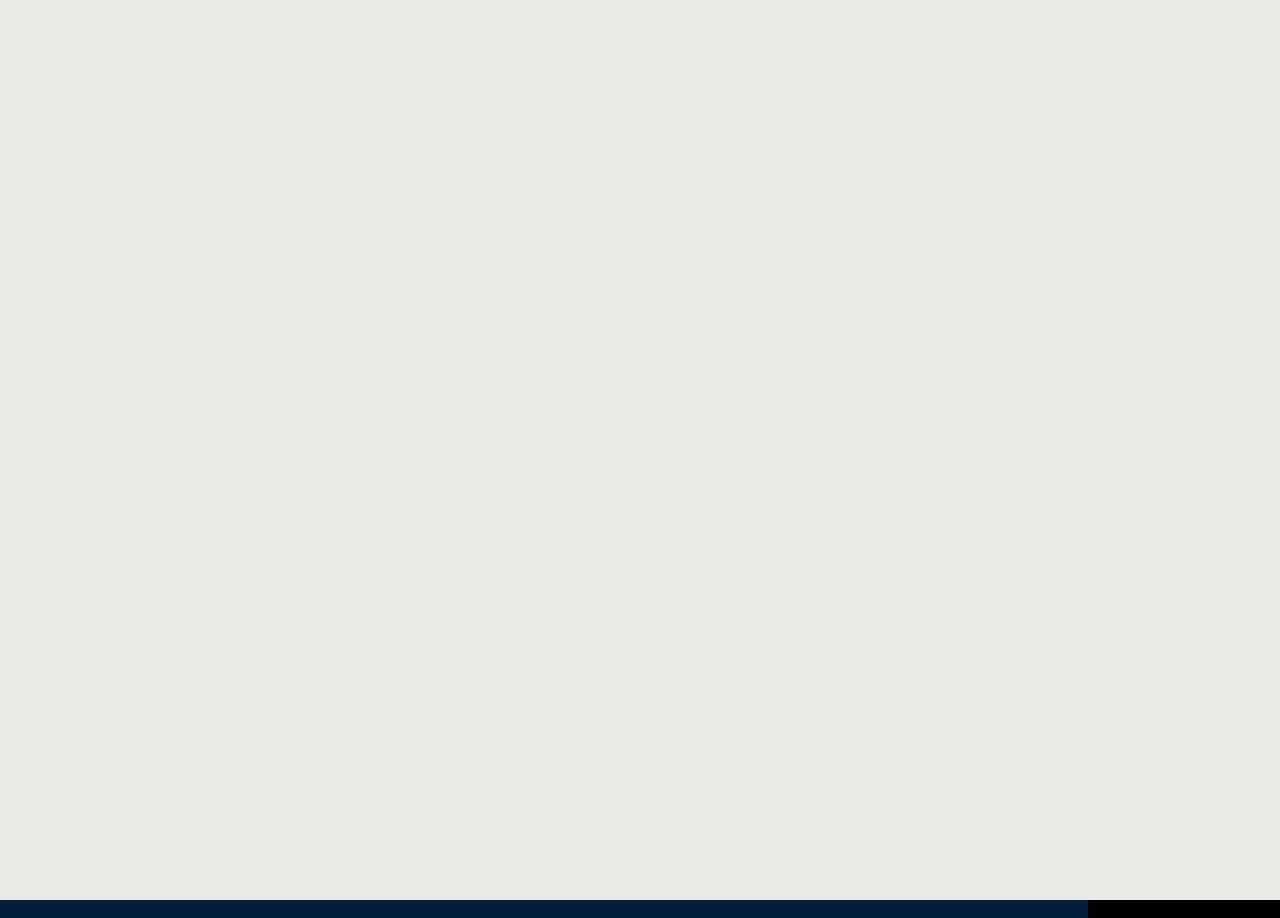
==== connect/index.html @ 794c8d59 "update" ====
<!DOCTYPE html>
<html dir="ltr" lang="en-US" prefix="og: https://ogp.me/ns#" class="no-js">

<head>
	<meta charset="UTF-8" />
	<meta http-equiv="X-UA-Compatible" content="IE=edge" />
	<meta name="viewport" content="width=device-width, initial-scale=1">

	
	<title>Connect - IONDRAX Services Consulting</title>
<style id="vamtam-theme-options">:root {--vamtam-default-bg-color:#fff;
--vamtam-default-line-color:rgba( var( --vamtam-accent-color-7-rgb ), 1 );
--vamtam-small-padding:20px;
--vamtam-horizontal-padding:50px;
--vamtam-vertical-padding:30px;
--vamtam-horizontal-padding-large:60px;
--vamtam-vertical-padding-large:60px;
--vamtam-no-border-link:none;
--vamtam-border-radius:0px;
--vamtam-border-radius-oval:0px;
--vamtam-border-radius-small:0px;
--vamtam-overlay-color:#000000;
--vamtam-overlay-color-hc:#ffffff;
--vamtam-box-outer-padding:60px;
--vamtam-body-link-regular:#26C6DA;
--vamtam-body-link-visited:#26C6DA;
--vamtam-body-link-hover:#001489;
--vamtam-body-link-active:#001489;
--vamtam-body-background-color:#031E3B;
--vamtam-input-border-radius:0px 0px 0px 0px;
--vamtam-input-border-color:#00000026;
--vamtam-btn-text-color:#E9E9E7;
--vamtam-btn-hover-text-color:#FFFFFF;
--vamtam-btn-bg-color:#02010100;
--vamtam-btn-hover-bg-color:#000000;
--vamtam-site-max-width:2000px;
--vamtam-primary-font-color:#000000;
--vamtam-h1-color:#000000;
--vamtam-h2-color:#000000;
--vamtam-h3-color:#000000;
--vamtam-h4-color:#000000;
--vamtam-h5-color:#000000;
--vamtam-h6-color:#000000;
--vamtam-accent-color-1:#E5E5E5;
--vamtam-accent-color-1-hc:#000000;
--vamtam-accent-color-1-rgb:229,229,229;
--vamtam-accent-color-2:#E9E9E7;
--vamtam-accent-color-2-hc:#000000;
--vamtam-accent-color-2-rgb:233,233,231;
--vamtam-accent-color-3:#5F6567;
--vamtam-accent-color-3-hc:#FFFFFF;
--vamtam-accent-color-3-rgb:95,101,103;
--vamtam-accent-color-4:#26C6DA;
--vamtam-accent-color-4-hc:#000000;
--vamtam-accent-color-4-rgb:38,198,218;
--vamtam-accent-color-5:#FFFFFF;
--vamtam-accent-color-5-hc:#000000;
--vamtam-accent-color-5-rgb:255,255,255;
--vamtam-accent-color-6:#000000;
--vamtam-accent-color-6-hc:#FFFFFF;
--vamtam-accent-color-6-rgb:0,0,0;
--vamtam-accent-color-7:#00000026;
--vamtam-accent-color-7-hc:#FFFFFF;
--vamtam-accent-color-7-rgb:0,0,0;
--vamtam-accent-color-8:#FFFFFF33;
--vamtam-accent-color-8-hc:#000000;
--vamtam-accent-color-8-rgb:255,255,255;
--vamtam-sticky-header-bg-color:#0000008F;
--vamtam-primary-font-font-family:'Raleway';
--vamtam-primary-font-font-weight:400;
--vamtam-primary-font-font-size-phone:16px;
--vamtam-primary-font-line-height-desktop:1.4em;
--vamtam-primary-font-line-height-tablet:1.4em;
--vamtam-primary-font-line-height-phone:1.5em;
--vamtam-h1-font-family:'Jost';
--vamtam-h1-font-weight:700;
--vamtam-h1-transform:none;
--vamtam-h1-font-size-tablet:46px;
--vamtam-h1-font-size-phone:36px;
--vamtam-h1-line-height-desktop:1.2em;
--vamtam-h1-line-height-tablet:1em;
--vamtam-h1-line-height-phone:1.2em;
--vamtam-h2-font-family:'Jost';
--vamtam-h2-font-weight:normal;
--vamtam-h2-font-style:normal;
--vamtam-h2-transform:none;
--vamtam-h2-font-size-tablet:36px;
--vamtam-h2-font-size-phone:28px;
--vamtam-h2-line-height-desktop:1.3em;
--vamtam-h2-line-height-tablet:1.1em;
--vamtam-h2-line-height-phone:1.3em;
--vamtam-h3-font-family:'Raleway';
--vamtam-h3-font-weight:normal;
--vamtam-h3-transform:none;
--vamtam-h3-font-size-tablet:30px;
--vamtam-h3-font-size-phone:24px;
--vamtam-h3-line-height-desktop:1.3em;
--vamtam-h3-line-height-tablet:1.2em;
--vamtam-h3-line-height-phone:1.2em;
--vamtam-h4-font-family:'Raleway';
--vamtam-h4-font-weight:500;
--vamtam-h4-transform:none;
--vamtam-h4-font-size-phone:20px;
--vamtam-h4-line-height-desktop:1.4em;
--vamtam-h4-line-height-tablet:1.4em;
--vamtam-h4-line-height-phone:1.3em;
--vamtam-h5-font-family:'Raleway';
--vamtam-h5-font-weight:normal;
--vamtam-h5-font-size-tablet:20px;
--vamtam-h5-font-size-phone:18px;
--vamtam-h5-line-height-desktop:1.3em;
--vamtam-h5-line-height-tablet:1.3em;
--vamtam-h5-line-height-phone:1.3em;
--vamtam-h5-letter-spacing-tablet:0px;
--vamtam-h5-letter-spacing-phone:0px;
--vamtam-h6-font-family:'Raleway';
--vamtam-h6-font-weight:500;
--vamtam-h6-font-size-tablet:16px;
--vamtam-h6-font-size-phone:16px;
--vamtam-h6-line-height-desktop:1.2em;
--vamtam-h6-line-height-tablet:1.2em;
--vamtam-h6-line-height-phone:1.2em;
--vamtam-icon-Search:'\e91b';
--vamtam-icon-minus:'\e919';
--vamtam-icon-plus:'\e91a';
--vamtam-icon-GettyImages-1207574548:'\e915';
--vamtam-icon-GettyImages-1444653136:'\e916';
--vamtam-icon-GettyImages-1456747446-1:'\e917';
--vamtam-icon-GettyImages-1456747446-2:'\e918';
--vamtam-icon-GettyImages-1456747446-3:'\e911';
--vamtam-icon-GettyImages-1456747446-4:'\e912';
--vamtam-icon-GettyImages-1456747446-5:'\e913';
--vamtam-icon-GettyImages-1456747446-6:'\e914';
--vamtam-icon-menu1:'\e90f';
--vamtam-icon-arrow:'\e910';
--vamtam-icon-play:'\e90e';
--vamtam-icon-arrow-link:'\e900';
--vamtam-icon-arrow-right-bottom:'\e901';
--vamtam-icon-arrow-left-bottom:'\e902';
--vamtam-icon-arrow-left-top:'\e903';
--vamtam-icon-arrow-right-top:'\e904';
--vamtam-icon-chevron-bottom:'\e905';
--vamtam-icon-chevron-top:'\e906';
--vamtam-icon-chevron-left:'\e907';
--vamtam-icon-chevron-right:'\e908';
--vamtam-icon-close:'\e909';
--vamtam-icon-drag:'\e90a';
--vamtam-icon-quote:'\e90b';
--vamtam-icon-menu:'\e90c';
--vamtam-icon-long-dash:'\e90d';
--vamtam-loading-animation:url('../wp-content/themes/pixelpiernyc/vamtam/assets/images/loader-ring.gif');
}</style>
		<!-- All in One SEO 4.6.0 - aioseo.com -->
		<meta name="description" content="CONTACT US IONDRAX Services Co. Buenos Aires, Olivos info@spaceplus.tech Work with us IONDRAX Services is always in search of professionals who are eager to grow. If you think you&#039;re fit, then we&#039;ve got a seat for you iondraxservices@techie.com In ⓒ2024 iondraxservices.tech" />
		<meta name="robots" content="max-image-preview:large" />
		<link rel="canonical" href="../connect/index.html" />
		<meta property="og:site_name" content="IONDRAX Services Consulting - Creative Agency Consulting" />
		<meta property="og:title" content="Connect - IONDRAX Services Consulting" />
		<meta property="og:description" content="CONTACT US IONDRAX Services Co. Buenos Aires, Olivos info@spaceplus.tech Work with us SpacePlus is always in search of professionals who are eager to grow. If you think you&#039;re fit, then we&#039;ve got a seat for you iondraxservices@techie.com In ⓒ2024 iondraxservices.tech" />
		<meta property="og:url" content="../connect/index.html" />
		<meta property="og:image" content="../wp-content/uploads/2023/09/SpacePlusLogo-menu01-240x100-1.png" />
		<meta property="og:image:secure_url" content="../wp-content/uploads/2023/09/SpacePlusLogo-menu01-240x100-1.png" />
		<meta name="twitter:card" content="summary_large_image" />
		<meta name="twitter:title" content="Connect - IONDRAX Services Consulting" />
		<meta name="twitter:description" content="CONTACT US IONDRAX Services Co. Buenos Aires, Olivos info@spaceplus.tech Work with us SpacePlus is always in search of professionals who are eager to grow. If you think you&#039;re fit, then we&#039;ve got a seat for you info@iondraxservicestech In ⓒ2024 iondraxservices.tech" />
		<meta name="twitter:image" content="../wp-content/uploads/2023/09/SpacePlusLogo-menu01-240x100-1.png" />
		<script type="application/ld+json" class="aioseo-schema">
			{"@context":"https:\/\/schema.org","@graph":[{"@type":"BreadcrumbList","@id":"https:\/\/spaceplus.tech\/connect\/#breadcrumblist","itemListElement":[{"@type":"ListItem","@id":"https:\/\/spaceplus.tech\/#listItem","position":1,"name":"Home","item":"https:\/\/spaceplus.tech\/","nextItem":"https:\/\/spaceplus.tech\/connect\/#listItem"},{"@type":"ListItem","@id":"https:\/\/spaceplus.tech\/connect\/#listItem","position":2,"name":"Connect","previousItem":"https:\/\/spaceplus.tech\/#listItem"}]},{"@type":"Organization","@id":"https:\/\/spaceplus.tech\/#organization","name":"Space Plus Consulting","url":"https:\/\/spaceplus.tech\/","logo":{"@type":"ImageObject","url":"https:\/\/spaceplus.tech\/wp-content\/uploads\/2023\/09\/SpacePlusLogo-menu01-240x100-1.png","@id":"https:\/\/spaceplus.tech\/connect\/#organizationLogo","width":239,"height":100},"image":{"@id":"https:\/\/spaceplus.tech\/connect\/#organizationLogo"}},{"@type":"WebPage","@id":"https:\/\/spaceplus.tech\/connect\/#webpage","url":"https:\/\/spaceplus.tech\/connect\/","name":"Connect - Space Plus Consulting","description":"CONTACT US SpacePlus Co. Buenos Aires, Olivos info@spaceplus.tech Work with us SpacePlus is always in search of professionals who are eager to grow. If you think you're fit, then we've got a seat for you careers@spaceplus.tech In \u24d22024 spaceplus.tech","inLanguage":"en-US","isPartOf":{"@id":"https:\/\/spaceplus.tech\/#website"},"breadcrumb":{"@id":"https:\/\/spaceplus.tech\/connect\/#breadcrumblist"},"datePublished":"2024-03-15T07:11:23-07:00","dateModified":"2024-03-27T12:31:07-07:00"},{"@type":"WebSite","@id":"https:\/\/spaceplus.tech\/#website","url":"https:\/\/spaceplus.tech\/","name":"Space Plus Consulting","description":"Creative Agency Consulting","inLanguage":"en-US","publisher":{"@id":"https:\/\/spaceplus.tech\/#organization"}}]}
		</script>
		<!-- All in One SEO -->

<link rel='dns-prefetch' href='https://pixelpiernyc.vamtam.com' />
<link rel="alternate" type="application/rss+xml" title="IONDRAX Services &raquo; Feed" href="../feed/index.html" />
<link rel="alternate" type="application/rss+xml" title="IONDRAX Services &raquo; Comments Feed" href="../comments/feed/index.html" />
<script type="text/javascript">
/* <![CDATA[ */
window._wpemojiSettings = {"baseUrl":"https:\/\/s.w.org\/images\/core\/emoji\/15.0.3\/72x72\/","ext":".png","svgUrl":"https:\/\/s.w.org\/images\/core\/emoji\/15.0.3\/svg\/","svgExt":".svg","source":{"concatemoji":"https:\/\/spaceplus.tech\/wp-includes\/js\/wp-emoji-release.min.js?ver=6.5.5"}};
/*! This file is auto-generated */
!function(i,n){var o,s,e;function c(e){try{var t={supportTests:e,timestamp:(new Date).valueOf()};sessionStorage.setItem(o,JSON.stringify(t))}catch(e){}}function p(e,t,n){e.clearRect(0,0,e.canvas.width,e.canvas.height),e.fillText(t,0,0);var t=new Uint32Array(e.getImageData(0,0,e.canvas.width,e.canvas.height).data),r=(e.clearRect(0,0,e.canvas.width,e.canvas.height),e.fillText(n,0,0),new Uint32Array(e.getImageData(0,0,e.canvas.width,e.canvas.height).data));return t.every(function(e,t){return e===r[t]})}function u(e,t,n){switch(t){case"flag":return n(e,"\ud83c\udff3\ufe0f\u200d\u26a7\ufe0f","\ud83c\udff3\ufe0f\u200b\u26a7\ufe0f")?!1:!n(e,"\ud83c\uddfa\ud83c\uddf3","\ud83c\uddfa\u200b\ud83c\uddf3")&&!n(e,"\ud83c\udff4\udb40\udc67\udb40\udc62\udb40\udc65\udb40\udc6e\udb40\udc67\udb40\udc7f","\ud83c\udff4\u200b\udb40\udc67\u200b\udb40\udc62\u200b\udb40\udc65\u200b\udb40\udc6e\u200b\udb40\udc67\u200b\udb40\udc7f");case"emoji":return!n(e,"\ud83d\udc26\u200d\u2b1b","\ud83d\udc26\u200b\u2b1b")}return!1}function f(e,t,n){var r="undefined"!=typeof WorkerGlobalScope&&self instanceof WorkerGlobalScope?new OffscreenCanvas(300,150):i.createElement("canvas"),a=r.getContext("2d",{willReadFrequently:!0}),o=(a.textBaseline="top",a.font="600 32px Arial",{});return e.forEach(function(e){o[e]=t(a,e,n)}),o}function t(e){var t=i.createElement("script");t.src=e,t.defer=!0,i.head.appendChild(t)}"undefined"!=typeof Promise&&(o="wpEmojiSettingsSupports",s=["flag","emoji"],n.supports={everything:!0,everythingExceptFlag:!0},e=new Promise(function(e){i.addEventListener("DOMContentLoaded",e,{once:!0})}),new Promise(function(t){var n=function(){try{var e=JSON.parse(sessionStorage.getItem(o));if("object"==typeof e&&"number"==typeof e.timestamp&&(new Date).valueOf()<e.timestamp+604800&&"object"==typeof e.supportTests)return e.supportTests}catch(e){}return null}();if(!n){if("undefined"!=typeof Worker&&"undefined"!=typeof OffscreenCanvas&&"undefined"!=typeof URL&&URL.createObjectURL&&"undefined"!=typeof Blob)try{var e="postMessage("+f.toString()+"("+[JSON.stringify(s),u.toString(),p.toString()].join(",")+"));",r=new Blob([e],{type:"text/javascript"}),a=new Worker(URL.createObjectURL(r),{name:"wpTestEmojiSupports"});return void(a.onmessage=function(e){c(n=e.data),a.terminate(),t(n)})}catch(e){}c(n=f(s,u,p))}t(n)}).then(function(e){for(var t in e)n.supports[t]=e[t],n.supports.everything=n.supports.everything&&n.supports[t],"flag"!==t&&(n.supports.everythingExceptFlag=n.supports.everythingExceptFlag&&n.supports[t]);n.supports.everythingExceptFlag=n.supports.everythingExceptFlag&&!n.supports.flag,n.DOMReady=!1,n.readyCallback=function(){n.DOMReady=!0}}).then(function(){return e}).then(function(){var e;n.supports.everything||(n.readyCallback(),(e=n.source||{}).concatemoji?t(e.concatemoji):e.wpemoji&&e.twemoji&&(t(e.twemoji),t(e.wpemoji)))}))}((window,document),window._wpemojiSettings);
/* ]]> */
</script>
<style id='wp-emoji-styles-inline-css' type='text/css'>

	img.wp-smiley, img.emoji {
		display: inline !important;
		border: none !important;
		box-shadow: none !important;
		height: 1em !important;
		width: 1em !important;
		margin: 0 0.07em !important;
		vertical-align: -0.1em !important;
		background: none !important;
		padding: 0 !important;
	}
</style>
<style id='classic-theme-styles-inline-css' type='text/css'>
/*! This file is auto-generated */
.wp-block-button__link{color:#fff;background-color:#32373c;border-radius:9999px;box-shadow:none;text-decoration:none;padding:calc(.667em + 2px) calc(1.333em + 2px);font-size:1.125em}.wp-block-file__button{background:#32373c;color:#fff;text-decoration:none}
</style>
<style id='global-styles-inline-css' type='text/css'>
body{--wp--preset--color--black: #000000;--wp--preset--color--cyan-bluish-gray: #abb8c3;--wp--preset--color--white: #ffffff;--wp--preset--color--pale-pink: #f78da7;--wp--preset--color--vivid-red: #cf2e2e;--wp--preset--color--luminous-vivid-orange: #ff6900;--wp--preset--color--luminous-vivid-amber: #fcb900;--wp--preset--color--light-green-cyan: #7bdcb5;--wp--preset--color--vivid-green-cyan: #00d084;--wp--preset--color--pale-cyan-blue: #8ed1fc;--wp--preset--color--vivid-cyan-blue: #0693e3;--wp--preset--color--vivid-purple: #9b51e0;--wp--preset--gradient--vivid-cyan-blue-to-vivid-purple: linear-gradient(135deg,rgba(6,147,227,1) 0%,rgb(155,81,224) 100%);--wp--preset--gradient--light-green-cyan-to-vivid-green-cyan: linear-gradient(135deg,rgb(122,220,180) 0%,rgb(0,208,130) 100%);--wp--preset--gradient--luminous-vivid-amber-to-luminous-vivid-orange: linear-gradient(135deg,rgba(252,185,0,1) 0%,rgba(255,105,0,1) 100%);--wp--preset--gradient--luminous-vivid-orange-to-vivid-red: linear-gradient(135deg,rgba(255,105,0,1) 0%,rgb(207,46,46) 100%);--wp--preset--gradient--very-light-gray-to-cyan-bluish-gray: linear-gradient(135deg,rgb(238,238,238) 0%,rgb(169,184,195) 100%);--wp--preset--gradient--cool-to-warm-spectrum: linear-gradient(135deg,rgb(74,234,220) 0%,rgb(151,120,209) 20%,rgb(207,42,186) 40%,rgb(238,44,130) 60%,rgb(251,105,98) 80%,rgb(254,248,76) 100%);--wp--preset--gradient--blush-light-purple: linear-gradient(135deg,rgb(255,206,236) 0%,rgb(152,150,240) 100%);--wp--preset--gradient--blush-bordeaux: linear-gradient(135deg,rgb(254,205,165) 0%,rgb(254,45,45) 50%,rgb(107,0,62) 100%);--wp--preset--gradient--luminous-dusk: linear-gradient(135deg,rgb(255,203,112) 0%,rgb(199,81,192) 50%,rgb(65,88,208) 100%);--wp--preset--gradient--pale-ocean: linear-gradient(135deg,rgb(255,245,203) 0%,rgb(182,227,212) 50%,rgb(51,167,181) 100%);--wp--preset--gradient--electric-grass: linear-gradient(135deg,rgb(202,248,128) 0%,rgb(113,206,126) 100%);--wp--preset--gradient--midnight: linear-gradient(135deg,rgb(2,3,129) 0%,rgb(40,116,252) 100%);--wp--preset--font-size--small: 13px;--wp--preset--font-size--medium: 20px;--wp--preset--font-size--large: 36px;--wp--preset--font-size--x-large: 42px;--wp--preset--spacing--20: 0.44rem;--wp--preset--spacing--30: 0.67rem;--wp--preset--spacing--40: 1rem;--wp--preset--spacing--50: 1.5rem;--wp--preset--spacing--60: 2.25rem;--wp--preset--spacing--70: 3.38rem;--wp--preset--spacing--80: 5.06rem;--wp--preset--shadow--natural: 6px 6px 9px rgba(0, 0, 0, 0.2);--wp--preset--shadow--deep: 12px 12px 50px rgba(0, 0, 0, 0.4);--wp--preset--shadow--sharp: 6px 6px 0px rgba(0, 0, 0, 0.2);--wp--preset--shadow--outlined: 6px 6px 0px -3px rgba(255, 255, 255, 1), 6px 6px rgba(0, 0, 0, 1);--wp--preset--shadow--crisp: 6px 6px 0px rgba(0, 0, 0, 1);}:where(.is-layout-flex){gap: 0.5em;}:where(.is-layout-grid){gap: 0.5em;}body .is-layout-flex{display: flex;}body .is-layout-flex{flex-wrap: wrap;align-items: center;}body .is-layout-flex > *{margin: 0;}body .is-layout-grid{display: grid;}body .is-layout-grid > *{margin: 0;}:where(.wp-block-columns.is-layout-flex){gap: 2em;}:where(.wp-block-columns.is-layout-grid){gap: 2em;}:where(.wp-block-post-template.is-layout-flex){gap: 1.25em;}:where(.wp-block-post-template.is-layout-grid){gap: 1.25em;}.has-black-color{color: var(--wp--preset--color--black) !important;}.has-cyan-bluish-gray-color{color: var(--wp--preset--color--cyan-bluish-gray) !important;}.has-white-color{color: var(--wp--preset--color--white) !important;}.has-pale-pink-color{color: var(--wp--preset--color--pale-pink) !important;}.has-vivid-red-color{color: var(--wp--preset--color--vivid-red) !important;}.has-luminous-vivid-orange-color{color: var(--wp--preset--color--luminous-vivid-orange) !important;}.has-luminous-vivid-amber-color{color: var(--wp--preset--color--luminous-vivid-amber) !important;}.has-light-green-cyan-color{color: var(--wp--preset--color--light-green-cyan) !important;}.has-vivid-green-cyan-color{color: var(--wp--preset--color--vivid-green-cyan) !important;}.has-pale-cyan-blue-color{color: var(--wp--preset--color--pale-cyan-blue) !important;}.has-vivid-cyan-blue-color{color: var(--wp--preset--color--vivid-cyan-blue) !important;}.has-vivid-purple-color{color: var(--wp--preset--color--vivid-purple) !important;}.has-black-background-color{background-color: var(--wp--preset--color--black) !important;}.has-cyan-bluish-gray-background-color{background-color: var(--wp--preset--color--cyan-bluish-gray) !important;}.has-white-background-color{background-color: var(--wp--preset--color--white) !important;}.has-pale-pink-background-color{background-color: var(--wp--preset--color--pale-pink) !important;}.has-vivid-red-background-color{background-color: var(--wp--preset--color--vivid-red) !important;}.has-luminous-vivid-orange-background-color{background-color: var(--wp--preset--color--luminous-vivid-orange) !important;}.has-luminous-vivid-amber-background-color{background-color: var(--wp--preset--color--luminous-vivid-amber) !important;}.has-light-green-cyan-background-color{background-color: var(--wp--preset--color--light-green-cyan) !important;}.has-vivid-green-cyan-background-color{background-color: var(--wp--preset--color--vivid-green-cyan) !important;}.has-pale-cyan-blue-background-color{background-color: var(--wp--preset--color--pale-cyan-blue) !important;}.has-vivid-cyan-blue-background-color{background-color: var(--wp--preset--color--vivid-cyan-blue) !important;}.has-vivid-purple-background-color{background-color: var(--wp--preset--color--vivid-purple) !important;}.has-black-border-color{border-color: var(--wp--preset--color--black) !important;}.has-cyan-bluish-gray-border-color{border-color: var(--wp--preset--color--cyan-bluish-gray) !important;}.has-white-border-color{border-color: var(--wp--preset--color--white) !important;}.has-pale-pink-border-color{border-color: var(--wp--preset--color--pale-pink) !important;}.has-vivid-red-border-color{border-color: var(--wp--preset--color--vivid-red) !important;}.has-luminous-vivid-orange-border-color{border-color: var(--wp--preset--color--luminous-vivid-orange) !important;}.has-luminous-vivid-amber-border-color{border-color: var(--wp--preset--color--luminous-vivid-amber) !important;}.has-light-green-cyan-border-color{border-color: var(--wp--preset--color--light-green-cyan) !important;}.has-vivid-green-cyan-border-color{border-color: var(--wp--preset--color--vivid-green-cyan) !important;}.has-pale-cyan-blue-border-color{border-color: var(--wp--preset--color--pale-cyan-blue) !important;}.has-vivid-cyan-blue-border-color{border-color: var(--wp--preset--color--vivid-cyan-blue) !important;}.has-vivid-purple-border-color{border-color: var(--wp--preset--color--vivid-purple) !important;}.has-vivid-cyan-blue-to-vivid-purple-gradient-background{background: var(--wp--preset--gradient--vivid-cyan-blue-to-vivid-purple) !important;}.has-light-green-cyan-to-vivid-green-cyan-gradient-background{background: var(--wp--preset--gradient--light-green-cyan-to-vivid-green-cyan) !important;}.has-luminous-vivid-amber-to-luminous-vivid-orange-gradient-background{background: var(--wp--preset--gradient--luminous-vivid-amber-to-luminous-vivid-orange) !important;}.has-luminous-vivid-orange-to-vivid-red-gradient-background{background: var(--wp--preset--gradient--luminous-vivid-orange-to-vivid-red) !important;}.has-very-light-gray-to-cyan-bluish-gray-gradient-background{background: var(--wp--preset--gradient--very-light-gray-to-cyan-bluish-gray) !important;}.has-cool-to-warm-spectrum-gradient-background{background: var(--wp--preset--gradient--cool-to-warm-spectrum) !important;}.has-blush-light-purple-gradient-background{background: var(--wp--preset--gradient--blush-light-purple) !important;}.has-blush-bordeaux-gradient-background{background: var(--wp--preset--gradient--blush-bordeaux) !important;}.has-luminous-dusk-gradient-background{background: var(--wp--preset--gradient--luminous-dusk) !important;}.has-pale-ocean-gradient-background{background: var(--wp--preset--gradient--pale-ocean) !important;}.has-electric-grass-gradient-background{background: var(--wp--preset--gradient--electric-grass) !important;}.has-midnight-gradient-background{background: var(--wp--preset--gradient--midnight) !important;}.has-small-font-size{font-size: var(--wp--preset--font-size--small) !important;}.has-medium-font-size{font-size: var(--wp--preset--font-size--medium) !important;}.has-large-font-size{font-size: var(--wp--preset--font-size--large) !important;}.has-x-large-font-size{font-size: var(--wp--preset--font-size--x-large) !important;}
.wp-block-navigation a:where(:not(.wp-element-button)){color: inherit;}
:where(.wp-block-post-template.is-layout-flex){gap: 1.25em;}:where(.wp-block-post-template.is-layout-grid){gap: 1.25em;}
:where(.wp-block-columns.is-layout-flex){gap: 2em;}:where(.wp-block-columns.is-layout-grid){gap: 2em;}
.wp-block-pullquote{font-size: 1.5em;line-height: 1.6;}
</style>
<link rel='stylesheet' id='contact-form-7-css' href='../wp-content/plugins/contact-form-7/includes/css/styles7404.css' type='text/css' media='all' />
<link rel='stylesheet' id='elementor-frontend-css' href='../wp-content/plugins/elementor/assets/css/frontend-lite.min021f.css' type='text/css' media='all' />
<link rel='stylesheet' id='swiper-css' href='../wp-content/plugins/elementor/assets/lib/swiper/v8/css/swiper.min94a4.css' type='text/css' media='all' />
<link rel='stylesheet' id='elementor-post-388-css' href='../wp-content/uploads/elementor/css/post-388b3f0.css' type='text/css' media='all' />
<link rel='stylesheet' id='elementor-pro-css' href='../wp-content/plugins/elementor-pro/assets/css/frontend-lite.min7329.css' type='text/css' media='all' />
<link rel='stylesheet' id='elementor-icons-theme-icons-css' href='https://pixelpiernyc.vamtam.com/wp-content/uploads/elementor/custom-icons/theme-icons/style.css?ver=1.0.0' type='text/css' media='all' />
<link rel='stylesheet' id='elementor-post-988145-css' href='../wp-content/uploads/elementor/css/post-988145bf86.css' type='text/css' media='all' />
<link rel='stylesheet' id='elementor-post-5781-css' href='../wp-content/uploads/elementor/css/post-5781949f.css' type='text/css' media='all' />
<link rel='stylesheet' id='elementor-post-3932-css' href='../wp-content/uploads/elementor/css/post-3932e42d.css' type='text/css' media='all' />
<link rel='stylesheet' id='vamtam-front-all-css' href='../wp-content/themes/pixelpiernyc/vamtam/assets/css/dist/elementor/elementor-alle400.css' type='text/css' media='all' />
<style id='vamtam-front-all-inline-css' type='text/css'>

			@font-face {
				font-family: 'icomoon';
				src: url(../wp-content/themes/pixelpiernyc/vamtam/assets/fonts/icons/icomoon.woff2) format('woff2'),
					 url( ../wp-content/themes/pixelpiernyc/vamtam/assets/fonts/icons/icomoon.woff) format('woff'),
					 url(../wp-content/themes/pixelpiernyc/vamtam/assets/fonts/icons/icomoon.ttf) format('ttf');
				font-weight: normal;
				font-style: normal;
				font-display: swap;
			}
		
				@font-face {
					font-family: 'vamtam-theme';
					src: url(../wp-content/themes/pixelpiernyc/vamtam/assets/fonts/theme-icons/theme-icons.woff2) format('woff2'),
						url(../wp-content/themes/pixelpiernyc/vamtam/assets/fonts/theme-icons/theme-icons.woff) format('woff');
					font-weight: normal;
					font-style: normal;
					font-display: swap;
				}
			
@font-face {
	font-family: 'Plus Jakarta Sans';
	font-style: normal;
	font-weight: normal;
	font-display: swap;
	src: url('../wp-content/uploads/2023/10/PlusJakartaSans-Regular-1.ttf') format('truetype');
}
@font-face {
	font-family: 'Plus Jakarta Sans';
	font-style: normal;
	font-weight: 500;
	font-display: swap;
	src: url('../wp-content/uploads/2023/10/PlusJakartaSans-Medium-1.ttf') format('truetype');
}
@font-face {
	font-family: 'Plus Jakarta Sans';
	font-style: normal;
	font-weight: 600;
	font-display: swap;
	src: url('../wp-content/uploads/2023/10/PlusJakartaSans-SemiBold-1.ttf') format('truetype');
}
@font-face {
	font-family: 'Plus Jakarta Sans';
	font-style: normal;
	font-weight: 300;
	font-display: swap;
	src: url('../wp-content/uploads/2023/10/PlusJakartaSans-Light-1.ttf') format('truetype');
}

</style>
<link rel='stylesheet' id='vamtam-theme-elementor-max-css' href='../wp-content/themes/pixelpiernyc/vamtam/assets/css/dist/elementor/responsive/elementor-maxe400.css' type='text/css' media='(min-width: 1025px)' />
<link rel='stylesheet' id='vamtam-theme-elementor-below-max-css' href='../wp-content/themes/pixelpiernyc/vamtam/assets/css/dist/elementor/responsive/elementor-below-maxe400.css' type='text/css' media='(max-width: 1024px)' />
<link rel='stylesheet' id='vamtam-theme-elementor-small-css' href='../wp-content/themes/pixelpiernyc/vamtam/assets/css/dist/elementor/responsive/elementor-smalle400.css' type='text/css' media='(max-width: 767px)' />
<link rel='stylesheet' id='google-fonts-1-css' href='https://fonts.googleapis.com/css?family=Raleway%3A100%2C100italic%2C200%2C200italic%2C300%2C300italic%2C400%2C400italic%2C500%2C500italic%2C600%2C600italic%2C700%2C700italic%2C800%2C800italic%2C900%2C900italic%7CJost%3A100%2C100italic%2C200%2C200italic%2C300%2C300italic%2C400%2C400italic%2C500%2C500italic%2C600%2C600italic%2C700%2C700italic%2C800%2C800italic%2C900%2C900italic&#038;display=swap&#038;ver=6.5.5' type='text/css' media='all' />
<link rel="preconnect" href="https://fonts.gstatic.com/" crossorigin><script type="text/javascript" src="../wp-includes/js/jquery/jquery.minf43b.js" id="jquery-core-js"></script>
<script type="text/javascript" src="../wp-includes/js/jquery/jquery-migrate.min5589.js" id="jquery-migrate-js"></script>
<script type="text/javascript" src="../wp-content/plugins/elementor-pro/assets/js/page-transitions.min7329.js" id="page-transitions-js"></script>
<link rel="https://api.w.org/" href="../wp-json/index.html" /><link rel="alternate" type="application/json" href="../wp-json/wp/v2/pages/988145" /><link rel="EditURI" type="application/rsd+xml" title="RSD" href="https://spaceplus.tech/xmlrpc.php?rsd" />
<meta name="generator" content="WordPress 6.5.5" />
<link rel='shortlink' href='https://spaceplus.tech/?p=988145' />
<link rel="alternate" type="application/json+oembed" href="https://spaceplus.tech/wp-json/oembed/1.0/embed?url=https%3A%2F%2Fiondraxservices.tech%2Fconnect%2F" />
<link rel="alternate" type="text/xml+oembed" href="https://spaceplus.tech/wp-json/oembed/1.0/embed?url=https%3A%2F%2Fiondraxservices.tech%2Fconnect%2F&#038;format=xml" />
<meta name="generator" content="Elementor 3.20.4; features: e_optimized_assets_loading, e_optimized_css_loading, e_font_icon_svg, block_editor_assets_optimize, e_image_loading_optimization; settings: css_print_method-external, google_font-enabled, font_display-swap">
<link rel="icon" href="../wp-content/uploads/2024/03/cropped-SPCweb-favicon512×512-32x32.png" sizes="32x32" />
<link rel="icon" href="../wp-content/uploads/2024/03/cropped-SPCweb-favicon512×512-192x192.png" sizes="192x192" />
<link rel="apple-touch-icon" href="../wp-content/uploads/2024/03/cropped-SPCweb-favicon512×512-180x180.png" />
<meta name="msapplication-TileImage" content="../wp-content/uploads/2024/03/cropped-SPCweb-favicon512×512-270x270.png" />
</head>
<body class="page-template-default page page-id-988145 wp-custom-logo wp-embed-responsive full header-layout-logo-menu has-page-header no-middle-header responsive-layout vamtam-is-elementor elementor-active elementor-pro-active vamtam-wc-cart-empty wc-product-gallery-slider-active vamtam-font-smoothing layout-full elementor-default elementor-kit-388 elementor-page elementor-page-988145">
	<div id="top"></div>
			<e-page-transition class="e-page-transition--entering" exclude="^https\:\/\/spaceplus\.tech\/wp\-admin\/">
					</e-page-transition>
		
			<div data-elementor-type="header" data-elementor-id="5781" class="elementor elementor-5781 elementor-location-header" data-elementor-post-type="elementor_library">
			<div class="elementor-element elementor-element-76ad2fdd e-con-full e-flex e-con e-parent" data-id="76ad2fdd" data-element_type="container" data-settings="{&quot;sticky&quot;:&quot;top&quot;,&quot;sticky_on&quot;:[&quot;desktop&quot;],&quot;sticky_effects_offset&quot;:100,&quot;sticky_offset&quot;:0}" data-core-v316-plus="true">
				<div class="elementor-element elementor-element-379caa2 elementor-widget elementor-widget-image" data-id="379caa2" data-element_type="widget" data-widget_type="image.default">
				<div class="elementor-widget-container">
			<style>/*! elementor - v3.20.0 - 10-04-2024 */
.elementor-widget-image{text-align:center}.elementor-widget-image a{display:inline-block}.elementor-widget-image a img[src$=".svg"]{width:48px}.elementor-widget-image img{vertical-align:middle;display:inline-block}</style>											<a href="../index.html">
							<img width="239" height="100" src="../logo4.png" class="attachment-full size-full wp-image-987718" alt="" />								</a>
													</div>
				</div>
				<div class="elementor-element elementor-element-214283cc elementor-hidden-tablet elementor-hidden-mobile elementor-view-default elementor-invisible elementor-widget elementor-widget-icon" data-id="214283cc" data-element_type="widget" data-settings="{&quot;_animation&quot;:&quot;fadeIn&quot;}" data-widget_type="icon.default">
				<div class="elementor-widget-container">
					<div class="elementor-icon-wrapper">
			<a class="elementor-icon" href="#elementor-action%3Aaction%3Dpopup%3Aopen%26settings%3DeyJpZCI6IjM5MzIiLCJ0b2dnbGUiOmZhbHNlLCJhbGlnbl93aXRoX3BhcmVudCI6IiJ9">
			<i aria-hidden="true" class="vamtamtheme- vamtam-theme-menu1"></i>			</a>
		</div>
				</div>
				</div>
				<div class="elementor-element elementor-element-70b7bfe elementor-hidden-desktop elementor-view-default elementor-widget elementor-widget-icon" data-id="70b7bfe" data-element_type="widget" data-settings="{&quot;sticky&quot;:&quot;top&quot;,&quot;sticky_on&quot;:[&quot;desktop&quot;,&quot;tablet&quot;,&quot;mobile&quot;],&quot;sticky_offset&quot;:0,&quot;sticky_effects_offset&quot;:0}" data-widget_type="icon.default">
				<div class="elementor-widget-container">
					<div class="elementor-icon-wrapper">
			<a class="elementor-icon" href="#elementor-action%3Aaction%3Dpopup%3Aopen%26settings%3DeyJpZCI6IjM5MzIiLCJ0b2dnbGUiOmZhbHNlLCJhbGlnbl93aXRoX3BhcmVudCI6IiJ9">
			<i aria-hidden="true" class="vamtamtheme- vamtam-theme-menu1"></i>			</a>
		</div>
				</div>
				</div>
				</div>
				</div>
		
	<div id="page" class="main-container">
		<div id="main-content">
			
<div id="sub-header" class="layout-full elementor-page-title">
	<div class="meta-header" >
		
		<!-- Elementor `page-title` location -->
	</div>
</div>

						<div id="main" role="main" class="vamtam-main layout-full" >
				
				

				<div class="page-wrapper">
	
		
		<article id="post-988145" class="full post-988145 page type-page status-publish hentry">
					<div class="page-content clearfix the-content-parent">
						<div data-elementor-type="wp-page" data-elementor-id="988145" class="elementor elementor-988145" data-elementor-post-type="page">
				<div class="elementor-element elementor-element-ed7dab7 e-con-full e-flex e-con e-parent" data-id="ed7dab7" data-element_type="container" data-core-v316-plus="true">
		<div class="elementor-element elementor-element-54c89ea e-flex e-con-boxed e-con e-child" data-id="54c89ea" data-element_type="container">
					<div class="e-con-inner">
		<div class="elementor-element elementor-element-a5310fd e-con-full e-flex e-con e-child" data-id="a5310fd" data-element_type="container">
		<div class="elementor-element elementor-element-5224194 e-con-full e-flex e-con e-child" data-id="5224194" data-element_type="container">
				<div class="vamtam-has-theme-widget-styles elementor-element elementor-element-7f3c851 elementor-widget elementor-widget-heading" data-id="7f3c851" data-element_type="widget" data-widget_type="heading.default">
				<div class="elementor-widget-container">
			<style>/*! elementor - v3.20.0 - 10-04-2024 */
.elementor-heading-title{padding:0;margin:0;line-height:1}.elementor-widget-heading .elementor-heading-title[class*=elementor-size-]>a{color:inherit;font-size:inherit;line-height:inherit}.elementor-widget-heading .elementor-heading-title.elementor-size-small{font-size:15px}.elementor-widget-heading .elementor-heading-title.elementor-size-medium{font-size:19px}.elementor-widget-heading .elementor-heading-title.elementor-size-large{font-size:29px}.elementor-widget-heading .elementor-heading-title.elementor-size-xl{font-size:39px}.elementor-widget-heading .elementor-heading-title.elementor-size-xxl{font-size:59px}</style><h1 class="elementor-heading-title elementor-size-default">CONTACT<br>
US</h1>		</div>
				</div>
				</div>
		<div class="elementor-element elementor-element-4d0712f e-flex e-con-boxed e-con e-child" data-id="4d0712f" data-element_type="container">
					<div class="e-con-inner">
		<div class="elementor-element elementor-element-12dd18c e-con-full e-flex e-con e-child" data-id="12dd18c" data-element_type="container">
				<div class="vamtam-has-theme-widget-styles elementor-element elementor-element-4e6d662 elementor-button-align-stretch elementor-widget elementor-widget-form" data-id="4e6d662" data-element_type="widget" data-settings="{&quot;step_next_label&quot;:&quot;Next&quot;,&quot;step_previous_label&quot;:&quot;Previous&quot;,&quot;button_width&quot;:&quot;100&quot;,&quot;step_type&quot;:&quot;number_text&quot;,&quot;step_icon_shape&quot;:&quot;circle&quot;}" data-widget_type="form.default">
				<div class="elementor-widget-container">
			<style>/*! elementor-pro - v3.20.0 - 26-03-2024 */
.elementor-button.elementor-hidden,.elementor-hidden{display:none}.e-form__step{width:100%}.e-form__step:not(.elementor-hidden){display:flex;flex-wrap:wrap}.e-form__buttons{flex-wrap:wrap}.e-form__buttons,.e-form__buttons__wrapper{display:flex}.e-form__indicators{display:flex;justify-content:space-between;align-items:center;flex-wrap:nowrap;font-size:13px;margin-bottom:var(--e-form-steps-indicators-spacing)}.e-form__indicators__indicator{display:flex;flex-direction:column;align-items:center;justify-content:center;flex-basis:0;padding:0 var(--e-form-steps-divider-gap)}.e-form__indicators__indicator__progress{width:100%;position:relative;background-color:var(--e-form-steps-indicator-progress-background-color);border-radius:var(--e-form-steps-indicator-progress-border-radius);overflow:hidden}.e-form__indicators__indicator__progress__meter{width:var(--e-form-steps-indicator-progress-meter-width,0);height:var(--e-form-steps-indicator-progress-height);line-height:var(--e-form-steps-indicator-progress-height);padding-right:15px;border-radius:var(--e-form-steps-indicator-progress-border-radius);background-color:var(--e-form-steps-indicator-progress-color);color:var(--e-form-steps-indicator-progress-meter-color);text-align:right;transition:width .1s linear}.e-form__indicators__indicator:first-child{padding-left:0}.e-form__indicators__indicator:last-child{padding-right:0}.e-form__indicators__indicator--state-inactive{color:var(--e-form-steps-indicator-inactive-primary-color,#c2cbd2)}.e-form__indicators__indicator--state-inactive [class*=indicator--shape-]:not(.e-form__indicators__indicator--shape-none){background-color:var(--e-form-steps-indicator-inactive-secondary-color,#fff)}.e-form__indicators__indicator--state-inactive object,.e-form__indicators__indicator--state-inactive svg{fill:var(--e-form-steps-indicator-inactive-primary-color,#c2cbd2)}.e-form__indicators__indicator--state-active{color:var(--e-form-steps-indicator-active-primary-color,#39b54a);border-color:var(--e-form-steps-indicator-active-secondary-color,#fff)}.e-form__indicators__indicator--state-active [class*=indicator--shape-]:not(.e-form__indicators__indicator--shape-none){background-color:var(--e-form-steps-indicator-active-secondary-color,#fff)}.e-form__indicators__indicator--state-active object,.e-form__indicators__indicator--state-active svg{fill:var(--e-form-steps-indicator-active-primary-color,#39b54a)}.e-form__indicators__indicator--state-completed{color:var(--e-form-steps-indicator-completed-secondary-color,#fff)}.e-form__indicators__indicator--state-completed [class*=indicator--shape-]:not(.e-form__indicators__indicator--shape-none){background-color:var(--e-form-steps-indicator-completed-primary-color,#39b54a)}.e-form__indicators__indicator--state-completed .e-form__indicators__indicator__label{color:var(--e-form-steps-indicator-completed-primary-color,#39b54a)}.e-form__indicators__indicator--state-completed .e-form__indicators__indicator--shape-none{color:var(--e-form-steps-indicator-completed-primary-color,#39b54a);background-color:initial}.e-form__indicators__indicator--state-completed object,.e-form__indicators__indicator--state-completed svg{fill:var(--e-form-steps-indicator-completed-secondary-color,#fff)}.e-form__indicators__indicator__icon{width:var(--e-form-steps-indicator-padding,30px);height:var(--e-form-steps-indicator-padding,30px);font-size:var(--e-form-steps-indicator-icon-size);border-width:1px;border-style:solid;display:flex;justify-content:center;align-items:center;overflow:hidden;margin-bottom:10px}.e-form__indicators__indicator__icon img,.e-form__indicators__indicator__icon object,.e-form__indicators__indicator__icon svg{width:var(--e-form-steps-indicator-icon-size);height:auto}.e-form__indicators__indicator__icon .e-font-icon-svg{height:1em}.e-form__indicators__indicator__number{width:var(--e-form-steps-indicator-padding,30px);height:var(--e-form-steps-indicator-padding,30px);border-width:1px;border-style:solid;display:flex;justify-content:center;align-items:center;margin-bottom:10px}.e-form__indicators__indicator--shape-circle{border-radius:50%}.e-form__indicators__indicator--shape-square{border-radius:0}.e-form__indicators__indicator--shape-rounded{border-radius:5px}.e-form__indicators__indicator--shape-none{border:0}.e-form__indicators__indicator__label{text-align:center}.e-form__indicators__indicator__separator{width:100%;height:var(--e-form-steps-divider-width);background-color:#babfc5}.e-form__indicators--type-icon,.e-form__indicators--type-icon_text,.e-form__indicators--type-number,.e-form__indicators--type-number_text{align-items:flex-start}.e-form__indicators--type-icon .e-form__indicators__indicator__separator,.e-form__indicators--type-icon_text .e-form__indicators__indicator__separator,.e-form__indicators--type-number .e-form__indicators__indicator__separator,.e-form__indicators--type-number_text .e-form__indicators__indicator__separator{margin-top:calc(var(--e-form-steps-indicator-padding, 30px) / 2 - var(--e-form-steps-divider-width, 1px) / 2)}.elementor-field-type-hidden{display:none}.elementor-field-type-html{display:inline-block}.elementor-field-type-tel input{direction:inherit}.elementor-login .elementor-lost-password,.elementor-login .elementor-remember-me{font-size:.85em}.elementor-field-type-recaptcha_v3 .elementor-field-label{display:none}.elementor-field-type-recaptcha_v3 .grecaptcha-badge{z-index:1}.elementor-button .elementor-form-spinner{order:3}.elementor-form .elementor-button>span{display:flex;justify-content:center;align-items:center}.elementor-form .elementor-button .elementor-button-text{white-space:normal;flex-grow:0}.elementor-form .elementor-button svg{height:auto}.elementor-form .elementor-button .e-font-icon-svg{height:1em}.elementor-select-wrapper .select-caret-down-wrapper{position:absolute;top:50%;transform:translateY(-50%);inset-inline-end:10px;pointer-events:none;font-size:11px}.elementor-select-wrapper .select-caret-down-wrapper svg{display:unset;width:1em;aspect-ratio:unset;fill:currentColor}.elementor-select-wrapper .select-caret-down-wrapper i{font-size:19px;line-height:2}.elementor-select-wrapper.remove-before:before{content:""!important}</style>		<div class="elementor-form" method="post" name="">
			
			<div class="elementor-form-fields-wrapper elementor-labels-above">
								<!--<div class="elementor-field-type-text elementor-field-group elementor-column elementor-field-group-name elementor-col-100">
													<input size="1" type="text" name="form_fields[name]" id="form-field-name" class="elementor-field elementor-size-sm  elementor-field-textual" placeholder="Name" readonly>
											</div>
								<div class="elementor-field-type-email elementor-field-group elementor-column elementor-field-group-email elementor-col-100 elementor-field-required">
													<input size="1" type="email" name="form_fields[email]" id="form-field-email" class="elementor-field elementor-size-sm  elementor-field-textual" placeholder="Email" required="required" aria-required="true" readonly>
											</div>
								<div class="elementor-field-type-tel elementor-field-group elementor-column elementor-field-group-message elementor-col-50">
							<input size="1" type="tel" name="form_fields[message]" id="form-field-message" class="elementor-field elementor-size-sm  elementor-field-textual" placeholder="Phone" pattern="[0-9()#&amp;+*-=.]+" title="Only numbers and phone characters (#, -, *, etc) are accepted." readonly>
						  </div>
								<div class="elementor-field-type-text elementor-field-group elementor-column elementor-field-group-field_f5fa95e elementor-col-50">
													<input size="1" type="text" name="form_fields[field_f5fa95e]" id="form-field-field_f5fa95e" class="elementor-field elementor-size-sm  elementor-field-textual" placeholder="Company name" readonly>
											</div>
								<div class="elementor-field-type-textarea elementor-field-group elementor-column elementor-field-group-field_d30531c elementor-col-100">
					<textarea class="elementor-field-textual elementor-field  elementor-size-sm" name="form_fields[field_d30531c]" id="form-field-field_d30531c" rows="4" placeholder="I’m looking for..." readonly></textarea></div>-->



							<div class="elementor-field-group elementor-column elementor-field-type-submit elementor-col-100 e-form__buttons">
								<img src="../email.jpg" width="60%">
								<a href="mailto:iondraxservices@techie.com"><button style="background-color: goldenrod; border-radius: 10px; border:none; margin: 20px;"> Send </button></a>
					<!--<button class="elementor-button elementor-size-sm">
						<span >
															<span class="elementor-align-icon-right elementor-button-icon">
									<svg aria-hidden="true" class="e-font-icon-svg e-fas-arrow-right" viewBox="0 0 448 512" xmlns="http://www.w3.org/2000/svg"><path d="M190.5 66.9l22.2-22.2c9.4-9.4 24.6-9.4 33.9 0L441 239c9.4 9.4 9.4 24.6 0 33.9L246.6 467.3c-9.4 9.4-24.6 9.4-33.9 0l-22.2-22.2c-9.5-9.5-9.3-25 .4-34.3L311.4 296H24c-13.3 0-24-10.7-24-24v-32c0-13.3 10.7-24 24-24h287.4L190.9 101.2c-9.8-9.3-10-24.8-.4-34.3z"></path></svg>																	</span>
																						<span class="elementor-button-text"></span>
													</span>
					</button>-->
				</div>
			</div>
		</div>
				</div>
				</div>
				</div>
		<div class="elementor-element elementor-element-7d93004 e-con-full e-flex e-con e-child" data-id="7d93004" data-element_type="container">
				<div class="vamtam-has-theme-widget-styles elementor-element elementor-element-51522cc elementor-widget__width-inherit elementor-widget elementor-widget-heading" data-id="51522cc" data-element_type="widget" data-widget_type="heading.default">
				<div class="elementor-widget-container">
			<h4 class="elementor-heading-title elementor-size-default">IONDRAX Services</h4>		</div>
				</div>
				<div class="vamtam-has-theme-widget-styles elementor-element elementor-element-30f7c03 elementor-widget elementor-widget-heading" data-id="30f7c03" data-element_type="widget" data-widget_type="heading.default">
				<div class="elementor-widget-container">
			<span class="elementor-heading-title elementor-size-default">Buenos Aires, Olivos</span>		</div>
				</div>
		<div class="elementor-element elementor-element-c8cec55 e-con-full e-flex e-con e-child" data-id="c8cec55" data-element_type="container">
				<div class="vamtam-has-theme-widget-styles elementor-element elementor-element-54d1935 elementor-widget elementor-widget-heading" data-id="54d1935" data-element_type="widget" data-widget_type="heading.default">
				<div class="elementor-widget-container">
			<span class="elementor-heading-title elementor-size-default"><a href="mailto:iondraxservices@techie.com?subject=Hello%20PixelPier">iondraxservices@techie.com</a></span>		</div>
				</div>
				</div>
				<div class="elementor-element elementor-element-20c65d7 elementor-widget elementor-widget-spacer" data-id="20c65d7" data-element_type="widget" data-widget_type="spacer.default">
				<div class="elementor-widget-container">
			<style>/*! elementor - v3.20.0 - 10-04-2024 */
.elementor-column .elementor-spacer-inner{height:var(--spacer-size)}.e-con{--container-widget-width:100%}.e-con-inner>.elementor-widget-spacer,.e-con>.elementor-widget-spacer{width:var(--container-widget-width,var(--spacer-size));--align-self:var(--container-widget-align-self,initial);--flex-shrink:0}.e-con-inner>.elementor-widget-spacer>.elementor-widget-container,.e-con>.elementor-widget-spacer>.elementor-widget-container{height:100%;width:100%}.e-con-inner>.elementor-widget-spacer>.elementor-widget-container>.elementor-spacer,.e-con>.elementor-widget-spacer>.elementor-widget-container>.elementor-spacer{height:100%}.e-con-inner>.elementor-widget-spacer>.elementor-widget-container>.elementor-spacer>.elementor-spacer-inner,.e-con>.elementor-widget-spacer>.elementor-widget-container>.elementor-spacer>.elementor-spacer-inner{height:var(--container-widget-height,var(--spacer-size))}.e-con-inner>.elementor-widget-spacer.elementor-widget-empty,.e-con>.elementor-widget-spacer.elementor-widget-empty{position:relative;min-height:22px;min-width:22px}.e-con-inner>.elementor-widget-spacer.elementor-widget-empty .elementor-widget-empty-icon,.e-con>.elementor-widget-spacer.elementor-widget-empty .elementor-widget-empty-icon{position:absolute;top:0;bottom:0;left:0;right:0;margin:auto;padding:0;width:22px;height:22px}</style>		<div class="elementor-spacer">
			<div class="elementor-spacer-inner"></div>
		</div>
				</div>
				</div>
				<div class="vamtam-has-theme-widget-styles elementor-element elementor-element-7db7981 elementor-widget__width-inherit elementor-widget elementor-widget-heading" data-id="7db7981" data-element_type="widget" data-widget_type="heading.default">
				<div class="elementor-widget-container">
			<h4 class="elementor-heading-title elementor-size-default"><a href="../work-with-us/index.html">Work with us</a></h4>		</div>
				</div>
				<div class="elementor-element elementor-element-3bc802c elementor-widget elementor-widget-text-editor" data-id="3bc802c" data-element_type="widget" data-widget_type="text-editor.default">
				<div class="elementor-widget-container">
			<style>/*! elementor - v3.20.0 - 10-04-2024 */
.elementor-widget-text-editor.elementor-drop-cap-view-stacked .elementor-drop-cap{background-color:#69727d;color:#fff}.elementor-widget-text-editor.elementor-drop-cap-view-framed .elementor-drop-cap{color:#69727d;border:3px solid;background-color:transparent}.elementor-widget-text-editor:not(.elementor-drop-cap-view-default) .elementor-drop-cap{margin-top:8px}.elementor-widget-text-editor:not(.elementor-drop-cap-view-default) .elementor-drop-cap-letter{width:1em;height:1em}.elementor-widget-text-editor .elementor-drop-cap{float:left;text-align:center;line-height:1;font-size:50px}.elementor-widget-text-editor .elementor-drop-cap-letter{display:inline-block}</style>				<p>IONDRAX Services are always in search of professionals who are eager to grow. If you think you&#8217;re fit, then we&#8217;ve got a seat for you</p>						</div>
				</div>
		<div class="elementor-element elementor-element-e6e1074 e-con-full e-flex e-con e-child" data-id="e6e1074" data-element_type="container">
				<div class="vamtam-has-theme-widget-styles elementor-element elementor-element-c6e8543 elementor-widget elementor-widget-heading" data-id="c6e8543" data-element_type="widget" data-widget_type="heading.default">
				<div class="elementor-widget-container">
			<span class="elementor-heading-title elementor-size-default"><a href="mailto:iondraxservices@techie.com?subject=Hello%20PixelPier">iondraxservices@techie.com</a></span>		</div>
				</div>
				</div>
		<div class="elementor-element elementor-element-6a45189 e-con-full e-flex elementor-invisible e-con e-child" data-id="6a45189" data-element_type="container" data-settings="{&quot;animation&quot;:&quot;fadeInUp&quot;,&quot;animation_tablet&quot;:&quot;none&quot;}">
		<div class="elementor-element elementor-element-d24666f e-con-full e-flex e-con e-child" data-id="d24666f" data-element_type="container">
				<div class="vamtam-has-theme-widget-styles elementor-element elementor-element-92d01e5 elementor-widget elementor-widget-button" data-id="92d01e5" data-element_type="widget" data-widget_type="button.default">
				<div class="elementor-widget-container">
					<div class="elementor-button-wrapper">
			<a class="elementor-button elementor-button-link elementor-size-sm" href="" target="_blank">
						<span class="elementor-button-content-wrapper">
						<span class="elementor-button-text">In</span>
		</span>
					</a>
		</div>
				</div>
				</div>
				</div>
				<div class="vamtam-has-theme-widget-styles elementor-element elementor-element-36b8aae elementor-widget__width-initial elementor-widget elementor-widget-heading" data-id="36b8aae" data-element_type="widget" data-widget_type="heading.default">
				<div class="elementor-widget-container">
			<div class="elementor-heading-title elementor-size-default">ⓒ 2024      iondraxservices.tech</div>		</div>
				</div>
				</div>
				</div>
					</div>
				</div>
				</div>
		<div class="elementor-element elementor-element-e922cb3 elementor-hidden-tablet elementor-hidden-mobile e-flex e-con-boxed e-con e-child" data-id="e922cb3" data-element_type="container" data-settings="{&quot;background_background&quot;:&quot;classic&quot;}">
					<div class="e-con-inner">
					</div>
				</div>
					</div>
				</div>
				</div>
				</div>
									</div>
							</article>

		
				</div> <!-- End of .page-wrapper -->
	



			</div><!-- #main -->

		</div><!-- #main-content -->

					<div class="footer-wrapper" style="">
				<footer id="main-footer" class="main-footer">
									</footer>
			</div>
		
</div><!-- / #page -->



<div id="scroll-to-top" class="vamtam-scroll-to-top">
    <div id="scroll-to-top-text">top</div>
</div>


<div data-elementor-type="popup" data-elementor-id="3932" class="elementor elementor-3932 elementor-location-popup" data-elementor-settings="{&quot;entrance_animation&quot;:&quot;fadeIn&quot;,&quot;exit_animation&quot;:&quot;fadeIn&quot;,&quot;entrance_animation_duration&quot;:{&quot;unit&quot;:&quot;px&quot;,&quot;size&quot;:0.3,&quot;sizes&quot;:[]},&quot;classes&quot;:&quot;vamtam-header-mega-menu vamtam-popup&quot;,&quot;prevent_scroll&quot;:&quot;yes&quot;,&quot;a11y_navigation&quot;:&quot;yes&quot;,&quot;triggers&quot;:[],&quot;timing&quot;:[]}" data-elementor-post-type="elementor_library">
  <div class="elementor-element elementor-element-5d2ffc0 e-con-full e-flex e-con e-parent" data-id="5d2ffc0" data-element_type="container" data-core-v316-plus="true">
<div class="elementor-element elementor-element-7ee1df4 e-con-full e-flex e-con e-child" data-id="7ee1df4" data-element_type="container">
    <div class="vamtam-has-theme-widget-styles elementor-element elementor-element-b8d47ee elementor-widget elementor-widget-nav-menu" data-id="b8d47ee" data-element_type="widget" data-settings="{&quot;layout&quot;:&quot;dropdown&quot;,&quot;submenu_icon&quot;:{&quot;value&quot;:&quot;&lt;i class=\&quot;\&quot;&gt;&lt;\/i&gt;&quot;,&quot;library&quot;:&quot;&quot;}}" data-widget_type="nav-menu.default">
    <div class="elementor-widget-container">
  <link rel="stylesheet" href="../wp-content/plugins/elementor-pro/assets/css/widget-nav-menu.min.css">			<nav class="elementor-nav-menu--dropdown elementor-nav-menu__container" aria-hidden="true">
    <ul id="menu-2-b8d47ee" class="elementor-nav-menu"><li class="menu-item menu-item-type-post_type menu-item-object-page menu-item-home menu-item-988141"><a href="../index.html" class="elementor-item" tabindex="-1">Home</a></li>
<li class="menu-item menu-item-type-post_type menu-item-object-page current-menu-item page_item page-item-987941 current_page_item menu-item-988140"><a href="../who-we-are/index.html" aria-current="page" class="elementor-item elementor-item-active" tabindex="-1">Who We Are</a></li>
<li class="menu-item menu-item-type-post_type menu-item-object-page menu-item-988144"><a href="../services/index.html" class="elementor-item" tabindex="-1">Services</a></li>
</ul>			</nav>
    </div>
    </div>
    </div>
<div class="elementor-element elementor-element-2dd9e06 e-con-full e-flex e-con e-child" data-id="2dd9e06" data-element_type="container">
    <div class="vamtam-has-theme-widget-styles elementor-element elementor-element-72aa919 elementor-widget__width-auto elementor-invisible elementor-widget elementor-widget-button" data-id="72aa919" data-element_type="widget" data-settings="{&quot;_animation&quot;:&quot;fadeInUp&quot;}" data-widget_type="button.default">
    <div class="elementor-widget-container">
      <div class="elementor-button-wrapper">
  <a class="elementor-button elementor-button-link elementor-size-sm" href="../connect/index.html">
        <span class="elementor-button-content-wrapper">
        <span class="elementor-button-icon elementor-align-icon-right">
    <i aria-hidden="true" class="vamtamtheme- vamtam-theme-arrow-right-top"></i>			</span>
        <span class="elementor-button-text">Let's Talk</span>
</span>
      </a>
</div>
    </div>
    </div>
    <div class="vamtam-has-theme-widget-styles elementor-element elementor-element-ee65c50 elementor-widget__width-auto elementor-align-left elementor-invisible elementor-widget elementor-widget-button" data-id="ee65c50" data-element_type="widget" data-settings="{&quot;_animation&quot;:&quot;fadeInUp&quot;}" data-widget_type="button.default">
    <div class="elementor-widget-container">
      <div class="elementor-button-wrapper">
  <a class="elementor-button elementor-button-link elementor-size-sm" href="../work-with-us/index.html">
        <span class="elementor-button-content-wrapper">
        <span class="elementor-button-icon elementor-align-icon-left">
    <svg aria-hidden="true" class="e-font-icon-svg e-fas-people-carry" viewBox="0 0 640 512" xmlns="http://www.w3.org/2000/svg"><path d="M128 96c26.5 0 48-21.5 48-48S154.5 0 128 0 80 21.5 80 48s21.5 48 48 48zm384 0c26.5 0 48-21.5 48-48S538.5 0 512 0s-48 21.5-48 48 21.5 48 48 48zm125.7 372.1l-44-110-41.1 46.4-2 18.2 27.7 69.2c5 12.5 17 20.1 29.7 20.1 4 0 8-.7 11.9-2.3 16.4-6.6 24.4-25.2 17.8-41.6zm-34.2-209.8L585 178.1c-4.6-20-18.6-36.8-37.5-44.9-18.5-8-39-6.7-56.1 3.3-22.7 13.4-39.7 34.5-48.1 59.4L432 229.8 416 240v-96c0-8.8-7.2-16-16-16H240c-8.8 0-16 7.2-16 16v96l-16.1-10.2-11.3-33.9c-8.3-25-25.4-46-48.1-59.4-17.2-10-37.6-11.3-56.1-3.3-18.9 8.1-32.9 24.9-37.5 44.9l-18.4 80.2c-4.6 20 .7 41.2 14.4 56.7l67.2 75.9 10.1 92.6C130 499.8 143.8 512 160 512c1.2 0 2.3-.1 3.5-.2 17.6-1.9 30.2-17.7 28.3-35.3l-10.1-92.8c-1.5-13-6.9-25.1-15.6-35l-43.3-49 17.6-70.3 6.8 20.4c4.1 12.5 11.9 23.4 24.5 32.6l51.1 32.5c4.6 2.9 12.1 4.6 17.2 5h160c5.1-.4 12.6-2.1 17.2-5l51.1-32.5c12.6-9.2 20.4-20 24.5-32.6l6.8-20.4 17.6 70.3-43.3 49c-8.7 9.9-14.1 22-15.6 35l-10.1 92.8c-1.9 17.6 10.8 33.4 28.3 35.3 1.2.1 2.3.2 3.5.2 16.1 0 30-12.1 31.8-28.5l10.1-92.6 67.2-75.9c13.6-15.5 19-36.7 14.4-56.7zM46.3 358.1l-44 110c-6.6 16.4 1.4 35 17.8 41.6 16.8 6.6 35.1-1.7 41.6-17.8l27.7-69.2-2-18.2-41.1-46.4z"></path></svg>			</span>
        <span class="elementor-button-text">Work With Us</span>
</span>
      </a>
</div>
    </div>
    </div>
    </div>
<div class="elementor-element elementor-element-597bbdd e-con-full e-flex e-con e-child" data-id="597bbdd" data-element_type="container" data-settings="{&quot;background_background&quot;:&quot;classic&quot;}">
    <div class="vamtam-has-theme-widget-styles elementor-element elementor-element-332feb5 elementor-nav-menu__align-end elementor-nav-menu--dropdown-none vamtam-has-mobile-disable-scroll elementor-invisible elementor-widget elementor-widget-nav-menu" data-id="332feb5" data-element_type="widget" data-settings="{&quot;_animation&quot;:&quot;fadeInDown&quot;,&quot;_animation_delay&quot;:100,&quot;layout&quot;:&quot;horizontal&quot;,&quot;submenu_icon&quot;:{&quot;value&quot;:&quot;&lt;svg class=\&quot;e-font-icon-svg e-fas-caret-down\&quot; viewBox=\&quot;0 0 320 512\&quot; xmlns=\&quot;http:\/\/www.w3.org\/2000\/svg\&quot;&gt;&lt;path d=\&quot;M31.3 192h257.3c17.8 0 26.7 21.5 14.1 34.1L174.1 354.8c-7.8 7.8-20.5 7.8-28.3 0L17.2 226.1C4.6 213.5 13.5 192 31.3 192z\&quot;&gt;&lt;\/path&gt;&lt;\/svg&gt;&quot;,&quot;library&quot;:&quot;fa-solid&quot;}}" data-widget_type="nav-menu.default">
    <div class="elementor-widget-container">
        <nav class="elementor-nav-menu--main elementor-nav-menu__container elementor-nav-menu--layout-horizontal e--pointer-none">
    <ul id="menu-1-332feb5" class="elementor-nav-menu"><li class="menu-item menu-item-type-custom menu-item-object-custom menu-item-987670"><a target="_blank" rel="noopener" href="" class="elementor-item">Linkedin</a></li>
</ul>			</nav>
        <nav class="elementor-nav-menu--dropdown elementor-nav-menu__container" aria-hidden="true">
    <ul id="menu-2-332feb5" class="elementor-nav-menu"><li class="menu-item menu-item-type-custom menu-item-object-custom menu-item-987670"><a target="_blank" rel="noopener" href="" class="elementor-item" tabindex="-1">Linkedin</a></li>
</ul>			</nav>
    </div>
    </div>
    </div>
    </div>
    </div>
<link rel='stylesheet' id='e-animations-css' href='..\wp-content\plugins\elementor\assets\lib\animations\animations.min021f.css' type='text/css' media='all' />
<script type="text/javascript" src="../wp-content/plugins/contact-form-7/includes/swv/js/index7404.js" id="swv-js"></script>
<script type="text/javascript" id="contact-form-7-js-extra">
/* <![CDATA[ */
var wpcf7 = {"api":{"root":"https:\/\/spaceplus.tech\/wp-json\/","namespace":"contact-form-7\/v1"}};
/* ]]> */
</script>
<script type="text/javascript" src="../wp-content/plugins/contact-form-7/includes/js/index7404.js" id="contact-form-7-js"></script>
<script type="text/javascript" id="vamtam-all-js-extra">
/* <![CDATA[ */
var VAMTAM_FRONT = {"ajaxurl":"https:\/\/iondraxservices.tech\/wp-admin\/admin-ajax.php","jspath":"https:\/\/spaceplus.tech\/wp-content\/themes\/pixelpiernyc\/vamtam\/assets\/js\/","max_breakpoint":"1025","medium_breakpoint":"768","content_width":"2000","enable_ajax_add_to_cart":"","widget_mods_list":{"button":{"label":"Button"},"heading":{"label":"Heading"},"form":{"label":"Form"},"toggle":{"label":"Toggle"},"nav-menu":{"label":"Nav Menu"},"testimonial-carousel":{"label":"Testimonial Carousel"},"image-carousel":{"label":"Image Carousel"},"loop-carousel":{"label":"Loop Carousel"},"search-form":{"label":"Search Form"},"archive-posts":{"label":"Archive Posts"},"posts":{"label":"Posts"},"post-comments":{"label":"Post Comments"},"popup":{"label":"Popup"}}};
/* ]]> */
</script>
<script type="text/javascript" src="../wp-content/themes/pixelpiernyc/vamtam/assets/js/all.mine400.js" id="vamtam-all-js"></script>
<script type="text/javascript" id="vamtam-all-js-after">
/* <![CDATA[ */
VAMTAM_FRONT.widgets_assets_data = {"image":{"content":"<style>\/*! elementor - v3.20.0 - 10-04-2024 *\/\n.elementor-widget-image{text-align:center}.elementor-widget-image a{display:inline-block}.elementor-widget-image a img[src$=\".svg\"]{width:48px}.elementor-widget-image img{vertical-align:middle;display:inline-block}<\/style>","version":"3.20.4"},"icon":{"content":"","version":"3.20.4"},"divider":{"content":"<style>\/*! elementor - v3.20.0 - 10-04-2024 *\/\n.elementor-widget-divider{--divider-border-style:none;--divider-border-width:1px;--divider-color:#0c0d0e;--divider-icon-size:20px;--divider-element-spacing:10px;--divider-pattern-height:24px;--divider-pattern-size:20px;--divider-pattern-url:none;--divider-pattern-repeat:repeat-x}.elementor-widget-divider .elementor-divider{display:flex}.elementor-widget-divider .elementor-divider__text{font-size:15px;line-height:1;max-width:95%}.elementor-widget-divider .elementor-divider__element{margin:0 var(--divider-element-spacing);flex-shrink:0}.elementor-widget-divider .elementor-icon{font-size:var(--divider-icon-size)}.elementor-widget-divider .elementor-divider-separator{display:flex;margin:0;direction:ltr}.elementor-widget-divider--view-line_icon .elementor-divider-separator,.elementor-widget-divider--view-line_text .elementor-divider-separator{align-items:center}.elementor-widget-divider--view-line_icon .elementor-divider-separator:after,.elementor-widget-divider--view-line_icon .elementor-divider-separator:before,.elementor-widget-divider--view-line_text .elementor-divider-separator:after,.elementor-widget-divider--view-line_text .elementor-divider-separator:before{display:block;content:\"\";border-block-end:0;flex-grow:1;border-block-start:var(--divider-border-width) var(--divider-border-style) var(--divider-color)}.elementor-widget-divider--element-align-left .elementor-divider .elementor-divider-separator>.elementor-divider__svg:first-of-type{flex-grow:0;flex-shrink:100}.elementor-widget-divider--element-align-left .elementor-divider-separator:before{content:none}.elementor-widget-divider--element-align-left .elementor-divider__element{margin-left:0}.elementor-widget-divider--element-align-right .elementor-divider .elementor-divider-separator>.elementor-divider__svg:last-of-type{flex-grow:0;flex-shrink:100}.elementor-widget-divider--element-align-right .elementor-divider-separator:after{content:none}.elementor-widget-divider--element-align-right .elementor-divider__element{margin-right:0}.elementor-widget-divider--element-align-start .elementor-divider .elementor-divider-separator>.elementor-divider__svg:first-of-type{flex-grow:0;flex-shrink:100}.elementor-widget-divider--element-align-start .elementor-divider-separator:before{content:none}.elementor-widget-divider--element-align-start .elementor-divider__element{margin-inline-start:0}.elementor-widget-divider--element-align-end .elementor-divider .elementor-divider-separator>.elementor-divider__svg:last-of-type{flex-grow:0;flex-shrink:100}.elementor-widget-divider--element-align-end .elementor-divider-separator:after{content:none}.elementor-widget-divider--element-align-end .elementor-divider__element{margin-inline-end:0}.elementor-widget-divider:not(.elementor-widget-divider--view-line_text):not(.elementor-widget-divider--view-line_icon) .elementor-divider-separator{border-block-start:var(--divider-border-width) var(--divider-border-style) var(--divider-color)}.elementor-widget-divider--separator-type-pattern{--divider-border-style:none}.elementor-widget-divider--separator-type-pattern.elementor-widget-divider--view-line .elementor-divider-separator,.elementor-widget-divider--separator-type-pattern:not(.elementor-widget-divider--view-line) .elementor-divider-separator:after,.elementor-widget-divider--separator-type-pattern:not(.elementor-widget-divider--view-line) .elementor-divider-separator:before,.elementor-widget-divider--separator-type-pattern:not([class*=elementor-widget-divider--view]) .elementor-divider-separator{width:100%;min-height:var(--divider-pattern-height);-webkit-mask-size:var(--divider-pattern-size) 100%;mask-size:var(--divider-pattern-size) 100%;-webkit-mask-repeat:var(--divider-pattern-repeat);mask-repeat:var(--divider-pattern-repeat);background-color:var(--divider-color);-webkit-mask-image:var(--divider-pattern-url);mask-image:var(--divider-pattern-url)}.elementor-widget-divider--no-spacing{--divider-pattern-size:auto}.elementor-widget-divider--bg-round{--divider-pattern-repeat:round}.rtl .elementor-widget-divider .elementor-divider__text{direction:rtl}.e-con-inner>.elementor-widget-divider,.e-con>.elementor-widget-divider{width:var(--container-widget-width,100%);--flex-grow:var(--container-widget-flex-grow)}<\/style>","version":"3.20.4"},"heading":{"content":"<style>\/*! elementor - v3.20.0 - 10-04-2024 *\/\n.elementor-heading-title{padding:0;margin:0;line-height:1}.elementor-widget-heading .elementor-heading-title[class*=elementor-size-]>a{color:inherit;font-size:inherit;line-height:inherit}.elementor-widget-heading .elementor-heading-title.elementor-size-small{font-size:15px}.elementor-widget-heading .elementor-heading-title.elementor-size-medium{font-size:19px}.elementor-widget-heading .elementor-heading-title.elementor-size-large{font-size:29px}.elementor-widget-heading .elementor-heading-title.elementor-size-xl{font-size:39px}.elementor-widget-heading .elementor-heading-title.elementor-size-xxl{font-size:59px}<\/style>","version":"3.20.4"},"spacer":{"content":"<style>\/*! elementor - v3.20.0 - 10-04-2024 *\/\n.elementor-column .elementor-spacer-inner{height:var(--spacer-size)}.e-con{--container-widget-width:100%}.e-con-inner>.elementor-widget-spacer,.e-con>.elementor-widget-spacer{width:var(--container-widget-width,var(--spacer-size));--align-self:var(--container-widget-align-self,initial);--flex-shrink:0}.e-con-inner>.elementor-widget-spacer>.elementor-widget-container,.e-con>.elementor-widget-spacer>.elementor-widget-container{height:100%;width:100%}.e-con-inner>.elementor-widget-spacer>.elementor-widget-container>.elementor-spacer,.e-con>.elementor-widget-spacer>.elementor-widget-container>.elementor-spacer{height:100%}.e-con-inner>.elementor-widget-spacer>.elementor-widget-container>.elementor-spacer>.elementor-spacer-inner,.e-con>.elementor-widget-spacer>.elementor-widget-container>.elementor-spacer>.elementor-spacer-inner{height:var(--container-widget-height,var(--spacer-size))}.e-con-inner>.elementor-widget-spacer.elementor-widget-empty,.e-con>.elementor-widget-spacer.elementor-widget-empty{position:relative;min-height:22px;min-width:22px}.e-con-inner>.elementor-widget-spacer.elementor-widget-empty .elementor-widget-empty-icon,.e-con>.elementor-widget-spacer.elementor-widget-empty .elementor-widget-empty-icon{position:absolute;top:0;bottom:0;left:0;right:0;margin:auto;padding:0;width:22px;height:22px}<\/style>","version":"3.20.4"},"button":{"content":"","version":"3.20.4"},"text-editor":{"content":"<style>\/*! elementor - v3.20.0 - 10-04-2024 *\/\n.elementor-widget-text-editor.elementor-drop-cap-view-stacked .elementor-drop-cap{background-color:#69727d;color:#fff}.elementor-widget-text-editor.elementor-drop-cap-view-framed .elementor-drop-cap{color:#69727d;border:3px solid;background-color:transparent}.elementor-widget-text-editor:not(.elementor-drop-cap-view-default) .elementor-drop-cap{margin-top:8px}.elementor-widget-text-editor:not(.elementor-drop-cap-view-default) .elementor-drop-cap-letter{width:1em;height:1em}.elementor-widget-text-editor .elementor-drop-cap{float:left;text-align:center;line-height:1;font-size:50px}.elementor-widget-text-editor .elementor-drop-cap-letter{display:inline-block}<\/style>","version":"3.20.4"},"animated-headline":{"content":"<link rel=\"stylesheet\" href=\"https:\/\/spaceplus.tech\/wp-content\/plugins\/elementor-pro\/assets\/css\/widget-animated-headline.min.css\">","version":"3.20.2"},"nav-menu":{"content":"<link rel=\"stylesheet\" href=\"https:\/\/spaceplus.tech\/wp-content\/plugins\/elementor-pro\/assets\/css\/widget-nav-menu.min.css\">","version":"3.20.2"},"menu-anchor":{"content":"<style>\/*! elementor - v3.20.0 - 10-04-2024 *\/\nbody.elementor-page .elementor-widget-menu-anchor{margin-bottom:0}<\/style>","version":"3.20.4"}};
VAMTAM_FRONT.theme_supports = (feature) => ["archive-posts.classic--box-section","form--updated-fields-style-section","posts-base--extra-pagination-controls","posts-base--load-more-masonry-fix","posts-base--display-categories","posts-base--display-tags","popup--absolute-position","button--icon-size-control","popup--open-on-selector-hover","posts-base--404-handling-fix","nav-menu--disable-scroll-on-mobile","posts-base--responsive-image-position","nav-menu--custom-sub-indicators","nav-menu--submenu-hr-spacing","nav-menu--toggle-sticky-hover-state-on-touch-fix","heading--text-reveal-anim","testimonial-carousel--nav-spacing","image-carousel--nav-spacing"].includes(feature);
/* ]]> */
</script>
<script type="module" src="../wp-content/plugins/elementor-pro/assets/lib/instant-page/instant-page.min7329.js" id="instant-page-js"></script>
<script type="text/javascript" src="../wp-content/plugins/elementor/assets/js/webpack.runtime.min021f.js" id="elementor-webpack-runtime-js"></script>
<script type="text/javascript" src="../wp-content/plugins/elementor/assets/js/frontend-modules.min021f.js" id="elementor-frontend-modules-js"></script>
<script type="text/javascript" src="../wp-content/plugins/elementor/assets/lib/waypoints/waypoints.min05da.js" id="elementor-waypoints-js"></script>
<script type="text/javascript" src="../wp-includes/js/jquery/ui/core.min3f14.js" id="jquery-ui-core-js"></script>
<script type="text/javascript" id="elementor-frontend-js-before">
/* <![CDATA[ */
var elementorFrontendConfig = {"environmentMode":{"edit":false,"wpPreview":false,"isScriptDebug":false},"i18n":{"shareOnFacebook":"Share on Facebook","shareOnTwitter":"Share on Twitter","pinIt":"Pin it","download":"Download","downloadImage":"Download image","fullscreen":"Fullscreen","zoom":"Zoom","share":"Share","playVideo":"Play Video","previous":"Previous","next":"Next","close":"Close","a11yCarouselWrapperAriaLabel":"Carousel | Horizontal scrolling: Arrow Left & Right","a11yCarouselPrevSlideMessage":"Previous slide","a11yCarouselNextSlideMessage":"Next slide","a11yCarouselFirstSlideMessage":"This is the first slide","a11yCarouselLastSlideMessage":"This is the last slide","a11yCarouselPaginationBulletMessage":"Go to slide"},"is_rtl":false,"breakpoints":{"xs":0,"sm":480,"md":768,"lg":1025,"xl":1440,"xxl":1600},"responsive":{"breakpoints":{"mobile":{"label":"Mobile Portrait","value":767,"default_value":767,"direction":"max","is_enabled":true},"mobile_extra":{"label":"Mobile Landscape","value":880,"default_value":880,"direction":"max","is_enabled":false},"tablet":{"label":"Tablet Portrait","value":1024,"default_value":1024,"direction":"max","is_enabled":true},"tablet_extra":{"label":"Tablet Landscape","value":1200,"default_value":1200,"direction":"max","is_enabled":false},"laptop":{"label":"Laptop","value":1366,"default_value":1366,"direction":"max","is_enabled":false},"widescreen":{"label":"Widescreen","value":2400,"default_value":2400,"direction":"min","is_enabled":false}}},"version":"3.20.4","is_static":false,"experimentalFeatures":{"e_optimized_assets_loading":true,"e_optimized_css_loading":true,"e_font_icon_svg":true,"container":true,"e_swiper_latest":true,"theme_builder_v2":true,"block_editor_assets_optimize":true,"ai-layout":true,"e_image_loading_optimization":true,"notes":true,"display-conditions":true,"form-submissions":true,"taxonomy-filter":true},"urls":{"assets":"https:\/\/spaceplus.tech\/wp-content\/plugins\/elementor\/assets\/"},"swiperClass":"swiper","settings":{"page":[],"editorPreferences":[]},"kit":{"body_background_background":"gradient","active_breakpoints":["viewport_mobile","viewport_tablet"],"global_image_lightbox":"yes","vamtam_theme_button":"yes","vamtam_theme_heading":"yes","vamtam_theme_form":"yes","vamtam_theme_toggle":"yes","vamtam_theme_nav-menu":"yes","vamtam_theme_testimonial-carousel":"yes","vamtam_theme_image-carousel":"yes","vamtam_theme_loop-carousel":"yes","vamtam_theme_search-form":"yes","vamtam_theme_archive-posts":"yes","vamtam_theme_posts":"yes","vamtam_theme_post-comments":"yes","vamtam_theme_popup":"yes","vamtam_theme_has_theme_cursor":"yes"},"post":{"id":987941,"title":"Who%20We%20Are%20-%20IODRAX%20Services","excerpt":"","featuredImage":false}};
/* ]]> */
</script>
<script type="text/javascript" src="../wp-content/plugins/elementor/assets/js/frontend.min021f.js" id="elementor-frontend-js"></script>
<script type="text/javascript" src="../wp-content/plugins/vamtam-elementor-integration-pixelpiernyc/assets/js/widgets/heading/vamtam-heading.min8a54.js" id="vamtam-heading-js"></script>
<script type="text/javascript" src="../wp-content/plugins/elementor-pro/assets/lib/smartmenus/jquery.smartmenus.min1576.js" id="smartmenus-js"></script>
<script type="text/javascript" src="../wp-content/plugins/vamtam-elementor-integration-pixelpiernyc/assets/js/widgets/nav-menu/vamtam-nav-menu.min8a54.js" id="vamtam-nav-menu-js"></script>
<script type="text/javascript" src="../wp-content/plugins/elementor-pro/assets/js/webpack-pro.runtime.min7329.js" id="elementor-pro-webpack-runtime-js"></script>
<script type="text/javascript" src="../wp-includes/js/dist/vendor/wp-polyfill-inert.min0226.js" id="wp-polyfill-inert-js"></script>
<script type="text/javascript" src="../wp-includes/js/dist/vendor/regenerator-runtime.min6c85.js" id="regenerator-runtime-js"></script>
<script type="text/javascript" src="../wp-includes/js/dist/vendor/wp-polyfill.min2c7c.js" id="wp-polyfill-js"></script>
<script type="text/javascript" src="../wp-includes/js/dist/hooks.min2757.js" id="wp-hooks-js"></script>
<script type="text/javascript" src="../wp-includes/js/dist/i18n.minc33c.js" id="wp-i18n-js"></script>
<script type="text/javascript" id="wp-i18n-js-after">
/* <![CDATA[ */
wp.i18n.setLocaleData( { 'text direction\u0004ltr': [ 'ltr' ] } );
/* ]]> */
</script>
<script type="text/javascript" id="elementor-pro-frontend-js-before">
/* <![CDATA[ */
var ElementorProFrontendConfig = {"ajaxurl":"https:\/\/spaceplus.tech\/wp-admin\/admin-ajax.php","nonce":"ef0e079d7c","urls":{"assets":"https:\/\/spaceplus.tech\/wp-content\/plugins\/elementor-pro\/assets\/","rest":"https:\/\/spaceplus.tech\/wp-json\/"},"shareButtonsNetworks":{"facebook":{"title":"Facebook","has_counter":true},"twitter":{"title":"Twitter"},"linkedin":{"title":"LinkedIn","has_counter":true},"pinterest":{"title":"Pinterest","has_counter":true},"reddit":{"title":"Reddit","has_counter":true},"vk":{"title":"VK","has_counter":true},"odnoklassniki":{"title":"OK","has_counter":true},"tumblr":{"title":"Tumblr"},"digg":{"title":"Digg"},"skype":{"title":"Skype"},"stumbleupon":{"title":"StumbleUpon","has_counter":true},"mix":{"title":"Mix"},"telegram":{"title":"Telegram"},"pocket":{"title":"Pocket","has_counter":true},"xing":{"title":"XING","has_counter":true},"whatsapp":{"title":"WhatsApp"},"email":{"title":"Email"},"print":{"title":"Print"},"x-twitter":{"title":"X"},"threads":{"title":"Threads"}},"facebook_sdk":{"lang":"en_US","app_id":""},"lottie":{"defaultAnimationUrl":"https:\/\/spaceplus.tech\/wp-content\/plugins\/elementor-pro\/modules\/lottie\/assets\/animations\/default.json"}};
/* ]]> */
</script>
<script type="text/javascript" src="../wp-content/plugins/elementor-pro/assets/js/frontend.min7329.js" id="elementor-pro-frontend-js"></script>
<script type="text/javascript" src="../wp-content/plugins/elementor-pro/assets/js/elements-handlers.min7329.js" id="pro-elements-handlers-js"></script>
<script type="text/javascript" src="../wp-content/plugins/elementor/assets/lib/dialog/dialog.mind227.js" id="elementor-dialog-js"></script>
<script type="text/javascript" src="../wp-content/plugins/vamtam-elementor-integration-pixelpiernyc/assets/js/vamtam-elementor-frontend.min8a54.js" id="vamtam-elementor-frontend-js"></script>
<script type="text/javascript" src="../wp-content/plugins/elementor-pro/assets/lib/sticky/jquery.sticky.min7329.js" id="e-sticky-js"></script>
</body>
</html>
---- wp-content/plugins/contact-form-7/includes/css/styles7404.css ----
.wpcf7 .screen-reader-response {
	position: absolute;
	overflow: hidden;
	clip: rect(1px, 1px, 1px, 1px);
	clip-path: inset(50%);
	height: 1px;
	width: 1px;
	margin: -1px;
	padding: 0;
	border: 0;
	word-wrap: normal !important;
}

.wpcf7 form .wpcf7-response-output {
	margin: 2em 0.5em 1em;
	padding: 0.2em 1em;
	border: 2px solid #00a0d2; /* Blue */
}

.wpcf7 form.init .wpcf7-response-output,
.wpcf7 form.resetting .wpcf7-response-output,
.wpcf7 form.submitting .wpcf7-response-output {
	display: none;
}

.wpcf7 form.sent .wpcf7-response-output {
	border-color: #46b450; /* Green */
}

.wpcf7 form.failed .wpcf7-response-output,
.wpcf7 form.aborted .wpcf7-response-output {
	border-color: #dc3232; /* Red */
}

.wpcf7 form.spam .wpcf7-response-output {
	border-color: #f56e28; /* Orange */
}

.wpcf7 form.invalid .wpcf7-response-output,
.wpcf7 form.unaccepted .wpcf7-response-output,
.wpcf7 form.payment-required .wpcf7-response-output {
	border-color: #ffb900; /* Yellow */
}

.wpcf7-form-control-wrap {
	position: relative;
}

.wpcf7-not-valid-tip {
	color: #dc3232; /* Red */
	font-size: 1em;
	font-weight: normal;
	display: block;
}

.use-floating-validation-tip .wpcf7-not-valid-tip {
	position: relative;
	top: -2ex;
	left: 1em;
	z-index: 100;
	border: 1px solid #dc3232;
	background: #fff;
	padding: .2em .8em;
	width: 24em;
}

.wpcf7-list-item {
	display: inline-block;
	margin: 0 0 0 1em;
}

.wpcf7-list-item-label::before,
.wpcf7-list-item-label::after {
	content: " ";
}

.wpcf7-spinner {
	visibility: hidden;
	display: inline-block;
	background-color: #23282d; /* Dark Gray 800 */
	opacity: 0.75;
	width: 24px;
	height: 24px;
	border: none;
	border-radius: 100%;
	padding: 0;
	margin: 0 24px;
	position: relative;
}

form.submitting .wpcf7-spinner {
	visibility: visible;
}

.wpcf7-spinner::before {
	content: '';
	position: absolute;
	background-color: #fbfbfc; /* Light Gray 100 */
	top: 4px;
	left: 4px;
	width: 6px;
	height: 6px;
	border: none;
	border-radius: 100%;
	transform-origin: 8px 8px;
	animation-name: spin;
	animation-duration: 1000ms;
	animation-timing-function: linear;
	animation-iteration-count: infinite;
}

@media (prefers-reduced-motion: reduce) {
	.wpcf7-spinner::before {
		animation-name: blink;
		animation-duration: 2000ms;
	}
}

@keyframes spin {
	from {
		transform: rotate(0deg);
	}

	to {
		transform: rotate(360deg);
	}
}

@keyframes blink {
	from {
		opacity: 0;
	}

	50% {
		opacity: 1;
	}

	to {
		opacity: 0;
	}
}

.wpcf7 [inert] {
	opacity: 0.5;
}

.wpcf7 input[type="file"] {
	cursor: pointer;
}

.wpcf7 input[type="file"]:disabled {
	cursor: default;
}

.wpcf7 .wpcf7-submit:disabled {
	cursor: not-allowed;
}

.wpcf7 input[type="url"],
.wpcf7 input[type="email"],
.wpcf7 input[type="tel"] {
	direction: ltr;
}

.wpcf7-reflection > output {
	display: list-item;
	list-style: none;
}

.wpcf7-reflection > output[hidden] {
	display: none;
}
---- wp-content/uploads/elementor/css/post-388b3f0.css ----
.elementor-kit-388{--e-global-color-vamtam_accent_1:#E5E5E5;--e-global-color-vamtam_accent_2:#E9E9E7;--e-global-color-vamtam_accent_3:#5F6567;--e-global-color-vamtam_accent_4:#26C6DA;--e-global-color-vamtam_accent_5:#FFFFFF;--e-global-color-vamtam_accent_6:#000000;--e-global-color-vamtam_accent_7:#00000026;--e-global-color-vamtam_accent_8:#FFFFFF33;--e-global-color-vamtam_sticky_header_bg_color:#0000008F;--e-global-typography-vamtam_primary_font-font-family:"Raleway";--e-global-typography-vamtam_primary_font-font-size:clamp(16px, 0.8vw, 22px);--e-global-typography-vamtam_primary_font-font-weight:400;--e-global-typography-vamtam_primary_font-line-height:1.4em;--e-global-typography-vamtam_h1-font-family:"Jost";--e-global-typography-vamtam_h1-font-size:clamp(70px, 3vw, 90px);--e-global-typography-vamtam_h1-font-weight:700;--e-global-typography-vamtam_h1-text-transform:none;--e-global-typography-vamtam_h1-line-height:1.2em;--e-global-typography-vamtam_h2-font-family:"Jost";--e-global-typography-vamtam_h2-font-size:clamp(42px, 1.9vw, 60px);--e-global-typography-vamtam_h2-font-weight:normal;--e-global-typography-vamtam_h2-text-transform:none;--e-global-typography-vamtam_h2-font-style:normal;--e-global-typography-vamtam_h2-line-height:1.3em;--e-global-typography-vamtam_h3-font-family:"Raleway";--e-global-typography-vamtam_h3-font-size:clamp(32px, 1.5vw, 50px);--e-global-typography-vamtam_h3-font-weight:normal;--e-global-typography-vamtam_h3-text-transform:none;--e-global-typography-vamtam_h3-line-height:1.3em;--e-global-typography-vamtam_h4-font-family:"Raleway";--e-global-typography-vamtam_h4-font-size:clamp(24px, 1.1vw, 40px);--e-global-typography-vamtam_h4-font-weight:500;--e-global-typography-vamtam_h4-text-transform:none;--e-global-typography-vamtam_h4-line-height:1.4em;--e-global-typography-vamtam_h5-font-family:"Raleway";--e-global-typography-vamtam_h5-font-size:clamp(20px, 0.9vw, 28px);--e-global-typography-vamtam_h5-font-weight:normal;--e-global-typography-vamtam_h5-line-height:1.3em;--e-global-typography-vamtam_h5-letter-spacing:0px;--e-global-typography-vamtam_h6-font-family:"Raleway";--e-global-typography-vamtam_h6-font-size:clamp(16px, 0.8vw, 22px);--e-global-typography-vamtam_h6-font-weight:500;--e-global-typography-vamtam_h6-line-height:1.2em;--e-global-typography-ddc910b-font-family:"Jost";--e-global-typography-ddc910b-font-size:clamp(80px, 6vw, 120px);--e-global-typography-ddc910b-font-weight:500;--e-global-typography-ddc910b-line-height:1.2em;--e-global-typography-b594bf8-font-family:"Raleway";--e-global-typography-b594bf8-font-size:clamp(140px, 9vw, 180px);--e-global-typography-b594bf8-font-weight:300;--e-global-typography-b594bf8-line-height:1em;--e-global-typography-8247384-font-family:"Raleway";--e-global-typography-8247384-font-size:clamp(20px, 0.9vw, 28px);--e-global-typography-8247384-font-style:normal;--e-global-typography-8247384-line-height:1.5em;--e-global-typography-bba7824-font-family:"Raleway";--e-global-typography-bba7824-font-size:clamp(14px, 0.6vw, 18px);--e-global-typography-bba7824-line-height:1.2em;--e-global-typography-df118b1-font-family:"Raleway";--e-global-typography-df118b1-font-size:clamp(12px, 0.5vw, 16px);--e-global-typography-df118b1-line-height:1.2em;--e-global-typography-a4423f2-font-family:"Raleway";--e-global-typography-a4423f2-font-size:clamp(28px, 1.4vw, 30px);--e-global-typography-a4423f2-line-height:1.4em;--e-global-typography-155837e-font-family:"Raleway";--e-global-typography-155837e-font-size:clamp(14px, 0.6vw, 18px);--e-global-typography-155837e-font-weight:600;--e-global-typography-155837e-line-height:1.6em;--e-global-typography-e323030-font-family:"Raleway";--e-global-typography-e323030-font-size:clamp(9px, 0.4vw, 12px);--e-global-typography-e323030-font-weight:500;--e-global-typography-e323030-text-transform:uppercase;--e-global-typography-e323030-line-height:1.2em;--e-global-typography-e323030-letter-spacing:0.05em;--e-global-typography-cab5384-font-family:"Raleway";--e-global-typography-cab5384-font-size:clamp(16px, 0.8vw, 22px);--e-global-typography-cab5384-font-weight:500;--e-global-typography-cab5384-text-transform:none;--e-global-typography-cab5384-line-height:1.6em;--e-global-typography-eafff1a-font-family:"Raleway";--e-global-typography-eafff1a-font-size:clamp(16px, 0.8vw, 22px);--e-global-typography-eafff1a-font-weight:500;--e-global-typography-eafff1a-text-transform:none;--e-global-typography-eafff1a-font-style:normal;--e-global-typography-eafff1a-line-height:1.3em;--e-global-typography-68083cb-font-family:"Raleway";--e-global-typography-68083cb-font-size:clamp(80px, 9vw, 180px);--e-global-typography-68083cb-font-weight:400;--e-global-typography-68083cb-line-height:1em;color:#000000;font-family:var( --e-global-typography-vamtam_primary_font-font-family ), Sans-serif;font-size:var( --e-global-typography-vamtam_primary_font-font-size );font-weight:var( --e-global-typography-vamtam_primary_font-font-weight );line-height:var( --e-global-typography-vamtam_primary_font-line-height );background-color:transparent;background-image:linear-gradient(200deg, #031E3B 0%, #031E3B 100%);--e-page-transition-entrance-animation:e-page-transition-fade-out;--e-page-transition-exit-animation:e-page-transition-fade-in;--e-page-transition-animation-duration:1000ms;}.elementor-kit-388 a{color:var( --e-global-color-vamtam_accent_4 );}.elementor-kit-388 a:hover{color:#001489;}.elementor-kit-388 h1{color:var( --e-global-color-vamtam_accent_6 );font-family:var( --e-global-typography-vamtam_h1-font-family ), Sans-serif;font-size:var( --e-global-typography-vamtam_h1-font-size );font-weight:var( --e-global-typography-vamtam_h1-font-weight );text-transform:var( --e-global-typography-vamtam_h1-text-transform );line-height:var( --e-global-typography-vamtam_h1-line-height );}.elementor-kit-388 .font-h1{color:var( --e-global-color-vamtam_accent_6 );font-family:var( --e-global-typography-vamtam_h1-font-family ), Sans-serif;font-size:var( --e-global-typography-vamtam_h1-font-size );font-weight:var( --e-global-typography-vamtam_h1-font-weight );text-transform:var( --e-global-typography-vamtam_h1-text-transform );line-height:var( --e-global-typography-vamtam_h1-line-height );}.elementor-kit-388 h2{color:var( --e-global-color-vamtam_accent_6 );font-family:var( --e-global-typography-vamtam_h2-font-family ), Sans-serif;font-size:var( --e-global-typography-vamtam_h2-font-size );font-weight:var( --e-global-typography-vamtam_h2-font-weight );text-transform:var( --e-global-typography-vamtam_h2-text-transform );font-style:var( --e-global-typography-vamtam_h2-font-style );line-height:var( --e-global-typography-vamtam_h2-line-height );}.elementor-kit-388 .font-h2{color:var( --e-global-color-vamtam_accent_6 );font-family:var( --e-global-typography-vamtam_h2-font-family ), Sans-serif;font-size:var( --e-global-typography-vamtam_h2-font-size );font-weight:var( --e-global-typography-vamtam_h2-font-weight );text-transform:var( --e-global-typography-vamtam_h2-text-transform );font-style:var( --e-global-typography-vamtam_h2-font-style );line-height:var( --e-global-typography-vamtam_h2-line-height );}.elementor-kit-388 h3{color:var( --e-global-color-vamtam_accent_6 );font-family:var( --e-global-typography-vamtam_h3-font-family ), Sans-serif;font-size:var( --e-global-typography-vamtam_h3-font-size );font-weight:var( --e-global-typography-vamtam_h3-font-weight );text-transform:var( --e-global-typography-vamtam_h3-text-transform );line-height:var( --e-global-typography-vamtam_h3-line-height );}.elementor-kit-388 .font-h3{color:var( --e-global-color-vamtam_accent_6 );font-family:var( --e-global-typography-vamtam_h3-font-family ), Sans-serif;font-size:var( --e-global-typography-vamtam_h3-font-size );font-weight:var( --e-global-typography-vamtam_h3-font-weight );text-transform:var( --e-global-typography-vamtam_h3-text-transform );line-height:var( --e-global-typography-vamtam_h3-line-height );}.elementor-kit-388 h4{color:var( --e-global-color-vamtam_accent_6 );font-family:var( --e-global-typography-vamtam_h4-font-family ), Sans-serif;font-size:var( --e-global-typography-vamtam_h4-font-size );font-weight:var( --e-global-typography-vamtam_h4-font-weight );text-transform:var( --e-global-typography-vamtam_h4-text-transform );line-height:var( --e-global-typography-vamtam_h4-line-height );}.elementor-kit-388 .font-h4{color:var( --e-global-color-vamtam_accent_6 );font-family:var( --e-global-typography-vamtam_h4-font-family ), Sans-serif;font-size:var( --e-global-typography-vamtam_h4-font-size );font-weight:var( --e-global-typography-vamtam_h4-font-weight );text-transform:var( --e-global-typography-vamtam_h4-text-transform );line-height:var( --e-global-typography-vamtam_h4-line-height );}.elementor-kit-388 h5{color:var( --e-global-color-vamtam_accent_6 );font-family:var( --e-global-typography-vamtam_h5-font-family ), Sans-serif;font-size:var( --e-global-typography-vamtam_h5-font-size );font-weight:var( --e-global-typography-vamtam_h5-font-weight );line-height:var( --e-global-typography-vamtam_h5-line-height );letter-spacing:var( --e-global-typography-vamtam_h5-letter-spacing );}.elementor-kit-388 .font-h5{color:var( --e-global-color-vamtam_accent_6 );font-family:var( --e-global-typography-vamtam_h5-font-family ), Sans-serif;font-size:var( --e-global-typography-vamtam_h5-font-size );font-weight:var( --e-global-typography-vamtam_h5-font-weight );line-height:var( --e-global-typography-vamtam_h5-line-height );letter-spacing:var( --e-global-typography-vamtam_h5-letter-spacing );}.elementor-kit-388 h6{color:var( --e-global-color-vamtam_accent_6 );font-family:var( --e-global-typography-vamtam_h6-font-family ), Sans-serif;font-size:var( --e-global-typography-vamtam_h6-font-size );font-weight:var( --e-global-typography-vamtam_h6-font-weight );line-height:var( --e-global-typography-vamtam_h6-line-height );}.elementor-kit-388 .font-h6{color:var( --e-global-color-vamtam_accent_6 );font-family:var( --e-global-typography-vamtam_h6-font-family ), Sans-serif;font-size:var( --e-global-typography-vamtam_h6-font-size );font-weight:var( --e-global-typography-vamtam_h6-font-weight );line-height:var( --e-global-typography-vamtam_h6-line-height );}.elementor-kit-388 button,.elementor-kit-388 input[type="button"],.elementor-kit-388 input[type="submit"],.elementor-kit-388 .elementor-button{font-family:var( --e-global-typography-155837e-font-family ), Sans-serif;font-size:var( --e-global-typography-155837e-font-size );font-weight:var( --e-global-typography-155837e-font-weight );line-height:var( --e-global-typography-155837e-line-height );letter-spacing:var( --e-global-typography-155837e-letter-spacing );word-spacing:var( --e-global-typography-155837e-word-spacing );color:var( --e-global-color-vamtam_accent_2 );background-color:#02010100;border-style:solid;border-width:1px 1px 1px 1px;border-color:var( --e-global-color-vamtam_accent_6 );border-radius:0px 0px 0px 0px;padding:13px 33px 15px 33px;}html .button,html button,html input[type=button],html input[type=submit],html .woocommerce.widget_shopping_cart .widget_shopping_cart_content .buttons a.button,html .woocommerce a.button,html .woocommerce.woocommerce-payment-methods .woocommerce-Message + a.button,html .woocommerce a.button.loading,html .woocommerce .cross-sells .add_to_cart_button,html .woocommerce a.added_to_cart,html .woocommerce button.button,html .woocommerce input.button,html .woocommerce.woocommerce-cart .cross-sells ul.products > li.product .button.add_to_cart_button,html .woocommerce #respond input#submit,html .woocommerce #content input.button,html .woocommerce-page a.button,html .woocommerce-page button.button,html .woocommerce-page input.button,html .woocommerce-page #respond input#submit,html .woocommerce-page #content input.button,html .woocommerce #respond input#submit.alt,html .woocommerce a.button.alt,html .woocommerce button.button.alt,html .woocommerce button.button.alt.disabled,html .woocommerce input.button.alt,html .woocommerce .woocommerce-message .vamtam-close-notice-btn,html a.comment-reply-link,html .elementor-widget-woocommerce-menu-cart.elementor-element .elementor-button.elementor-button--checkout,html .elementor-widget-woocommerce-menu-cart.elementor-element .elementor-button.elementor-button--view-cart{font-family:var( --e-global-typography-155837e-font-family ), Sans-serif;font-size:var( --e-global-typography-155837e-font-size );font-weight:var( --e-global-typography-155837e-font-weight );line-height:var( --e-global-typography-155837e-line-height );letter-spacing:var( --e-global-typography-155837e-letter-spacing );word-spacing:var( --e-global-typography-155837e-word-spacing );color:var( --e-global-color-vamtam_accent_2 );background-color:#02010100;border-style:solid;border-width:1px 1px 1px 1px;border-color:var( --e-global-color-vamtam_accent_6 );border-radius:0px 0px 0px 0px;padding:13px 33px 15px 33px;}.elementor-kit-388 button:hover,.elementor-kit-388 button:focus,.elementor-kit-388 input[type="button"]:hover,.elementor-kit-388 input[type="button"]:focus,.elementor-kit-388 input[type="submit"]:hover,.elementor-kit-388 input[type="submit"]:focus,.elementor-kit-388 .elementor-button:hover,.elementor-kit-388 .elementor-button:focus{color:var( --e-global-color-vamtam_accent_5 );background-color:#000000;border-style:solid;border-width:1px 1px 1px 1px;border-color:var( --e-global-color-vamtam_accent_6 );border-radius:0px 0px 0px 0px;}html .button:hover,html button:hover,html input[type=button]:hover,html input[type=submit]:hover,html .woocommerce.widget_shopping_cart .widget_shopping_cart_content .buttons a.button:hover,html .woocommerce a.button:hover,html .woocommerce.woocommerce-payment-methods .woocommerce-Message + a.button:hover,html .woocommerce a.button.loading:hover,html .woocommerce .cross-sells .add_to_cart_button:hover,html .woocommerce a.added_to_cart:hover,html .woocommerce button.button:hover,html .woocommerce input.button:hover,html .woocommerce.woocommerce-cart .cross-sells ul.products > li.product .button.add_to_cart_button:hover,html .woocommerce #respond input#submit:hover,html .woocommerce #content input.button:hover,html .woocommerce-page a.button:hover,html .woocommerce-page button.button:hover,html .woocommerce-page input.button:hover,html .woocommerce-page #respond input#submit:hover,html .woocommerce-page #content input.button:hover,html .woocommerce #respond input#submit.alt:hover,html .woocommerce a.button.alt:hover,html .woocommerce button.button.alt:hover,html .woocommerce button.button.alt.disabled:hover,html .woocommerce input.button.alt:hover,html .woocommerce .woocommerce-message .vamtam-close-notice-btn:hover,html a.comment-reply-link:hover,html .elementor-widget-woocommerce-menu-cart.elementor-element .elementor-button.elementor-button--checkout:hover,html .elementor-widget-woocommerce-menu-cart.elementor-element .elementor-button.elementor-button--view-cart:hover{color:var( --e-global-color-vamtam_accent_5 );background-color:#000000;border-style:solid;border-width:1px 1px 1px 1px;border-color:var( --e-global-color-vamtam_accent_6 );border-radius:0px 0px 0px 0px;}.elementor-kit-388 label{font-family:var( --e-global-typography-vamtam_primary_font-font-family ), Sans-serif;font-size:var( --e-global-typography-vamtam_primary_font-font-size );font-weight:var( --e-global-typography-vamtam_primary_font-font-weight );line-height:var( --e-global-typography-vamtam_primary_font-line-height );}.elementor-kit-388 input:not([type="button"]):not([type="submit"]),.elementor-kit-388 textarea,.elementor-kit-388 .elementor-field-textual{font-family:var( --e-global-typography-vamtam_primary_font-font-family ), Sans-serif;font-size:var( --e-global-typography-vamtam_primary_font-font-size );font-weight:var( --e-global-typography-vamtam_primary_font-font-weight );line-height:var( --e-global-typography-vamtam_primary_font-line-height );box-shadow:0px 0px 10px 0px rgba(0, 0, 0, 0);border-style:solid;border-width:0px 0px 1px 0px;border-color:var( --e-global-color-vamtam_accent_7 );border-radius:0px 0px 0px 0px;padding:1.5em 1em 1em 1em;}.elementor-kit-388 select,.elementor-kit-388 .elementor-field-group .elementor-select-wrapper select,.elementor-kit-388 .select2.select2-container .selection > .select2-selection[role="combobox"]{font-family:var( --e-global-typography-vamtam_primary_font-font-family ), Sans-serif;font-size:var( --e-global-typography-vamtam_primary_font-font-size );font-weight:var( --e-global-typography-vamtam_primary_font-font-weight );line-height:var( --e-global-typography-vamtam_primary_font-line-height );}.elementor-kit-388 select,.elementor-kit-388 .elementor-field-group .elementor-select-wrapper select,.elementor-kit-388 .select2.select2-container .select2-selection[role="combobox"],.elementor-kit-388 input[type="checkbox"] + label::before{box-shadow:0px 0px 10px 0px rgba(0, 0, 0, 0);border-style:solid;border-width:0px 0px 1px 0px;border-color:var( --e-global-color-vamtam_accent_7 );border-radius:0px 0px 0px 0px;}.elementor-kit-388 input:focus:not([type="button"]):not([type="submit"]),.elementor-kit-388 textarea:focus,.elementor-kit-388 .elementor-field-textual:focus{box-shadow:0px 0px 10px 0px rgba(0, 0, 0, 0);border-style:solid;border-width:0px 0px 1px 0px;border-color:var( --e-global-color-vamtam_accent_6 );}.elementor-kit-388 select:focus,.elementor-kit-388 .elementor-field-group .elementor-select-wrapper select:focus,.elementor-kit-388 .select2.select2-container .select2-selection[role="combobox"]:focus,.elementor-kit-388 input[type="checkbox"]:focus + label::before{box-shadow:0px 0px 10px 0px rgba(0, 0, 0, 0);border-style:solid;border-width:0px 0px 1px 0px;border-color:var( --e-global-color-vamtam_accent_6 );}.elementor-kit-388 select:hover,.elementor-kit-388 .elementor-field-group .elementor-select-wrapper select:hover,.elementor-kit-388 .select2.select2-container .select2-selection[role="combobox"]:hover,.elementor-kit-388 input:hover:not([type="button"]):not([type="submit"]),.elementor-kit-388 textarea:hover,.elementor-kit-388 .elementor-field-textual:hover,.elementor-kit-388 input[type="checkbox"]:hover + label::before{border-color:var( --e-global-color-vamtam_accent_6 );}.elementor-kit-388 select,.elementor-kit-388 .elementor-field-group .elementor-select-wrapper select,.elementor-kit-388 .select2.select2-container .select2-selection[role="combobox"]{padding:1.5em 1em 1em 1em;}.elementor-section.elementor-section-boxed > .elementor-container{max-width:2000px;}.e-con{--container-max-width:2000px;--container-default-padding-block-start:0px;--container-default-padding-inline-end:30px;--container-default-padding-block-end:0px;--container-default-padding-inline-start:30px;}.elementor-widget:not(:last-child){margin-block-end:20px;}.elementor-element{--widgets-spacing:20px 20px;}{}h1.entry-title{display:var(--page-title-display);}.elementor-kit-388 e-page-transition{background-color:var( --e-global-color-vamtam_accent_2 );}@media(max-width:1024px){.elementor-kit-388{--e-global-typography-vamtam_h1-font-size:46px;--e-global-typography-vamtam_h1-line-height:1em;--e-global-typography-vamtam_h2-font-size:36px;--e-global-typography-vamtam_h2-line-height:1.1em;--e-global-typography-vamtam_h3-font-size:30px;--e-global-typography-vamtam_h3-line-height:1.2em;--e-global-typography-vamtam_h5-font-size:20px;--e-global-typography-vamtam_h6-font-size:16px;--e-global-typography-ddc910b-font-size:10vw;--e-global-typography-b594bf8-font-size:13vw;--e-global-typography-8247384-font-size:19px;--e-global-typography-a4423f2-font-size:25px;--e-global-typography-68083cb-font-size:60px;font-size:var( --e-global-typography-vamtam_primary_font-font-size );line-height:var( --e-global-typography-vamtam_primary_font-line-height );}.elementor-kit-388 h1{font-size:var( --e-global-typography-vamtam_h1-font-size );line-height:var( --e-global-typography-vamtam_h1-line-height );}.elementor-kit-388 .font-h1{font-size:var( --e-global-typography-vamtam_h1-font-size );line-height:var( --e-global-typography-vamtam_h1-line-height );}.elementor-kit-388 h2{font-size:var( --e-global-typography-vamtam_h2-font-size );line-height:var( --e-global-typography-vamtam_h2-line-height );}.elementor-kit-388 .font-h2{font-size:var( --e-global-typography-vamtam_h2-font-size );line-height:var( --e-global-typography-vamtam_h2-line-height );}.elementor-kit-388 h3{font-size:var( --e-global-typography-vamtam_h3-font-size );line-height:var( --e-global-typography-vamtam_h3-line-height );}.elementor-kit-388 .font-h3{font-size:var( --e-global-typography-vamtam_h3-font-size );line-height:var( --e-global-typography-vamtam_h3-line-height );}.elementor-kit-388 h4{font-size:var( --e-global-typography-vamtam_h4-font-size );line-height:var( --e-global-typography-vamtam_h4-line-height );}.elementor-kit-388 .font-h4{font-size:var( --e-global-typography-vamtam_h4-font-size );line-height:var( --e-global-typography-vamtam_h4-line-height );}.elementor-kit-388 h5{font-size:var( --e-global-typography-vamtam_h5-font-size );line-height:var( --e-global-typography-vamtam_h5-line-height );letter-spacing:var( --e-global-typography-vamtam_h5-letter-spacing );}.elementor-kit-388 .font-h5{font-size:var( --e-global-typography-vamtam_h5-font-size );line-height:var( --e-global-typography-vamtam_h5-line-height );letter-spacing:var( --e-global-typography-vamtam_h5-letter-spacing );}.elementor-kit-388 h6{font-size:var( --e-global-typography-vamtam_h6-font-size );line-height:var( --e-global-typography-vamtam_h6-line-height );}.elementor-kit-388 .font-h6{font-size:var( --e-global-typography-vamtam_h6-font-size );line-height:var( --e-global-typography-vamtam_h6-line-height );}.elementor-kit-388 button,.elementor-kit-388 input[type="button"],.elementor-kit-388 input[type="submit"],.elementor-kit-388 .elementor-button{font-size:var( --e-global-typography-155837e-font-size );line-height:var( --e-global-typography-155837e-line-height );letter-spacing:var( --e-global-typography-155837e-letter-spacing );word-spacing:var( --e-global-typography-155837e-word-spacing );padding:13px 30px 15px 30px;}html .button,html button,html input[type=button],html input[type=submit],html .woocommerce.widget_shopping_cart .widget_shopping_cart_content .buttons a.button,html .woocommerce a.button,html .woocommerce.woocommerce-payment-methods .woocommerce-Message + a.button,html .woocommerce a.button.loading,html .woocommerce .cross-sells .add_to_cart_button,html .woocommerce a.added_to_cart,html .woocommerce button.button,html .woocommerce input.button,html .woocommerce.woocommerce-cart .cross-sells ul.products > li.product .button.add_to_cart_button,html .woocommerce #respond input#submit,html .woocommerce #content input.button,html .woocommerce-page a.button,html .woocommerce-page button.button,html .woocommerce-page input.button,html .woocommerce-page #respond input#submit,html .woocommerce-page #content input.button,html .woocommerce #respond input#submit.alt,html .woocommerce a.button.alt,html .woocommerce button.button.alt,html .woocommerce button.button.alt.disabled,html .woocommerce input.button.alt,html .woocommerce .woocommerce-message .vamtam-close-notice-btn,html a.comment-reply-link,html .elementor-widget-woocommerce-menu-cart.elementor-element .elementor-button.elementor-button--checkout,html .elementor-widget-woocommerce-menu-cart.elementor-element .elementor-button.elementor-button--view-cart{font-size:var( --e-global-typography-155837e-font-size );line-height:var( --e-global-typography-155837e-line-height );letter-spacing:var( --e-global-typography-155837e-letter-spacing );word-spacing:var( --e-global-typography-155837e-word-spacing );padding:13px 30px 15px 30px;}.elementor-kit-388 label{font-size:var( --e-global-typography-vamtam_primary_font-font-size );line-height:var( --e-global-typography-vamtam_primary_font-line-height );}.elementor-kit-388 input:not([type="button"]):not([type="submit"]),.elementor-kit-388 textarea,.elementor-kit-388 .elementor-field-textual{font-size:var( --e-global-typography-vamtam_primary_font-font-size );line-height:var( --e-global-typography-vamtam_primary_font-line-height );}.elementor-kit-388 select,.elementor-kit-388 .elementor-field-group .elementor-select-wrapper select,.elementor-kit-388 .select2.select2-container .selection > .select2-selection[role="combobox"]{font-size:var( --e-global-typography-vamtam_primary_font-font-size );line-height:var( --e-global-typography-vamtam_primary_font-line-height );}.elementor-section.elementor-section-boxed > .elementor-container{max-width:1024px;}.e-con{--container-max-width:1024px;--container-default-padding-block-start:0px;--container-default-padding-inline-end:30px;--container-default-padding-block-end:0px;--container-default-padding-inline-start:30px;}}@media(max-width:767px){.elementor-kit-388{--e-global-typography-vamtam_primary_font-font-size:16px;--e-global-typography-vamtam_primary_font-line-height:1.5em;--e-global-typography-vamtam_h1-font-size:36px;--e-global-typography-vamtam_h1-line-height:1.2em;--e-global-typography-vamtam_h2-font-size:28px;--e-global-typography-vamtam_h2-line-height:1.3em;--e-global-typography-vamtam_h3-font-size:24px;--e-global-typography-vamtam_h3-line-height:1.2em;--e-global-typography-vamtam_h4-font-size:20px;--e-global-typography-vamtam_h4-line-height:1.3em;--e-global-typography-vamtam_h5-font-size:18px;--e-global-typography-a4423f2-font-size:22px;--e-global-typography-68083cb-font-size:40px;font-size:var( --e-global-typography-vamtam_primary_font-font-size );line-height:var( --e-global-typography-vamtam_primary_font-line-height );}.elementor-kit-388 h1{font-size:var( --e-global-typography-vamtam_h1-font-size );line-height:var( --e-global-typography-vamtam_h1-line-height );}.elementor-kit-388 .font-h1{font-size:var( --e-global-typography-vamtam_h1-font-size );line-height:var( --e-global-typography-vamtam_h1-line-height );}.elementor-kit-388 h2{font-size:var( --e-global-typography-vamtam_h2-font-size );line-height:var( --e-global-typography-vamtam_h2-line-height );}.elementor-kit-388 .font-h2{font-size:var( --e-global-typography-vamtam_h2-font-size );line-height:var( --e-global-typography-vamtam_h2-line-height );}.elementor-kit-388 h3{font-size:var( --e-global-typography-vamtam_h3-font-size );line-height:var( --e-global-typography-vamtam_h3-line-height );}.elementor-kit-388 .font-h3{font-size:var( --e-global-typography-vamtam_h3-font-size );line-height:var( --e-global-typography-vamtam_h3-line-height );}.elementor-kit-388 h4{font-size:var( --e-global-typography-vamtam_h4-font-size );line-height:var( --e-global-typography-vamtam_h4-line-height );}.elementor-kit-388 .font-h4{font-size:var( --e-global-typography-vamtam_h4-font-size );line-height:var( --e-global-typography-vamtam_h4-line-height );}.elementor-kit-388 h5{font-size:var( --e-global-typography-vamtam_h5-font-size );line-height:var( --e-global-typography-vamtam_h5-line-height );letter-spacing:var( --e-global-typography-vamtam_h5-letter-spacing );}.elementor-kit-388 .font-h5{font-size:var( --e-global-typography-vamtam_h5-font-size );line-height:var( --e-global-typography-vamtam_h5-line-height );letter-spacing:var( --e-global-typography-vamtam_h5-letter-spacing );}.elementor-kit-388 h6{font-size:var( --e-global-typography-vamtam_h6-font-size );line-height:var( --e-global-typography-vamtam_h6-line-height );}.elementor-kit-388 .font-h6{font-size:var( --e-global-typography-vamtam_h6-font-size );line-height:var( --e-global-typography-vamtam_h6-line-height );}.elementor-kit-388 button,.elementor-kit-388 input[type="button"],.elementor-kit-388 input[type="submit"],.elementor-kit-388 .elementor-button{font-size:var( --e-global-typography-155837e-font-size );line-height:var( --e-global-typography-155837e-line-height );letter-spacing:var( --e-global-typography-155837e-letter-spacing );word-spacing:var( --e-global-typography-155837e-word-spacing );}html .button,html button,html input[type=button],html input[type=submit],html .woocommerce.widget_shopping_cart .widget_shopping_cart_content .buttons a.button,html .woocommerce a.button,html .woocommerce.woocommerce-payment-methods .woocommerce-Message + a.button,html .woocommerce a.button.loading,html .woocommerce .cross-sells .add_to_cart_button,html .woocommerce a.added_to_cart,html .woocommerce button.button,html .woocommerce input.button,html .woocommerce.woocommerce-cart .cross-sells ul.products > li.product .button.add_to_cart_button,html .woocommerce #respond input#submit,html .woocommerce #content input.button,html .woocommerce-page a.button,html .woocommerce-page button.button,html .woocommerce-page input.button,html .woocommerce-page #respond input#submit,html .woocommerce-page #content input.button,html .woocommerce #respond input#submit.alt,html .woocommerce a.button.alt,html .woocommerce button.button.alt,html .woocommerce button.button.alt.disabled,html .woocommerce input.button.alt,html .woocommerce .woocommerce-message .vamtam-close-notice-btn,html a.comment-reply-link,html .elementor-widget-woocommerce-menu-cart.elementor-element .elementor-button.elementor-button--checkout,html .elementor-widget-woocommerce-menu-cart.elementor-element .elementor-button.elementor-button--view-cart{font-size:var( --e-global-typography-155837e-font-size );line-height:var( --e-global-typography-155837e-line-height );letter-spacing:var( --e-global-typography-155837e-letter-spacing );word-spacing:var( --e-global-typography-155837e-word-spacing );}.elementor-kit-388 label{font-size:var( --e-global-typography-vamtam_primary_font-font-size );line-height:var( --e-global-typography-vamtam_primary_font-line-height );}.elementor-kit-388 input:not([type="button"]):not([type="submit"]),.elementor-kit-388 textarea,.elementor-kit-388 .elementor-field-textual{font-size:var( --e-global-typography-vamtam_primary_font-font-size );line-height:var( --e-global-typography-vamtam_primary_font-line-height );}.elementor-kit-388 select,.elementor-kit-388 .elementor-field-group .elementor-select-wrapper select,.elementor-kit-388 .select2.select2-container .selection > .select2-selection[role="combobox"]{font-size:var( --e-global-typography-vamtam_primary_font-font-size );line-height:var( --e-global-typography-vamtam_primary_font-line-height );}.elementor-section.elementor-section-boxed > .elementor-container{max-width:767px;}.e-con{--container-max-width:767px;--container-default-padding-block-start:0px;--container-default-padding-inline-end:20px;--container-default-padding-block-end:0px;--container-default-padding-inline-start:20px;}}
---- wp-content/plugins/elementor-pro/assets/css/frontend-lite.min7329.css ----
/*! elementor-pro - v3.20.0 - 26-03-2024 */
.elementor-bg-transform .elementor-bg{will-change:transform}.elementor-bg-transform-zoom-in:hover .elementor-bg,.elementor-bg-transform-zoom-out .elementor-bg{transform:scale(1.2)}.elementor-bg-transform-zoom-out:hover .elementor-bg{transform:scale(1)}.elementor-bg-transform-move-left .elementor-bg{transform:scale(1.2) translateX(8%)}.elementor-bg-transform-move-left:hover .elementor-bg,.elementor-bg-transform-move-right .elementor-bg{transform:scale(1.2) translateX(-8%)}.elementor-bg-transform-move-right:hover .elementor-bg{transform:scale(1.2) translateX(8%)}.elementor-bg-transform-move-up .elementor-bg{transform:scale(1.2) translateY(8%)}.elementor-bg-transform-move-down .elementor-bg,.elementor-bg-transform-move-up:hover .elementor-bg{transform:scale(1.2) translateY(-8%)}.elementor-bg-transform-move-down:hover .elementor-bg{transform:scale(1.2) translateY(8%)}.elementor-animated-content{--translate:0,0}.elementor-animated-content:focus .elementor-animated-item--grow,.elementor-animated-content:hover .elementor-animated-item--grow{transform:scale(1.1)}.elementor-animated-content:focus .elementor-animated-item--shrink,.elementor-animated-content:hover .elementor-animated-item--shrink{transform:scale(.85)}.elementor-animated-content:focus .elementor-animated-item--shrink-contained,.elementor-animated-content:hover .elementor-animated-item--shrink-contained{transform:scale(1)}.elementor-animated-content:focus .elementor-animated-item--enter-zoom-in,.elementor-animated-content:focus .elementor-animated-item--enter-zoom-out,.elementor-animated-content:focus .elementor-animated-item--fade-in,.elementor-animated-content:hover .elementor-animated-item--enter-zoom-in,.elementor-animated-content:hover .elementor-animated-item--enter-zoom-out,.elementor-animated-content:hover .elementor-animated-item--fade-in{transform:scale(1);opacity:1}.elementor-animated-content:focus .elementor-animated-item--exit-zoom-in,.elementor-animated-content:focus .elementor-animated-item--exit-zoom-out,.elementor-animated-content:focus .elementor-animated-item--fade-out,.elementor-animated-content:hover .elementor-animated-item--exit-zoom-in,.elementor-animated-content:hover .elementor-animated-item--exit-zoom-out,.elementor-animated-content:hover .elementor-animated-item--fade-out{opacity:0}.elementor-animated-content:focus .elementor-animated-item--exit-zoom-out,.elementor-animated-content:hover .elementor-animated-item--exit-zoom-out{transform:scale(.2)}.elementor-animated-content:focus .elementor-animated-item--exit-zoom-in,.elementor-animated-content:hover .elementor-animated-item--exit-zoom-in{transform:scale(2)}.elementor-animated-content:focus .elementor-animated-item--enter-from-bottom,.elementor-animated-content:focus .elementor-animated-item--enter-from-left,.elementor-animated-content:focus .elementor-animated-item--enter-from-right,.elementor-animated-content:focus .elementor-animated-item--enter-from-top,.elementor-animated-content:hover .elementor-animated-item--enter-from-bottom,.elementor-animated-content:hover .elementor-animated-item--enter-from-left,.elementor-animated-content:hover .elementor-animated-item--enter-from-right,.elementor-animated-content:hover .elementor-animated-item--enter-from-top{opacity:1;transform:translateY(0) translateX(0)}.elementor-animated-content:focus .elementor-animated-item--exit-to-right,.elementor-animated-content:hover .elementor-animated-item--exit-to-right{transform:translateX(1000px)}.elementor-animated-content:focus .elementor-animated-item--exit-to-left,.elementor-animated-content:hover .elementor-animated-item--exit-to-left{transform:translateX(-1000px)}.elementor-animated-content:focus .elementor-animated-item--exit-to-top,.elementor-animated-content:hover .elementor-animated-item--exit-to-top{transform:translateY(-600px)}.elementor-animated-content:focus .elementor-animated-item--exit-to-bottom,.elementor-animated-content:hover .elementor-animated-item--exit-to-bottom{transform:translateY(600px)}.elementor-animated-content:focus .elementor-animated-item--exit-to-bottom,.elementor-animated-content:focus .elementor-animated-item--exit-to-left,.elementor-animated-content:focus .elementor-animated-item--exit-to-right,.elementor-animated-content:focus .elementor-animated-item--exit-to-top,.elementor-animated-content:hover .elementor-animated-item--exit-to-bottom,.elementor-animated-content:hover .elementor-animated-item--exit-to-left,.elementor-animated-content:hover .elementor-animated-item--exit-to-right,.elementor-animated-content:hover .elementor-animated-item--exit-to-top{opacity:0}.elementor-animated-content:focus .elementor-animated-item--move-right,.elementor-animated-content:hover .elementor-animated-item--move-right{transform:translateX(30px)}.elementor-animated-content:focus .elementor-animated-item--move-left,.elementor-animated-content:hover .elementor-animated-item--move-left{transform:translateX(-30px)}.elementor-animated-content:focus .elementor-animated-item--move-up,.elementor-animated-content:hover .elementor-animated-item--move-up{transform:translateY(-30px)}.elementor-animated-content:focus .elementor-animated-item--move-down,.elementor-animated-content:hover .elementor-animated-item--move-down{transform:translateY(30px)}.elementor-animated-content:focus .elementor-animated-item--move-contained-right,.elementor-animated-content:hover .elementor-animated-item--move-contained-right{--translate:8%,0}.elementor-animated-content:focus .elementor-animated-item--move-contained-left,.elementor-animated-content:hover .elementor-animated-item--move-contained-left{--translate:-8%,0}.elementor-animated-content:focus .elementor-animated-item--move-contained-top,.elementor-animated-content:hover .elementor-animated-item--move-contained-top{--translate:0,-8%}.elementor-animated-content:focus .elementor-animated-item--move-contained-bottom,.elementor-animated-content:hover .elementor-animated-item--move-contained-bottom{--translate:0,8%}.elementor-animated-content [class^=elementor-animated-item]{will-change:transform,opacity}.elementor-animated-content .elementor-animated-item--shrink-contained{transform:scale(1.17)}.elementor-animated-content .elementor-animated-item--enter-zoom-in{transform:scale(.2)}.elementor-animated-content .elementor-animated-item--enter-zoom-out{transform:scale(2)}.elementor-animated-content .elementor-animated-item--enter-zoom-in,.elementor-animated-content .elementor-animated-item--enter-zoom-out,.elementor-animated-content .elementor-animated-item--fade-in{opacity:0}.elementor-animated-content .elementor-animated-item--exit-zoom-in,.elementor-animated-content .elementor-animated-item--exit-zoom-out,.elementor-animated-content .elementor-animated-item--fade-out{opacity:1;transform:scale(1)}.elementor-animated-content .elementor-animated-item--enter-from-right{transform:translateX(1000px)}.elementor-animated-content .elementor-animated-item--enter-from-left{transform:translateX(-1000px)}.elementor-animated-content .elementor-animated-item--enter-from-top{transform:translateY(-600px)}.elementor-animated-content .elementor-animated-item--enter-from-bottom{transform:translateY(500px)}.elementor-animated-content .elementor-animated-item--enter-from-bottom,.elementor-animated-content .elementor-animated-item--enter-from-left,.elementor-animated-content .elementor-animated-item--enter-from-right,.elementor-animated-content .elementor-animated-item--enter-from-top{opacity:0}.elementor-animated-content .elementor-animated-item--exit-to-bottom,.elementor-animated-content .elementor-animated-item--exit-to-left,.elementor-animated-content .elementor-animated-item--exit-to-right,.elementor-animated-content .elementor-animated-item--exit-to-top{opacity:1;transform:translateY(0) translateX(0)}.elementor-animated-content .elementor-animated-item--move-contained-bottom,.elementor-animated-content .elementor-animated-item--move-contained-left,.elementor-animated-content .elementor-animated-item--move-contained-right,.elementor-animated-content .elementor-animated-item--move-contained-top{transform:scale(1.2) translate(var(--translate))}.elementor-editor-active .elementor.elementor-edit-mode .elementor-widget.elementor-global-widget:hover{outline:1px solid var(--e-p-border-global)}.elementor-editor-active .elementor.elementor-edit-mode .elementor-global-widget .elementor-editor-widget-settings{background-color:var(--e-p-border-global)}.elementor-editor-active .elementor.elementor-edit-mode .elementor-global-widget .elementor-editor-widget-settings .elementor-editor-element-setting{background-color:var(--e-p-border-global);color:var(--e-p-border-global-invert)}.elementor-editor-active .elementor.elementor-edit-mode .elementor-global-widget .elementor-editor-widget-settings .elementor-editor-element-setting:hover{background-color:var(--e-p-border-global-hover)}.elementor-editor-active .elementor.elementor-edit-mode .elementor-global-widget .elementor-editor-widget-settings .elementor-editor-element-setting.elementor-editor-element-save{display:none}.elementor-theme-builder-content-area{height:400px}.elementor-location-footer:before,.elementor-location-header:before{content:"";display:table;clear:both}.elementor-posts.elementor-posts--skin-archive_full_content article.elementor-post{display:block}.elementor-sticky--active{z-index:99}.e-con.elementor-sticky--active{z-index:var(--z-index,99)}[data-elementor-type=popup] .elementor-section-wrap:not(:empty)+#elementor-add-new-section,[data-elementor-type=popup]:not(.elementor-edit-area){display:none}.elementor-popup-modal{display:flex;pointer-events:none;background-color:transparent;-webkit-user-select:auto;-moz-user-select:auto;user-select:auto}.elementor-popup-modal .dialog-buttons-wrapper,.elementor-popup-modal .dialog-header{display:none}.elementor-popup-modal .dialog-close-button{display:none;top:20px;margin-top:0;right:20px;opacity:1;z-index:9999;pointer-events:all}.elementor-popup-modal .dialog-close-button svg{fill:#1f2124;height:1em;width:1em}.elementor-popup-modal .dialog-widget-content{background-color:#fff;width:auto;overflow:visible;max-width:100%;max-height:100%;border-radius:0;box-shadow:none;pointer-events:all}.elementor-popup-modal .dialog-message{width:640px;max-width:100vw;max-height:100vh;padding:0;overflow:auto;display:flex}.elementor-popup-modal .elementor{width:100%}.elementor-motion-effects-element,.elementor-motion-effects-layer{transition-property:transform,opacity;transition-timing-function:cubic-bezier(0,.33,.07,1.03);transition-duration:1s}.elementor-motion-effects-container{position:absolute;top:0;left:0;width:100%;height:100%;overflow:hidden;transform-origin:var(--e-transform-origin-y) var(--e-transform-origin-x)}.elementor-motion-effects-layer{position:absolute;top:0;left:0;background-repeat:no-repeat;background-size:cover}.elementor-motion-effects-perspective{perspective:1200px}.elementor-motion-effects-element{transform-origin:var(--e-transform-origin-y) var(--e-transform-origin-x)}
---- wp-content/uploads/elementor/css/post-988145bf86.css ----
.elementor-988145 .elementor-element.elementor-element-ed7dab7{--display:flex;--min-height:100vh;--flex-direction:column;--container-widget-width:100%;--container-widget-height:initial;--container-widget-flex-grow:0;--container-widget-align-self:initial;--justify-content:center;--gap:0px 0px;--background-transition:0.3s;--margin-block-start:0px;--margin-block-end:0px;--margin-inline-start:0px;--margin-inline-end:0px;--padding-block-start:0px;--padding-block-end:0px;--padding-inline-start:0px;--padding-inline-end:0px;}.elementor-988145 .elementor-element.elementor-element-54c89ea{--display:flex;--min-height:100vh;--flex-direction:row;--container-widget-width:calc( ( 1 - var( --container-widget-flex-grow ) ) * 100% );--container-widget-height:100%;--container-widget-flex-grow:1;--container-widget-align-self:stretch;--justify-content:center;--align-items:flex-start;--gap:0px 0px;--background-transition:0.3s;--margin-block-start:0px;--margin-block-end:0px;--margin-inline-start:0px;--margin-inline-end:0px;--padding-block-start:0vw;--padding-block-end:0vw;--padding-inline-start:0vw;--padding-inline-end:0vw;}.elementor-988145 .elementor-element.elementor-element-a5310fd{--display:flex;--min-height:100vh;--flex-direction:column;--container-widget-width:100%;--container-widget-height:initial;--container-widget-flex-grow:0;--container-widget-align-self:initial;--justify-content:space-between;--gap:0px 0px;--background-transition:0.3s;--margin-block-start:0px;--margin-block-end:0px;--margin-inline-start:0px;--margin-inline-end:0px;--padding-block-start:5vw;--padding-block-end:5vw;--padding-inline-start:3vw;--padding-inline-end:0vw;}.elementor-988145 .elementor-element.elementor-element-a5310fd.e-con{--flex-grow:0;--flex-shrink:0;}.elementor-988145 .elementor-element.elementor-element-5224194{--display:flex;--flex-direction:row;--container-widget-width:calc( ( 1 - var( --container-widget-flex-grow ) ) * 100% );--container-widget-height:100%;--container-widget-flex-grow:1;--container-widget-align-self:stretch;--justify-content:space-between;--align-items:flex-end;--gap:0px 0px;--background-transition:0.3s;--padding-block-start:5vh;--padding-block-end:2vh;--padding-inline-start:0;--padding-inline-end:0;}.elementor-988145 .elementor-element.elementor-element-5224194.e-con{--align-self:stretch;}.elementor-988145 .elementor-element.elementor-element-7f3c851 .elementor-heading-title{color:var( --e-global-color-vamtam_accent_1 );font-family:var( --e-global-typography-vamtam_h1-font-family ), Sans-serif;font-size:var( --e-global-typography-vamtam_h1-font-size );font-weight:var( --e-global-typography-vamtam_h1-font-weight );text-transform:var( --e-global-typography-vamtam_h1-text-transform );line-height:var( --e-global-typography-vamtam_h1-line-height );}.elementor-988145 .elementor-element.elementor-element-4d0712f{--display:flex;--flex-direction:row;--container-widget-width:initial;--container-widget-height:100%;--container-widget-flex-grow:1;--container-widget-align-self:stretch;--gap:30px 30px;--background-transition:0.3s;--margin-block-start:0px;--margin-block-end:0px;--margin-inline-start:0px;--margin-inline-end:0px;--padding-block-start:0px;--padding-block-end:0px;--padding-inline-start:0px;--padding-inline-end:0px;}.elementor-988145 .elementor-element.elementor-element-12dd18c{--display:flex;--flex-direction:column;--container-widget-width:100%;--container-widget-height:initial;--container-widget-flex-grow:0;--container-widget-align-self:initial;--background-transition:0.3s;--padding-block-start:0%;--padding-block-end:0%;--padding-inline-start:0%;--padding-inline-end:5%;}.elementor-988145 .elementor-element.elementor-element-4e6d662 .elementor-button .elementor-align-icon-right{margin-left:calc(100% - 1.7em);}.elementor-988145 .elementor-element.elementor-element-4e6d662 .elementor-button .elementor-align-icon-left{margin-right:calc(100% - 1.7em);}.elementor-988145 .elementor-element.elementor-element-4e6d662 .elementor-field-group{padding-right:calc( 0px/2 );padding-left:calc( 0px/2 );margin-bottom:0px;}.elementor-988145 .elementor-element.elementor-element-4e6d662 .elementor-form-fields-wrapper{margin-left:calc( -0px/2 );margin-right:calc( -0px/2 );margin-bottom:-0px;}.elementor-988145 .elementor-element.elementor-element-4e6d662 .elementor-field-group.recaptcha_v3-bottomleft, .elementor-988145 .elementor-element.elementor-element-4e6d662 .elementor-field-group.recaptcha_v3-bottomright{margin-bottom:0;}body.rtl .elementor-988145 .elementor-element.elementor-element-4e6d662 .elementor-labels-inline .elementor-field-group > label{padding-left:5px;}body:not(.rtl) .elementor-988145 .elementor-element.elementor-element-4e6d662 .elementor-labels-inline .elementor-field-group > label{padding-right:5px;}body .elementor-988145 .elementor-element.elementor-element-4e6d662 .elementor-labels-above .elementor-field-group > label{padding-bottom:5px;}.elementor-988145 .elementor-element.elementor-element-4e6d662 .elementor-field-group > label{font-family:var( --e-global-typography-cab5384-font-family ), Sans-serif;font-size:var( --e-global-typography-cab5384-font-size );font-weight:var( --e-global-typography-cab5384-font-weight );text-transform:var( --e-global-typography-cab5384-text-transform );line-height:var( --e-global-typography-cab5384-line-height );letter-spacing:var( --e-global-typography-cab5384-letter-spacing );word-spacing:var( --e-global-typography-cab5384-word-spacing );}.elementor-988145 .elementor-element.elementor-element-4e6d662 .elementor-field-type-html{padding-bottom:0px;}.elementor-988145 .elementor-element.elementor-element-4e6d662 .elementor-field-group:not(.elementor-field-type-upload) .elementor-field:not(.elementor-select-wrapper),
					.elementor-988145 .elementor-element.elementor-element-4e6d662 .elementor-field-group .elementor-select-wrapper select{background-color:var( --e-global-color-vamtam_accent_5 );}.elementor-988145 .elementor-element.elementor-element-4e6d662 .elementor-button{font-family:var( --e-global-typography-vamtam_h6-font-family ), Sans-serif;font-size:var( --e-global-typography-vamtam_h6-font-size );font-weight:var( --e-global-typography-vamtam_h6-font-weight );line-height:var( --e-global-typography-vamtam_h6-line-height );border-style:none;border-radius:0px 0px 0px 0px;padding:1.5em 2em 1.5em 2em;}.elementor-988145 .elementor-element.elementor-element-4e6d662 .e-form__buttons__wrapper__button-next{background-color:var( --e-global-color-vamtam_accent_5 );color:var( --e-global-color-vamtam_accent_4 );border-color:var( --e-global-color-vamtam_accent_5 );}.elementor-988145 .elementor-element.elementor-element-4e6d662 .elementor-button[type="submit"]{background-color:var( --e-global-color-vamtam_accent_5 );color:var( --e-global-color-vamtam_accent_4 );border-color:var( --e-global-color-vamtam_accent_5 );}.elementor-988145 .elementor-element.elementor-element-4e6d662 .elementor-button[type="submit"] svg *{fill:var( --e-global-color-vamtam_accent_4 );}.elementor-988145 .elementor-element.elementor-element-4e6d662 .e-form__buttons__wrapper__button-previous{background-color:var( --e-global-color-vamtam_accent_5 );color:var( --e-global-color-vamtam_accent_6 );}.elementor-988145 .elementor-element.elementor-element-4e6d662 .e-form__buttons__wrapper__button-next:hover{background-color:var( --e-global-color-vamtam_accent_4 );color:var( --e-global-color-vamtam_accent_5 );}.elementor-988145 .elementor-element.elementor-element-4e6d662 .elementor-button[type="submit"]:hover{background-color:var( --e-global-color-vamtam_accent_4 );color:var( --e-global-color-vamtam_accent_5 );}.elementor-988145 .elementor-element.elementor-element-4e6d662 .elementor-button[type="submit"]:hover svg *{fill:var( --e-global-color-vamtam_accent_5 );}.elementor-988145 .elementor-element.elementor-element-4e6d662 .e-form__buttons__wrapper__button-previous:hover{background-color:var( --e-global-color-vamtam_accent_6 );color:var( --e-global-color-vamtam_accent_5 );}.elementor-988145 .elementor-element.elementor-element-4e6d662 .elementor-message.elementor-message-success{color:#619F39;}.elementor-988145 .elementor-element.elementor-element-4e6d662 .elementor-message.elementor-message-danger{color:#FF0000;}.elementor-988145 .elementor-element.elementor-element-4e6d662{--e-form-steps-indicators-spacing:20px;--e-form-steps-indicator-padding:30px;--e-form-steps-indicator-inactive-secondary-color:#ffffff;--e-form-steps-indicator-active-secondary-color:#ffffff;--e-form-steps-indicator-completed-secondary-color:#ffffff;--e-form-steps-divider-width:1px;--e-form-steps-divider-gap:10px;}.elementor-988145 .elementor-element.elementor-element-4e6d662 > .elementor-widget-container{padding:0px 0px 0px 0px;}.elementor-988145 .elementor-element.elementor-element-7d93004{--display:flex;--flex-direction:column;--container-widget-width:100%;--container-widget-height:initial;--container-widget-flex-grow:0;--container-widget-align-self:initial;--gap:10px 0px;--background-transition:0.3s;--padding-block-start:0%;--padding-block-end:0%;--padding-inline-start:5%;--padding-inline-end:5%;}.elementor-988145 .elementor-element.elementor-element-51522cc .elementor-heading-title{color:var( --e-global-color-vamtam_accent_1 );}.elementor-988145 .elementor-element.elementor-element-51522cc > .elementor-widget-container{margin:0px 0px 10px 0px;}.elementor-988145 .elementor-element.elementor-element-51522cc{width:100%;max-width:100%;}.elementor-988145 .elementor-element.elementor-element-30f7c03{text-align:left;}.elementor-988145 .elementor-element.elementor-element-30f7c03 .elementor-heading-title{color:var( --e-global-color-vamtam_accent_1 );font-family:var( --e-global-typography-bba7824-font-family ), Sans-serif;font-size:var( --e-global-typography-bba7824-font-size );line-height:var( --e-global-typography-bba7824-line-height );letter-spacing:var( --e-global-typography-bba7824-letter-spacing );word-spacing:var( --e-global-typography-bba7824-word-spacing );}.elementor-988145 .elementor-element.elementor-element-c8cec55{--display:flex;--flex-direction:row;--container-widget-width:initial;--container-widget-height:100%;--container-widget-flex-grow:1;--container-widget-align-self:stretch;--gap:0px 0px;--background-transition:0.3s;--padding-block-start:0px;--padding-block-end:0px;--padding-inline-start:0px;--padding-inline-end:0px;}.elementor-988145 .elementor-element.elementor-element-54d1935{text-align:center;}.elementor-988145 .elementor-element.elementor-element-54d1935 .elementor-heading-title{color:var( --e-global-color-vamtam_accent_1 );font-family:var( --e-global-typography-bba7824-font-family ), Sans-serif;font-size:var( --e-global-typography-bba7824-font-size );line-height:var( --e-global-typography-bba7824-line-height );letter-spacing:var( --e-global-typography-bba7824-letter-spacing );word-spacing:var( --e-global-typography-bba7824-word-spacing );}.elementor-988145 .elementor-element.elementor-element-54d1935.elementor-element{--align-self:center;}.elementor-988145 .elementor-element.elementor-element-20c65d7{--spacer-size:3.5vh;}.elementor-988145 .elementor-element.elementor-element-7db7981 .elementor-heading-title{color:var( --e-global-color-vamtam_accent_1 );font-family:var( --e-global-typography-vamtam_h4-font-family ), Sans-serif;font-size:var( --e-global-typography-vamtam_h4-font-size );font-weight:var( --e-global-typography-vamtam_h4-font-weight );text-transform:var( --e-global-typography-vamtam_h4-text-transform );line-height:var( --e-global-typography-vamtam_h4-line-height );}.elementor-988145 .elementor-element.elementor-element-7db7981 > .elementor-widget-container{margin:0px 0px 10px 0px;}.elementor-988145 .elementor-element.elementor-element-7db7981{width:100%;max-width:100%;}.elementor-988145 .elementor-element.elementor-element-3bc802c{color:var( --e-global-color-vamtam_accent_1 );font-family:var( --e-global-typography-bba7824-font-family ), Sans-serif;font-size:var( --e-global-typography-bba7824-font-size );line-height:var( --e-global-typography-bba7824-line-height );letter-spacing:var( --e-global-typography-bba7824-letter-spacing );word-spacing:var( --e-global-typography-bba7824-word-spacing );}.elementor-988145 .elementor-element.elementor-element-3bc802c > .elementor-widget-container{margin:0em 0em -1em 0em;}.elementor-988145 .elementor-element.elementor-element-e6e1074{--display:flex;--flex-direction:row;--container-widget-width:initial;--container-widget-height:100%;--container-widget-flex-grow:1;--container-widget-align-self:stretch;--gap:0px 0px;--background-transition:0.3s;--padding-block-start:0px;--padding-block-end:0px;--padding-inline-start:0px;--padding-inline-end:0px;}.elementor-988145 .elementor-element.elementor-element-c6e8543{text-align:center;}.elementor-988145 .elementor-element.elementor-element-c6e8543 .elementor-heading-title{color:var( --e-global-color-vamtam_accent_1 );font-family:var( --e-global-typography-bba7824-font-family ), Sans-serif;font-size:var( --e-global-typography-bba7824-font-size );line-height:var( --e-global-typography-bba7824-line-height );letter-spacing:var( --e-global-typography-bba7824-letter-spacing );word-spacing:var( --e-global-typography-bba7824-word-spacing );}.elementor-988145 .elementor-element.elementor-element-c6e8543.elementor-element{--align-self:center;}.elementor-988145 .elementor-element.elementor-element-6a45189{--display:flex;--flex-direction:row;--container-widget-width:calc( ( 1 - var( --container-widget-flex-grow ) ) * 100% );--container-widget-height:100%;--container-widget-flex-grow:1;--container-widget-align-self:stretch;--justify-content:space-between;--align-items:center;--background-transition:0.3s;--padding-block-start:2vh;--padding-block-end:0;--padding-inline-start:0;--padding-inline-end:0;}.elementor-988145 .elementor-element.elementor-element-d24666f{--display:flex;--flex-direction:row;--container-widget-width:initial;--container-widget-height:100%;--container-widget-flex-grow:1;--container-widget-align-self:stretch;--justify-content:flex-start;--background-transition:0.3s;--padding-block-start:0px;--padding-block-end:0px;--padding-inline-start:0px;--padding-inline-end:0px;}.elementor-988145 .elementor-element.elementor-element-92d01e5 .elementor-button{font-family:var( --e-global-typography-bba7824-font-family ), Sans-serif;font-size:var( --e-global-typography-bba7824-font-size );line-height:var( --e-global-typography-bba7824-line-height );letter-spacing:var( --e-global-typography-bba7824-letter-spacing );word-spacing:var( --e-global-typography-bba7824-word-spacing );fill:var( --e-global-color-vamtam_accent_1 );color:var( --e-global-color-vamtam_accent_1 );border-style:none;padding:0px 0px 0px 0px;}.elementor-988145 .elementor-element.elementor-element-92d01e5 .elementor-button:hover, .elementor-988145 .elementor-element.elementor-element-92d01e5 .elementor-button:focus{color:var( --e-global-color-vamtam_accent_4 );background-color:#02010100;}.elementor-988145 .elementor-element.elementor-element-92d01e5 .elementor-button:hover svg, .elementor-988145 .elementor-element.elementor-element-92d01e5 .elementor-button:focus svg{fill:var( --e-global-color-vamtam_accent_4 );}.elementor-988145 .elementor-element.elementor-element-36b8aae{text-align:right;width:var( --container-widget-width, 100% );max-width:100%;--container-widget-width:100%;--container-widget-flex-grow:0;}.elementor-988145 .elementor-element.elementor-element-36b8aae .elementor-heading-title{color:var( --e-global-color-vamtam_accent_1 );font-family:var( --e-global-typography-bba7824-font-family ), Sans-serif;font-size:var( --e-global-typography-bba7824-font-size );line-height:var( --e-global-typography-bba7824-line-height );letter-spacing:var( --e-global-typography-bba7824-letter-spacing );word-spacing:var( --e-global-typography-bba7824-word-spacing );}.elementor-988145 .elementor-element.elementor-element-e922cb3{--display:flex;--min-height:100vh;--flex-direction:column;--container-widget-width:100%;--container-widget-height:initial;--container-widget-flex-grow:0;--container-widget-align-self:initial;--gap:0px 0px;--background-transition:0.3s;--margin-block-start:0px;--margin-block-end:0px;--margin-inline-start:0px;--margin-inline-end:0px;--padding-block-start:0px;--padding-block-end:0px;--padding-inline-start:0px;--padding-inline-end:0px;}.elementor-988145 .elementor-element.elementor-element-e922cb3:not(.elementor-motion-effects-element-type-background), .elementor-988145 .elementor-element.elementor-element-e922cb3 > .elementor-motion-effects-container > .elementor-motion-effects-layer{background-color:var( --e-global-color-vamtam_accent_6 );background-image:url("../../2024/03/Portada-Home-scaled.jpg");background-position:center center;background-repeat:no-repeat;background-size:cover;}.elementor-988145 .elementor-element.elementor-element-e922cb3, .elementor-988145 .elementor-element.elementor-element-e922cb3::before{--border-transition:0.3s;}:root{--page-title-display:none;}body.elementor-page-988145{margin:0px 0px 0px 0px;padding:0px 0px 0px 0px;}@media(max-width:1024px){.elementor-988145 .elementor-element.elementor-element-54c89ea{--min-height:50vh;}.elementor-988145 .elementor-element.elementor-element-a5310fd{--padding-block-start:30px;--padding-block-end:30px;--padding-inline-start:30px;--padding-inline-end:30px;}.elementor-988145 .elementor-element.elementor-element-7f3c851 .elementor-heading-title{font-size:var( --e-global-typography-vamtam_h1-font-size );line-height:var( --e-global-typography-vamtam_h1-line-height );}.elementor-988145 .elementor-element.elementor-element-12dd18c{--padding-block-start:0px;--padding-block-end:0px;--padding-inline-start:0px;--padding-inline-end:0px;}.elementor-988145 .elementor-element.elementor-element-4e6d662 .elementor-field-group > label{font-size:var( --e-global-typography-cab5384-font-size );line-height:var( --e-global-typography-cab5384-line-height );letter-spacing:var( --e-global-typography-cab5384-letter-spacing );word-spacing:var( --e-global-typography-cab5384-word-spacing );}.elementor-988145 .elementor-element.elementor-element-4e6d662 .elementor-button{font-size:var( --e-global-typography-vamtam_h6-font-size );line-height:var( --e-global-typography-vamtam_h6-line-height );}.elementor-988145 .elementor-element.elementor-element-7d93004{--padding-block-start:0%;--padding-block-end:0%;--padding-inline-start:0%;--padding-inline-end:0%;}.elementor-988145 .elementor-element.elementor-element-30f7c03 .elementor-heading-title{font-size:var( --e-global-typography-bba7824-font-size );line-height:var( --e-global-typography-bba7824-line-height );letter-spacing:var( --e-global-typography-bba7824-letter-spacing );word-spacing:var( --e-global-typography-bba7824-word-spacing );}.elementor-988145 .elementor-element.elementor-element-c8cec55{--gap:5px 5px;--padding-block-start:0px;--padding-block-end:0px;--padding-inline-start:0px;--padding-inline-end:0px;}.elementor-988145 .elementor-element.elementor-element-54d1935 .elementor-heading-title{font-size:var( --e-global-typography-bba7824-font-size );line-height:var( --e-global-typography-bba7824-line-height );letter-spacing:var( --e-global-typography-bba7824-letter-spacing );word-spacing:var( --e-global-typography-bba7824-word-spacing );}.elementor-988145 .elementor-element.elementor-element-20c65d7{--spacer-size:20px;}.elementor-988145 .elementor-element.elementor-element-7db7981 .elementor-heading-title{font-size:var( --e-global-typography-vamtam_h4-font-size );line-height:var( --e-global-typography-vamtam_h4-line-height );}.elementor-988145 .elementor-element.elementor-element-3bc802c{font-size:var( --e-global-typography-bba7824-font-size );line-height:var( --e-global-typography-bba7824-line-height );letter-spacing:var( --e-global-typography-bba7824-letter-spacing );word-spacing:var( --e-global-typography-bba7824-word-spacing );}.elementor-988145 .elementor-element.elementor-element-e6e1074{--gap:5px 5px;--padding-block-start:0px;--padding-block-end:0px;--padding-inline-start:0px;--padding-inline-end:0px;}.elementor-988145 .elementor-element.elementor-element-c6e8543 .elementor-heading-title{font-size:var( --e-global-typography-bba7824-font-size );line-height:var( --e-global-typography-bba7824-line-height );letter-spacing:var( --e-global-typography-bba7824-letter-spacing );word-spacing:var( --e-global-typography-bba7824-word-spacing );}.elementor-988145 .elementor-element.elementor-element-6a45189{--flex-direction:column;--container-widget-width:calc( ( 1 - var( --container-widget-flex-grow ) ) * 100% );--container-widget-height:initial;--container-widget-flex-grow:0;--container-widget-align-self:initial;--align-items:flex-start;--gap:10px 10px;--padding-block-start:30px;--padding-block-end:0px;--padding-inline-start:0px;--padding-inline-end:0px;}.elementor-988145 .elementor-element.elementor-element-92d01e5 .elementor-button{font-size:var( --e-global-typography-bba7824-font-size );line-height:var( --e-global-typography-bba7824-line-height );letter-spacing:var( --e-global-typography-bba7824-letter-spacing );word-spacing:var( --e-global-typography-bba7824-word-spacing );}.elementor-988145 .elementor-element.elementor-element-36b8aae{text-align:left;--container-widget-width:100%;--container-widget-flex-grow:0;width:var( --container-widget-width, 100% );max-width:100%;}.elementor-988145 .elementor-element.elementor-element-36b8aae .elementor-heading-title{font-size:var( --e-global-typography-bba7824-font-size );line-height:var( --e-global-typography-bba7824-line-height );letter-spacing:var( --e-global-typography-bba7824-letter-spacing );word-spacing:var( --e-global-typography-bba7824-word-spacing );}.elementor-988145 .elementor-element.elementor-element-e922cb3{--min-height:50vh;}}@media(max-width:767px){.elementor-988145 .elementor-element.elementor-element-a5310fd{--padding-block-start:20px;--padding-block-end:20px;--padding-inline-start:20px;--padding-inline-end:20px;}.elementor-988145 .elementor-element.elementor-element-5224194{--padding-block-start:20vw;--padding-block-end:10vw;--padding-inline-start:0vw;--padding-inline-end:0vw;}.elementor-988145 .elementor-element.elementor-element-7f3c851 .elementor-heading-title{font-size:var( --e-global-typography-vamtam_h1-font-size );line-height:var( --e-global-typography-vamtam_h1-line-height );}.elementor-988145 .elementor-element.elementor-element-4d0712f{--gap:40px 0px;}.elementor-988145 .elementor-element.elementor-element-4e6d662 .elementor-field-group > label{font-size:var( --e-global-typography-cab5384-font-size );line-height:var( --e-global-typography-cab5384-line-height );letter-spacing:var( --e-global-typography-cab5384-letter-spacing );word-spacing:var( --e-global-typography-cab5384-word-spacing );}.elementor-988145 .elementor-element.elementor-element-4e6d662 .elementor-button{font-size:var( --e-global-typography-vamtam_h6-font-size );line-height:var( --e-global-typography-vamtam_h6-line-height );}.elementor-988145 .elementor-element.elementor-element-51522cc > .elementor-widget-container{margin:0px 0px 0px 0px;}.elementor-988145 .elementor-element.elementor-element-30f7c03 .elementor-heading-title{font-size:var( --e-global-typography-bba7824-font-size );line-height:var( --e-global-typography-bba7824-line-height );letter-spacing:var( --e-global-typography-bba7824-letter-spacing );word-spacing:var( --e-global-typography-bba7824-word-spacing );}.elementor-988145 .elementor-element.elementor-element-c8cec55{--gap:10px 10px;--margin-block-start:0px;--margin-block-end:10px;--margin-inline-start:0px;--margin-inline-end:0px;}.elementor-988145 .elementor-element.elementor-element-54d1935 .elementor-heading-title{font-size:var( --e-global-typography-bba7824-font-size );line-height:var( --e-global-typography-bba7824-line-height );letter-spacing:var( --e-global-typography-bba7824-letter-spacing );word-spacing:var( --e-global-typography-bba7824-word-spacing );}.elementor-988145 .elementor-element.elementor-element-20c65d7{--spacer-size:0vh;}.elementor-988145 .elementor-element.elementor-element-7db7981 .elementor-heading-title{font-size:var( --e-global-typography-vamtam_h4-font-size );line-height:var( --e-global-typography-vamtam_h4-line-height );}.elementor-988145 .elementor-element.elementor-element-7db7981 > .elementor-widget-container{margin:0px 0px 0px 0px;}.elementor-988145 .elementor-element.elementor-element-3bc802c{font-size:var( --e-global-typography-bba7824-font-size );line-height:var( --e-global-typography-bba7824-line-height );letter-spacing:var( --e-global-typography-bba7824-letter-spacing );word-spacing:var( --e-global-typography-bba7824-word-spacing );}.elementor-988145 .elementor-element.elementor-element-e6e1074{--gap:10px 10px;--margin-block-start:0px;--margin-block-end:10px;--margin-inline-start:0px;--margin-inline-end:0px;}.elementor-988145 .elementor-element.elementor-element-c6e8543 .elementor-heading-title{font-size:var( --e-global-typography-bba7824-font-size );line-height:var( --e-global-typography-bba7824-line-height );letter-spacing:var( --e-global-typography-bba7824-letter-spacing );word-spacing:var( --e-global-typography-bba7824-word-spacing );}.elementor-988145 .elementor-element.elementor-element-92d01e5 .elementor-button{font-size:var( --e-global-typography-bba7824-font-size );line-height:var( --e-global-typography-bba7824-line-height );letter-spacing:var( --e-global-typography-bba7824-letter-spacing );word-spacing:var( --e-global-typography-bba7824-word-spacing );}.elementor-988145 .elementor-element.elementor-element-36b8aae .elementor-heading-title{font-size:var( --e-global-typography-bba7824-font-size );line-height:var( --e-global-typography-bba7824-line-height );letter-spacing:var( --e-global-typography-bba7824-letter-spacing );word-spacing:var( --e-global-typography-bba7824-word-spacing );}.elementor-988145 .elementor-element.elementor-element-e922cb3{--min-height:60vh;}}@media(min-width:768px){.elementor-988145 .elementor-element.elementor-element-ed7dab7{--width:100%;}.elementor-988145 .elementor-element.elementor-element-54c89ea{--content-width:100%;}.elementor-988145 .elementor-element.elementor-element-a5310fd{--width:85.009%;}.elementor-988145 .elementor-element.elementor-element-12dd18c{--width:50%;}.elementor-988145 .elementor-element.elementor-element-7d93004{--width:50%;}.elementor-988145 .elementor-element.elementor-element-c8cec55{--width:100%;}.elementor-988145 .elementor-element.elementor-element-e6e1074{--width:100%;}.elementor-988145 .elementor-element.elementor-element-d24666f{--width:100%;}.elementor-988145 .elementor-element.elementor-element-e922cb3{--content-width:15%;}}@media(max-width:1024px) and (min-width:768px){.elementor-988145 .elementor-element.elementor-element-d24666f{--width:100%;}}
---- wp-content/uploads/elementor/css/post-5781949f.css ----
.elementor-5781 .elementor-element.elementor-element-76ad2fdd{--display:flex;--min-height:100px;--flex-direction:row;--container-widget-width:calc( ( 1 - var( --container-widget-flex-grow ) ) * 100% );--container-widget-height:100%;--container-widget-flex-grow:1;--container-widget-align-self:stretch;--justify-content:space-between;--align-items:center;--gap:20px 20px;--background-transition:0.3s;--margin-block-start:0px;--margin-block-end:-100px;--margin-inline-start:0px;--margin-inline-end:0px;--padding-block-start:20px;--padding-block-end:20px;--padding-inline-start:30px;--padding-inline-end:30px;--z-index:120;}.elementor-5781 .elementor-element.elementor-element-379caa2 img{width:80px;}.elementor-5781 .elementor-element.elementor-element-214283cc .elementor-icon-wrapper{text-align:center;}.elementor-5781 .elementor-element.elementor-element-214283cc.elementor-view-stacked .elementor-icon{background-color:var( --e-global-color-vamtam_accent_2 );}.elementor-5781 .elementor-element.elementor-element-214283cc.elementor-view-framed .elementor-icon, .elementor-5781 .elementor-element.elementor-element-214283cc.elementor-view-default .elementor-icon{color:var( --e-global-color-vamtam_accent_2 );border-color:var( --e-global-color-vamtam_accent_2 );}.elementor-5781 .elementor-element.elementor-element-214283cc.elementor-view-framed .elementor-icon, .elementor-5781 .elementor-element.elementor-element-214283cc.elementor-view-default .elementor-icon svg{fill:var( --e-global-color-vamtam_accent_2 );}.elementor-5781 .elementor-element.elementor-element-214283cc.elementor-view-stacked .elementor-icon:hover{background-color:var( --e-global-color-vamtam_accent_5 );}.elementor-5781 .elementor-element.elementor-element-214283cc.elementor-view-framed .elementor-icon:hover, .elementor-5781 .elementor-element.elementor-element-214283cc.elementor-view-default .elementor-icon:hover{color:var( --e-global-color-vamtam_accent_5 );border-color:var( --e-global-color-vamtam_accent_5 );}.elementor-5781 .elementor-element.elementor-element-214283cc.elementor-view-framed .elementor-icon:hover, .elementor-5781 .elementor-element.elementor-element-214283cc.elementor-view-default .elementor-icon:hover svg{fill:var( --e-global-color-vamtam_accent_5 );}.elementor-5781 .elementor-element.elementor-element-214283cc .elementor-icon{font-size:32px;}.elementor-5781 .elementor-element.elementor-element-214283cc .elementor-icon svg{height:32px;}.elementor-5781 .elementor-element.elementor-element-214283cc > .elementor-widget-container{margin:0px 5px 0px 0px;}.elementor-5781 .elementor-element.elementor-element-70b7bfe .elementor-icon-wrapper{text-align:center;}.elementor-5781 .elementor-element.elementor-element-70b7bfe.elementor-view-stacked .elementor-icon{background-color:var( --e-global-color-vamtam_accent_2 );}.elementor-5781 .elementor-element.elementor-element-70b7bfe.elementor-view-framed .elementor-icon, .elementor-5781 .elementor-element.elementor-element-70b7bfe.elementor-view-default .elementor-icon{color:var( --e-global-color-vamtam_accent_2 );border-color:var( --e-global-color-vamtam_accent_2 );}.elementor-5781 .elementor-element.elementor-element-70b7bfe.elementor-view-framed .elementor-icon, .elementor-5781 .elementor-element.elementor-element-70b7bfe.elementor-view-default .elementor-icon svg{fill:var( --e-global-color-vamtam_accent_2 );}.elementor-5781 .elementor-element.elementor-element-70b7bfe.elementor-view-stacked .elementor-icon:hover{background-color:var( --e-global-color-vamtam_accent_5 );}.elementor-5781 .elementor-element.elementor-element-70b7bfe.elementor-view-framed .elementor-icon:hover, .elementor-5781 .elementor-element.elementor-element-70b7bfe.elementor-view-default .elementor-icon:hover{color:var( --e-global-color-vamtam_accent_5 );border-color:var( --e-global-color-vamtam_accent_5 );}.elementor-5781 .elementor-element.elementor-element-70b7bfe.elementor-view-framed .elementor-icon:hover, .elementor-5781 .elementor-element.elementor-element-70b7bfe.elementor-view-default .elementor-icon:hover svg{fill:var( --e-global-color-vamtam_accent_5 );}@media(max-width:1024px){.elementor-5781 .elementor-element.elementor-element-76ad2fdd{--min-height:80px;--z-index:150;}.elementor-5781 .elementor-element.elementor-element-214283cc .elementor-icon{font-size:30px;}.elementor-5781 .elementor-element.elementor-element-214283cc .elementor-icon svg{height:30px;}.elementor-5781 .elementor-element.elementor-element-214283cc > .elementor-widget-container{margin:0px 5px 0px 0px;}.elementor-5781 .elementor-element.elementor-element-70b7bfe .elementor-icon{font-size:28px;}.elementor-5781 .elementor-element.elementor-element-70b7bfe .elementor-icon svg{height:28px;}.elementor-5781 .elementor-element.elementor-element-70b7bfe > .elementor-widget-container{margin:0px 5px 0px 0px;}}@media(max-width:767px){.elementor-5781 .elementor-element.elementor-element-76ad2fdd{--min-height:70px;}.elementor-5781 .elementor-element.elementor-element-70b7bfe .elementor-icon-wrapper{text-align:center;}.elementor-5781 .elementor-element.elementor-element-70b7bfe .elementor-icon{font-size:26px;}.elementor-5781 .elementor-element.elementor-element-70b7bfe .elementor-icon svg{height:26px;}.elementor-5781 .elementor-element.elementor-element-70b7bfe > .elementor-widget-container{margin:15px 15px 15px 15px;padding:0px 0px 0px 0px;}.elementor-5781 .elementor-element.elementor-element-70b7bfe.elementor-element{--align-self:center;}.elementor-5781 .elementor-element.elementor-element-70b7bfe{z-index:1;}}/* Start custom CSS for container, class: .elementor-element-76ad2fdd */.elementor-5781 .elementor-element.elementor-element-76ad2fdd.elementor-sticky--effects{
    background-color:rgba(3, 30, 59, 0.9)!important;
}

.elementor-5781 .elementor-element.elementor-element-76ad2fdd{
    transition: background-color 1.1s ease !important;
}

.elementor-5781 .elementor-element.elementor-element-76ad2fdd.elementor-sticky--effects >.elementor-container{
    min-height: 100px;
}

.elementor-5781 .elementor-element.elementor-element-76ad2fdd> .elementor-container{
    transition: min-height 1s ease !important;
}/* End custom CSS */
---- wp-content/uploads/elementor/css/post-3932e42d.css ----
.elementor-3932 .elementor-element.elementor-element-5d2ffc0{--display:flex;--flex-direction:column;--container-widget-width:100%;--container-widget-height:initial;--container-widget-flex-grow:0;--container-widget-align-self:initial;--justify-content:space-between;--gap:0px 0px;--background-transition:0.3s;--margin-block-start:0%;--margin-block-end:0%;--margin-inline-start:0%;--margin-inline-end:0%;--padding-block-start:0em;--padding-block-end:0em;--padding-inline-start:0em;--padding-inline-end:0em;}.elementor-3932 .elementor-element.elementor-element-5d2ffc0.e-con{--flex-grow:0;--flex-shrink:0;}.elementor-3932 .elementor-element.elementor-element-7ee1df4{--display:flex;--flex-direction:row;--container-widget-width:initial;--container-widget-height:100%;--container-widget-flex-grow:1;--container-widget-align-self:stretch;--gap:0px 0px;--background-transition:0.3s;border-style:solid;--border-style:solid;border-width:0px 0px 1px 0px;--border-block-start-width:0px;--border-inline-end-width:0px;--border-block-end-width:1px;--border-inline-start-width:0px;border-color:var( --e-global-color-vamtam_accent_2 );--border-color:var( --e-global-color-vamtam_accent_2 );--padding-block-start:30px;--padding-block-end:30px;--padding-inline-start:14px;--padding-inline-end:20px;}.elementor-3932 .elementor-element.elementor-element-7ee1df4, .elementor-3932 .elementor-element.elementor-element-7ee1df4::before{--border-transition:0.3s;}.elementor-3932 .elementor-element.elementor-element-b8d47ee .elementor-nav-menu--dropdown a, .elementor-3932 .elementor-element.elementor-element-b8d47ee .elementor-menu-toggle{color:var( --e-global-color-vamtam_accent_6 );}.elementor-3932 .elementor-element.elementor-element-b8d47ee .elementor-nav-menu--dropdown{background-color:var( --e-global-color-vamtam_accent_5 );border-style:solid;border-width:0em 0em 0em 2em;border-color:#02010100;}.elementor-3932 .elementor-element.elementor-element-b8d47ee .elementor-nav-menu--dropdown a:hover,
				.elementor-3932 .elementor-element.elementor-element-b8d47ee .elementor-nav-menu--dropdown a.elementor-item-active,
				.elementor-3932 .elementor-element.elementor-element-b8d47ee .elementor-nav-menu--dropdown a.highlighted,
				body:not(.e--ua-isTouchDevice) .elementor-3932 .elementor-element.elementor-element-b8d47ee .elementor-menu-toggle:hover,
				body.e--ua-isTouchDevice .elementor-3932 .elementor-element.elementor-element-b8d47ee .elementor-menu-toggle.elementor-active:hover{color:var( --e-global-color-vamtam_accent_4 );}.elementor-3932 .elementor-element.elementor-element-b8d47ee .elementor-nav-menu--dropdown a:hover,
					.elementor-3932 .elementor-element.elementor-element-b8d47ee .elementor-nav-menu--dropdown a.elementor-item-active,
					.elementor-3932 .elementor-element.elementor-element-b8d47ee .elementor-nav-menu--dropdown a.highlighted{background-color:var( --e-global-color-vamtam_accent_5 );}.elementor-3932 .elementor-element.elementor-element-b8d47ee .elementor-nav-menu--dropdown a.elementor-item-active{color:#101858;background-color:var( --e-global-color-vamtam_accent_5 );}.elementor-3932 .elementor-element.elementor-element-b8d47ee .elementor-nav-menu--dropdown .elementor-item, .elementor-3932 .elementor-element.elementor-element-b8d47ee .elementor-nav-menu--dropdown  .elementor-sub-item{font-family:var( --e-global-typography-a4423f2-font-family ), Sans-serif;font-size:var( --e-global-typography-a4423f2-font-size );letter-spacing:var( --e-global-typography-a4423f2-letter-spacing );word-spacing:var( --e-global-typography-a4423f2-word-spacing );}.elementor-3932 .elementor-element.elementor-element-b8d47ee .elementor-nav-menu--dropdown a{padding-left:0px;padding-right:0px;padding-top:18px;padding-bottom:18px;}.elementor-3932 .elementor-element.elementor-element-b8d47ee .elementor-nav-menu--main > .elementor-nav-menu > li > .elementor-nav-menu--dropdown, .elementor-3932 .elementor-element.elementor-element-b8d47ee .elementor-nav-menu__container.elementor-nav-menu--dropdown{margin-top:5px !important;}.elementor-3932 .elementor-element.elementor-element-b8d47ee > .elementor-widget-container{margin:0em 0em 0em -1em;}.elementor-3932 .elementor-element.elementor-element-2dd9e06{--display:flex;--flex-direction:row;--container-widget-width:calc( ( 1 - var( --container-widget-flex-grow ) ) * 100% );--container-widget-height:100%;--container-widget-flex-grow:1;--container-widget-align-self:stretch;--justify-content:space-between;--align-items:center;--background-transition:0.3s;--padding-block-start:25px;--padding-block-end:25px;--padding-inline-start:30px;--padding-inline-end:30px;}.elementor-3932 .elementor-element.elementor-element-72aa919 .elementor-button-icon{font-size:16px;}.elementor-3932 .elementor-element.elementor-element-72aa919 .elementor-button .elementor-align-icon-right{margin-left:12px;}.elementor-3932 .elementor-element.elementor-element-72aa919 .elementor-button .elementor-align-icon-left{margin-right:12px;}.elementor-3932 .elementor-element.elementor-element-72aa919 .elementor-button{font-family:var( --e-global-typography-eafff1a-font-family ), Sans-serif;font-size:var( --e-global-typography-eafff1a-font-size );font-weight:var( --e-global-typography-eafff1a-font-weight );text-transform:var( --e-global-typography-eafff1a-text-transform );font-style:var( --e-global-typography-eafff1a-font-style );line-height:var( --e-global-typography-eafff1a-line-height );letter-spacing:var( --e-global-typography-eafff1a-letter-spacing );word-spacing:var( --e-global-typography-eafff1a-word-spacing );fill:var( --e-global-color-vamtam_accent_6 );color:var( --e-global-color-vamtam_accent_6 );background-color:#02010100;border-style:none;border-radius:0px 0px 0px 0px;padding:0px 0px 0px 0px;}.elementor-3932 .elementor-element.elementor-element-72aa919 .elementor-button:hover, .elementor-3932 .elementor-element.elementor-element-72aa919 .elementor-button:focus{color:var( --e-global-color-vamtam_accent_4 );background-color:#02010100;border-color:#02010100;}.elementor-3932 .elementor-element.elementor-element-72aa919 .elementor-button:hover svg, .elementor-3932 .elementor-element.elementor-element-72aa919 .elementor-button:focus svg{fill:var( --e-global-color-vamtam_accent_4 );}.elementor-3932 .elementor-element.elementor-element-72aa919{width:auto;max-width:auto;}.elementor-3932 .elementor-element.elementor-element-72aa919.elementor-element{--flex-grow:0;--flex-shrink:1;}.elementor-3932 .elementor-element.elementor-element-ee65c50 .elementor-button-icon{font-size:16px;}.elementor-3932 .elementor-element.elementor-element-ee65c50 .elementor-button .elementor-align-icon-right{margin-left:12px;}.elementor-3932 .elementor-element.elementor-element-ee65c50 .elementor-button .elementor-align-icon-left{margin-right:12px;}.elementor-3932 .elementor-element.elementor-element-ee65c50 .elementor-button{font-family:var( --e-global-typography-eafff1a-font-family ), Sans-serif;font-size:var( --e-global-typography-eafff1a-font-size );font-weight:var( --e-global-typography-eafff1a-font-weight );text-transform:var( --e-global-typography-eafff1a-text-transform );font-style:var( --e-global-typography-eafff1a-font-style );line-height:var( --e-global-typography-eafff1a-line-height );letter-spacing:var( --e-global-typography-eafff1a-letter-spacing );word-spacing:var( --e-global-typography-eafff1a-word-spacing );fill:var( --e-global-color-vamtam_accent_6 );color:var( --e-global-color-vamtam_accent_6 );background-color:#02010100;border-style:none;border-radius:0px 0px 0px 0px;padding:0px 0px 0px 0px;}.elementor-3932 .elementor-element.elementor-element-ee65c50 .elementor-button:hover, .elementor-3932 .elementor-element.elementor-element-ee65c50 .elementor-button:focus{color:var( --e-global-color-vamtam_accent_4 );background-color:#02010100;border-color:#02010100;}.elementor-3932 .elementor-element.elementor-element-ee65c50 .elementor-button:hover svg, .elementor-3932 .elementor-element.elementor-element-ee65c50 .elementor-button:focus svg{fill:var( --e-global-color-vamtam_accent_4 );}.elementor-3932 .elementor-element.elementor-element-ee65c50{width:auto;max-width:auto;}.elementor-3932 .elementor-element.elementor-element-ee65c50.elementor-element{--flex-grow:0;--flex-shrink:1;}.elementor-3932 .elementor-element.elementor-element-597bbdd{--display:flex;--background-transition:0.3s;--border-radius:0px 0px 20px 20px;--padding-block-start:15px;--padding-block-end:20px;--padding-inline-start:30px;--padding-inline-end:30px;}.elementor-3932 .elementor-element.elementor-element-597bbdd:not(.elementor-motion-effects-element-type-background), .elementor-3932 .elementor-element.elementor-element-597bbdd > .elementor-motion-effects-container > .elementor-motion-effects-layer{background-color:var( --e-global-color-vamtam_accent_2 );}.elementor-3932 .elementor-element.elementor-element-597bbdd, .elementor-3932 .elementor-element.elementor-element-597bbdd::before{--border-transition:0.3s;}.elementor-3932 .elementor-element.elementor-element-332feb5 .elementor-nav-menu .elementor-item{font-family:var( --e-global-typography-bba7824-font-family ), Sans-serif;font-size:var( --e-global-typography-bba7824-font-size );line-height:var( --e-global-typography-bba7824-line-height );letter-spacing:var( --e-global-typography-bba7824-letter-spacing );word-spacing:var( --e-global-typography-bba7824-word-spacing );}.elementor-3932 .elementor-element.elementor-element-332feb5 .elementor-nav-menu--main .elementor-item{color:var( --e-global-color-vamtam_accent_3 );fill:var( --e-global-color-vamtam_accent_3 );padding-left:0px;padding-right:0px;padding-top:0px;padding-bottom:0px;}.elementor-3932 .elementor-element.elementor-element-332feb5{--vamtam-menu-color:var( --e-global-color-vamtam_accent_3 );--vamtam-menu-color-hover:var( --e-global-color-vamtam_accent_4 );--e-nav-menu-horizontal-menu-item-margin:calc( 40px / 2 );}.elementor-3932 .elementor-element.elementor-element-332feb5 .elementor-nav-menu--main .elementor-item:hover,
					.elementor-3932 .elementor-element.elementor-element-332feb5 .elementor-nav-menu--main .elementor-item.elementor-item-active,
					.elementor-3932 .elementor-element.elementor-element-332feb5 .elementor-nav-menu--main .elementor-item.highlighted,
					.elementor-3932 .elementor-element.elementor-element-332feb5 .elementor-nav-menu--main .elementor-item:focus{color:var( --e-global-color-vamtam_accent_4 );fill:var( --e-global-color-vamtam_accent_4 );}.elementor-3932 .elementor-element.elementor-element-332feb5 .elementor-nav-menu--main:not(.elementor-nav-menu--layout-horizontal) .elementor-nav-menu > li:not(:last-child){margin-bottom:40px;}#elementor-popup-modal-3932 .dialog-message{width:clamp(420px, 30vw, 480px);height:auto;}#elementor-popup-modal-3932{justify-content:flex-end;align-items:flex-start;}#elementor-popup-modal-3932 .dialog-close-button{display:flex;top:20px;font-size:30px;}#elementor-popup-modal-3932 .dialog-widget-content{animation-duration:0.3s;background-color:var( --e-global-color-vamtam_accent_5 );border-radius:20px 20px 20px 20px;box-shadow:2px 5px 10px 3px rgba(0, 0, 0, 0.03);margin:15px 15px 15px 15px;}body:not(.rtl) #elementor-popup-modal-3932 .dialog-close-button{right:20px;}body.rtl #elementor-popup-modal-3932 .dialog-close-button{left:20px;}#elementor-popup-modal-3932 .dialog-close-button i{color:var( --e-global-color-vamtam_accent_6 );}#elementor-popup-modal-3932 .dialog-close-button svg{fill:var( --e-global-color-vamtam_accent_6 );}@media(max-width:1024px){.elementor-3932 .elementor-element.elementor-element-b8d47ee .elementor-nav-menu--dropdown .elementor-item, .elementor-3932 .elementor-element.elementor-element-b8d47ee .elementor-nav-menu--dropdown  .elementor-sub-item{font-size:var( --e-global-typography-a4423f2-font-size );letter-spacing:var( --e-global-typography-a4423f2-letter-spacing );word-spacing:var( --e-global-typography-a4423f2-word-spacing );}.elementor-3932 .elementor-element.elementor-element-b8d47ee .elementor-nav-menu--dropdown a{padding-top:12px;padding-bottom:12px;}.elementor-3932 .elementor-element.elementor-element-72aa919 .elementor-button{font-size:var( --e-global-typography-eafff1a-font-size );line-height:var( --e-global-typography-eafff1a-line-height );letter-spacing:var( --e-global-typography-eafff1a-letter-spacing );word-spacing:var( --e-global-typography-eafff1a-word-spacing );}.elementor-3932 .elementor-element.elementor-element-ee65c50 .elementor-button{font-size:var( --e-global-typography-eafff1a-font-size );line-height:var( --e-global-typography-eafff1a-line-height );letter-spacing:var( --e-global-typography-eafff1a-letter-spacing );word-spacing:var( --e-global-typography-eafff1a-word-spacing );}.elementor-3932 .elementor-element.elementor-element-332feb5 .elementor-nav-menu .elementor-item{font-size:var( --e-global-typography-bba7824-font-size );line-height:var( --e-global-typography-bba7824-line-height );letter-spacing:var( --e-global-typography-bba7824-letter-spacing );word-spacing:var( --e-global-typography-bba7824-word-spacing );}#elementor-popup-modal-3932 .dialog-close-button{top:13px;font-size:28px;}body:not(.rtl) #elementor-popup-modal-3932 .dialog-close-button{right:15px;}body.rtl #elementor-popup-modal-3932 .dialog-close-button{left:15px;}#elementor-popup-modal-3932 .dialog-widget-content{margin:10px 20px 20px 20px;}}@media(min-width:768px){.elementor-3932 .elementor-element.elementor-element-5d2ffc0{--width:100%;}}@media(max-width:767px){.elementor-3932 .elementor-element.elementor-element-7ee1df4{--padding-block-start:20px;--padding-block-end:20px;--padding-inline-start:10px;--padding-inline-end:10px;}.elementor-3932 .elementor-element.elementor-element-b8d47ee .elementor-nav-menu--dropdown .elementor-item, .elementor-3932 .elementor-element.elementor-element-b8d47ee .elementor-nav-menu--dropdown  .elementor-sub-item{font-size:var( --e-global-typography-a4423f2-font-size );letter-spacing:var( --e-global-typography-a4423f2-letter-spacing );word-spacing:var( --e-global-typography-a4423f2-word-spacing );}.elementor-3932 .elementor-element.elementor-element-b8d47ee .elementor-nav-menu--dropdown a{padding-left:0px;padding-right:0px;}.elementor-3932 .elementor-element.elementor-element-2dd9e06{--padding-block-start:20px;--padding-block-end:20px;--padding-inline-start:20px;--padding-inline-end:20px;}.elementor-3932 .elementor-element.elementor-element-72aa919 .elementor-button{font-size:var( --e-global-typography-eafff1a-font-size );line-height:var( --e-global-typography-eafff1a-line-height );letter-spacing:var( --e-global-typography-eafff1a-letter-spacing );word-spacing:var( --e-global-typography-eafff1a-word-spacing );}.elementor-3932 .elementor-element.elementor-element-ee65c50 .elementor-button{font-size:var( --e-global-typography-eafff1a-font-size );line-height:var( --e-global-typography-eafff1a-line-height );letter-spacing:var( --e-global-typography-eafff1a-letter-spacing );word-spacing:var( --e-global-typography-eafff1a-word-spacing );}.elementor-3932 .elementor-element.elementor-element-597bbdd{--padding-block-start:15px;--padding-block-end:20px;--padding-inline-start:20px;--padding-inline-end:20px;}.elementor-3932 .elementor-element.elementor-element-332feb5 .elementor-nav-menu .elementor-item{font-size:var( --e-global-typography-bba7824-font-size );line-height:var( --e-global-typography-bba7824-line-height );letter-spacing:var( --e-global-typography-bba7824-letter-spacing );word-spacing:var( --e-global-typography-bba7824-word-spacing );}.elementor-3932 .elementor-element.elementor-element-332feb5{--e-nav-menu-horizontal-menu-item-margin:calc( 10px / 2 );}.elementor-3932 .elementor-element.elementor-element-332feb5 .elementor-nav-menu--main:not(.elementor-nav-menu--layout-horizontal) .elementor-nav-menu > li:not(:last-child){margin-bottom:10px;}#elementor-popup-modal-3932 .dialog-message{width:calc(100vw - 20px);}#elementor-popup-modal-3932{justify-content:flex-end;}#elementor-popup-modal-3932 .dialog-close-button{top:14px;font-size:24px;}body:not(.rtl) #elementor-popup-modal-3932 .dialog-close-button{right:16px;}body.rtl #elementor-popup-modal-3932 .dialog-close-button{left:16px;}#elementor-popup-modal-3932 .dialog-widget-content{margin:10px 10px 10px 10px;}}
---- wp-content/themes/pixelpiernyc/vamtam/assets/css/dist/elementor/elementor-alle400.css ----
.icon,.icon-a:after,.icon-b:before{font-weight:400!important;font-style:normal!important;speak:none;display:inline-block;min-width:1em;line-height:1;-webkit-font-smoothing:antialiased;-moz-osx-font-smoothing:grayscale}.vamtam-limited-layout .icon,.vamtam-limited-layout .icon-a:after,.vamtam-limited-layout .icon-b:before{font-family:icomoon}.theme.icon,.theme.icon-a:after,.theme.icon-b:before{font-family:vamtam-theme!important}.custom.icon,.custom.icon-a:after,.custom.icon-b:before{font-family:vamtam-custom-icons!important}.icon-a:after,.icon-b:before,.icon[data-icon]:before{content:" " attr(data-icon) " "}.icon-b.icon-a:before{content:" " attr(data-iconb) " "}.icon-b.icon-a:after{content:" " attr(data-icona) " "}abbr,address,article,aside,audio,b,blockquote,body,canvas,caption,cite,code,dd,del,details,dfn,div,dl,dt,em,fieldset,figcaption,figure,footer,form,h1,h2,h3,h4,h5,h6,header,hgroup,html,i,iframe,img,ins,kbd,label,legend,li,mark,menu,nav,object,ol,p,pre,q,samp,section,small,span,strong,sub,summary,sup,table,tbody,td,tfoot,th,thead,time,tr,ul,var,video{margin:0;padding:0;border:0;font-size:100%;font:inherit;vertical-align:baseline}html{overflow-y:scroll}body,html{-webkit-tap-highlight-color:transparent;-webkit-text-size-adjust:100%;-webkit-overflow-scrolling:touch}article,aside,details,figcaption,figure,footer,header,hgroup,menu,nav,section{display:block}blockquote,q{quotes:none}blockquote:after,q:after,q:before{content:"";content:none}ins{color:var(--vamtam-accent-color-6);text-decoration:none}mark{background-color:#ffffbd;color:#000;font-weight:700;padding:0 5px}del{color:inherit;opacity:.5;text-decoration:line-through}abbr[title],dfn[title]{border-bottom:1px dotted;cursor:help}table{border-collapse:collapse;border-spacing:0}hr{display:block;height:1px;border:0;border-top:1px solid #ccc;margin:1em 0;padding:0;clear:both}input,select{vertical-align:middle}html{line-height:1.15;-webkit-text-size-adjust:100%}button,input,select,textarea{font:100%/1.15 inherit}code,kbd,pre,samp{font-family:monospace,sans-serif}:disabled{cursor:not-allowed}a:active,a:hover{outline:0}nav li,nav ul{margin:0;list-style:none;list-style-image:none}small{font-size:85%}b,strong,th{font-weight:700}td{vertical-align:top}sub,sup{font-size:75%;line-height:0;position:relative}sup{top:-.5em}sub{bottom:-.25em}pre{white-space:pre;white-space:pre-wrap;word-wrap:break-word;padding:15px}textarea{overflow:auto}input[type=radio]{vertical-align:text-bottom}input[type=checkbox]{vertical-align:middle}button,input[type=button],input[type=submit],input[type=image],label{cursor:pointer}button,input,select,textarea{margin:0;box-shadow:none;border-radius:0}button{padding:0}button,input[type=button],input[type=submit]{-webkit-appearance:none;background-image:none}button{width:auto;overflow:visible}input,select,textarea{color:#444}.ir{display:block;text-indent:-999em;overflow:hidden;background-repeat:no-repeat;text-align:start;direction:ltr}.hidden{display:none;visibility:hidden}.screen-reader-text,.visuallyhidden{border:0;clip:rect(0 0 0 0);height:1px;margin:-1px;overflow:hidden;padding:0;position:absolute;width:1px}.visuallyhidden.focusable:active,.visuallyhidden.focusable:focus{clip:auto;height:auto;margin:0;overflow:visible;position:static;width:auto}.invisible{visibility:hidden}html.no-js .nojs-hide{display:none}.elementor-widget-login.vamtam-has-theme-widget-styles.vamtam-popup-login-form form.elementor-form .elementor-lost-password,.elementor-widget-login.vamtam-has-theme-widget-styles.vamtam-popup-login-form form.elementor-form .elementor-register,.elementor-widget-login.vamtam-has-theme-widget-styles.vamtam-popup-login-form form.elementor-form .vamtam-account-text,.elementor-widget-post-comments.vamtam-has-theme-widget-styles #commentform,.elementor-widget-post-comments.vamtam-has-theme-widget-styles .comments #cancel-comment-reply-link,.elementor-widget-post-comments.vamtam-has-theme-widget-styles .woocommerce #reviews #comments #cancel-comment-reply-link,.vamtam-font-primary-font,body{font:var(--vamtam-primary-font-font-style,normal) var(--vamtam-primary-font-font-weight,normal) var(--vamtam-primary-font-font-size-desktop)/var(--vamtam-primary-font-line-height-desktop) var(--vamtam-primary-font-font-family);letter-spacing:var(--vamtam-primary-font-letter-spacing-desktop,normal);text-transform:var(--vamtam-primary-font-transform,none);-webkit-text-decoration:var(--vamtam-primary-font-decoration,none);text-decoration:var(--vamtam-primary-font-decoration,none)}.vamtam-font-primary-font-tablet{font:var(--vamtam-primary-font-font-style,normal) var(--vamtam-primary-font-font-weight,normal) var(--vamtam-primary-font-font-size-tablet)/var(--vamtam-primary-font-line-height-tablet) var(--vamtam-primary-font-font-family);letter-spacing:var(--vamtam-primary-font-letter-spacing-tablet,normal);text-transform:var(--vamtam-primary-font-transform,none);-webkit-text-decoration:var(--vamtam-primary-font-decoration,none);text-decoration:var(--vamtam-primary-font-decoration,none)}.vamtam-font-primary-font-phone{font:var(--vamtam-primary-font-font-style,normal) var(--vamtam-primary-font-font-weight,normal) var(--vamtam-primary-font-font-size-phone)/var(--vamtam-primary-font-line-height-phone) var(--vamtam-primary-font-font-family);letter-spacing:var(--vamtam-primary-font-letter-spacing-phone,normal);text-transform:var(--vamtam-primary-font-transform,none);-webkit-text-decoration:var(--vamtam-primary-font-decoration,none);text-decoration:var(--vamtam-primary-font-decoration,none)}.font-h1,.vamtam-font-h1,h1{font:var(--vamtam-h1-font-style,normal) var(--vamtam-h1-font-weight,normal) var(--vamtam-h1-font-size-desktop)/var(--vamtam-h1-line-height-desktop) var(--vamtam-h1-font-family);letter-spacing:var(--vamtam-h1-letter-spacing-desktop,normal);text-transform:var(--vamtam-h1-transform,none);-webkit-text-decoration:var(--vamtam-h1-decoration,none);text-decoration:var(--vamtam-h1-decoration,none)}.vamtam-font-h1-tablet{font:var(--vamtam-h1-font-style,normal) var(--vamtam-h1-font-weight,normal) var(--vamtam-h1-font-size-tablet)/var(--vamtam-h1-line-height-tablet) var(--vamtam-h1-font-family);letter-spacing:var(--vamtam-h1-letter-spacing-tablet,normal);text-transform:var(--vamtam-h1-transform,none);-webkit-text-decoration:var(--vamtam-h1-decoration,none);text-decoration:var(--vamtam-h1-decoration,none)}.vamtam-font-h1-phone{font:var(--vamtam-h1-font-style,normal) var(--vamtam-h1-font-weight,normal) var(--vamtam-h1-font-size-phone)/var(--vamtam-h1-line-height-phone) var(--vamtam-h1-font-family);letter-spacing:var(--vamtam-h1-letter-spacing-phone,normal);text-transform:var(--vamtam-h1-transform,none);-webkit-text-decoration:var(--vamtam-h1-decoration,none);text-decoration:var(--vamtam-h1-decoration,none)}.font-h2,.vamtam-font-h2,.vamtam-is-wishlist .vamtam-box-outer-padding .page-header h1,h2{font:var(--vamtam-h2-font-style,normal) var(--vamtam-h2-font-weight,normal) var(--vamtam-h2-font-size-desktop)/var(--vamtam-h2-line-height-desktop) var(--vamtam-h2-font-family);letter-spacing:var(--vamtam-h2-letter-spacing-desktop,normal);text-transform:var(--vamtam-h2-transform,none);-webkit-text-decoration:var(--vamtam-h2-decoration,none);text-decoration:var(--vamtam-h2-decoration,none)}.vamtam-font-h2-tablet{font:var(--vamtam-h2-font-style,normal) var(--vamtam-h2-font-weight,normal) var(--vamtam-h2-font-size-tablet)/var(--vamtam-h2-line-height-tablet) var(--vamtam-h2-font-family);letter-spacing:var(--vamtam-h2-letter-spacing-tablet,normal);text-transform:var(--vamtam-h2-transform,none);-webkit-text-decoration:var(--vamtam-h2-decoration,none);text-decoration:var(--vamtam-h2-decoration,none)}.vamtam-font-h2-phone{font:var(--vamtam-h2-font-style,normal) var(--vamtam-h2-font-weight,normal) var(--vamtam-h2-font-size-phone)/var(--vamtam-h2-line-height-phone) var(--vamtam-h2-font-family);letter-spacing:var(--vamtam-h2-letter-spacing-phone,normal);text-transform:var(--vamtam-h2-transform,none);-webkit-text-decoration:var(--vamtam-h2-decoration,none);text-decoration:var(--vamtam-h2-decoration,none)}.font-h3,.vamtam-font-h3,.woosw-popup .woosw-popup-inner .woosw-popup-content .woosw-popup-content-mid .woosw-popup-content-mid-message,h3{font:var(--vamtam-h3-font-style,normal) var(--vamtam-h3-font-weight,normal) var(--vamtam-h3-font-size-desktop)/var(--vamtam-h3-line-height-desktop) var(--vamtam-h3-font-family);letter-spacing:var(--vamtam-h3-letter-spacing-desktop,normal);text-transform:var(--vamtam-h3-transform,none);-webkit-text-decoration:var(--vamtam-h3-decoration,none);text-decoration:var(--vamtam-h3-decoration,none)}.vamtam-font-h3-tablet{font:var(--vamtam-h3-font-style,normal) var(--vamtam-h3-font-weight,normal) var(--vamtam-h3-font-size-tablet)/var(--vamtam-h3-line-height-tablet) var(--vamtam-h3-font-family);letter-spacing:var(--vamtam-h3-letter-spacing-tablet,normal);text-transform:var(--vamtam-h3-transform,none);-webkit-text-decoration:var(--vamtam-h3-decoration,none);text-decoration:var(--vamtam-h3-decoration,none)}.vamtam-font-h3-phone{font:var(--vamtam-h3-font-style,normal) var(--vamtam-h3-font-weight,normal) var(--vamtam-h3-font-size-phone)/var(--vamtam-h3-line-height-phone) var(--vamtam-h3-font-family);letter-spacing:var(--vamtam-h3-letter-spacing-phone,normal);text-transform:var(--vamtam-h3-transform,none);-webkit-text-decoration:var(--vamtam-h3-decoration,none);text-decoration:var(--vamtam-h3-decoration,none)}.font-h4,.vamtam-font-h4,.woosw-popup.woosw-message .woosw-popup-inner .woosw-popup-content .woosw-popup-content-top,h4{font:var(--vamtam-h4-font-style,normal) var(--vamtam-h4-font-weight,normal) var(--vamtam-h4-font-size-desktop)/var(--vamtam-h4-line-height-desktop) var(--vamtam-h4-font-family);letter-spacing:var(--vamtam-h4-letter-spacing-desktop,normal);text-transform:var(--vamtam-h4-transform,none);-webkit-text-decoration:var(--vamtam-h4-decoration,none);text-decoration:var(--vamtam-h4-decoration,none)}.vamtam-font-h4-tablet{font:var(--vamtam-h4-font-style,normal) var(--vamtam-h4-font-weight,normal) var(--vamtam-h4-font-size-tablet)/var(--vamtam-h4-line-height-tablet) var(--vamtam-h4-font-family);letter-spacing:var(--vamtam-h4-letter-spacing-tablet,normal);text-transform:var(--vamtam-h4-transform,none);-webkit-text-decoration:var(--vamtam-h4-decoration,none);text-decoration:var(--vamtam-h4-decoration,none)}.vamtam-font-h4-phone{font:var(--vamtam-h4-font-style,normal) var(--vamtam-h4-font-weight,normal) var(--vamtam-h4-font-size-phone)/var(--vamtam-h4-line-height-phone) var(--vamtam-h4-font-family);letter-spacing:var(--vamtam-h4-letter-spacing-phone,normal);text-transform:var(--vamtam-h4-transform,none);-webkit-text-decoration:var(--vamtam-h4-decoration,none);text-decoration:var(--vamtam-h4-decoration,none)}.elementor-widget-post-comments.vamtam-has-theme-widget-styles .comment-reply-title,.elementor-widget-post-comments.vamtam-has-theme-widget-styles .comments-wrapper .sep-text .content,.elementor-widget-post-comments.vamtam-has-theme-widget-styles .comments-wrapper .sep-text .content a,.font-h5,.vamtam-font-h5,h5{font:var(--vamtam-h5-font-style,normal) var(--vamtam-h5-font-weight,normal) var(--vamtam-h5-font-size-desktop)/var(--vamtam-h5-line-height-desktop) var(--vamtam-h5-font-family);letter-spacing:var(--vamtam-h5-letter-spacing-desktop,normal);text-transform:var(--vamtam-h5-transform,none);-webkit-text-decoration:var(--vamtam-h5-decoration,none);text-decoration:var(--vamtam-h5-decoration,none)}.vamtam-font-h5-tablet{font:var(--vamtam-h5-font-style,normal) var(--vamtam-h5-font-weight,normal) var(--vamtam-h5-font-size-tablet)/var(--vamtam-h5-line-height-tablet) var(--vamtam-h5-font-family);letter-spacing:var(--vamtam-h5-letter-spacing-tablet,normal);text-transform:var(--vamtam-h5-transform,none);-webkit-text-decoration:var(--vamtam-h5-decoration,none);text-decoration:var(--vamtam-h5-decoration,none)}.vamtam-font-h5-phone{font:var(--vamtam-h5-font-style,normal) var(--vamtam-h5-font-weight,normal) var(--vamtam-h5-font-size-phone)/var(--vamtam-h5-line-height-phone) var(--vamtam-h5-font-family);letter-spacing:var(--vamtam-h5-letter-spacing-phone,normal);text-transform:var(--vamtam-h5-transform,none);-webkit-text-decoration:var(--vamtam-h5-decoration,none);text-decoration:var(--vamtam-h5-decoration,none)}#scroll-to-top-text,.font-h6,.vamtam-font-h6,h6{font:var(--vamtam-h6-font-style,normal) var(--vamtam-h6-font-weight,normal) var(--vamtam-h6-font-size-desktop)/var(--vamtam-h6-line-height-desktop) var(--vamtam-h6-font-family);letter-spacing:var(--vamtam-h6-letter-spacing-desktop,normal);text-transform:var(--vamtam-h6-transform,none);-webkit-text-decoration:var(--vamtam-h6-decoration,none);text-decoration:var(--vamtam-h6-decoration,none)}.vamtam-font-h6-tablet{font:var(--vamtam-h6-font-style,normal) var(--vamtam-h6-font-weight,normal) var(--vamtam-h6-font-size-tablet)/var(--vamtam-h6-line-height-tablet) var(--vamtam-h6-font-family);letter-spacing:var(--vamtam-h6-letter-spacing-tablet,normal);text-transform:var(--vamtam-h6-transform,none);-webkit-text-decoration:var(--vamtam-h6-decoration,none);text-decoration:var(--vamtam-h6-decoration,none)}.vamtam-font-h6-phone{font:var(--vamtam-h6-font-style,normal) var(--vamtam-h6-font-weight,normal) var(--vamtam-h6-font-size-phone)/var(--vamtam-h6-line-height-phone) var(--vamtam-h6-font-family);letter-spacing:var(--vamtam-h6-letter-spacing-phone,normal);text-transform:var(--vamtam-h6-transform,none);-webkit-text-decoration:var(--vamtam-h6-decoration,none);text-decoration:var(--vamtam-h6-decoration,none)}body{--vamtam-widget-text-darker:#1b1b1b;--vamtam-widget-text-lighter:#383838;--vamtam-content-space-xxl:calc(var(--vamtam-content-space-l) * 2);--vamtam-content-space-xl:calc(var(--vamtam-content-space-l) * 1.5);--vamtam-content-space-l:min( 6vh, 50px );--vamtam-content-space-m:calc(var(--vamtam-content-space-l) * 0.4);--vamtam-content-space-s:calc(var(--vamtam-content-space-l) * 0.2);--vamtam-content-space-xs:calc(var(--vamtam-content-space-l) * 0.1);--vamtam-sidebar-content-margin:var(--vamtam-content-space-l);--vamtam-left-sidebar-width:30%;--vamtam-right-sidebar-width:30%}body.elementor-editor-active .page-wrapper>article{overflow:visible}.vamtam-video-frame iframe{display:block;margin:auto;max-width:100%}.cdsROW .cdsRating span{padding-top:10px;display:inline-block}.cdsROW.wide{margin:auto;border:solid 1px #6aa257;border-radius:60px;padding:5px 15px}.rotatingrotation{transform:rotate(90deg);opacity:0}body.wpb-js-composer .wpb_start_animation.animated{-webkit-animation-iteration-count:1!important;animation-iteration-count:1!important}.vamtam-responsive-wrapper{position:relative;width:100%;opacity:0;transition:opacity .2s ease-out}.vamtam-responsive-wrapper.image-loaded{opacity:1}.vamtam-lazyload-noparent[srcset]{opacity:0;transition:opacity .2s ease-out}.vamtam-lazyload-noparent[srcset].image-loaded{opacity:1}html.ios-safari *{background-attachment:scroll!important}:is(input,textarea){transition-property:color,background;transition-duration:.3s;outline:0}:is(input,textarea)::-webkit-input-placeholder{opacity:1;font-weight:400}:is(input,textarea):-ms-input-placeholder{opacity:1;font-weight:400}:is(input,textarea)::-ms-input-placeholder{opacity:1;font-weight:400}:is(input,textarea)::placeholder{opacity:1;font-weight:400}body,html,td,th{color:var(--vamtam-widget-text-lighter)}.color-accent-1,.hover-color-accent-1:hover{color:var(--vamtam-accent-color-1)!important}.color-accent-2,.hover-color-accent-2:hover{color:var(--vamtam-accent-color-2)!important}.color-accent-3,.hover-color-accent-3:hover{color:var(--vamtam-accent-color-3)!important}.color-accent-4,.hover-color-accent-4:hover{color:var(--vamtam-accent-color-4)!important}.color-accent-5,.hover-color-accent-5:hover{color:var(--vamtam-accent-color-5)!important}.color-accent-6,.hover-color-accent-6:hover{color:var(--vamtam-accent-color-6)!important}.color-accent-7,.hover-color-accent-7:hover{color:var(--vamtam-accent-color-7)!important}.color-accent-8,.hover-color-accent-8:hover{color:var(--vamtam-accent-color-8)!important}p.has-large-font-size{font-size:36px}em{font-style:italic}.color-h1,h1{color:var(--vamtam-h1-color)}.color-h2,h2{color:var(--vamtam-h2-color)}.color-h3,h3{color:var(--vamtam-h3-color)}.color-h4,h4{color:var(--vamtam-h4-color)}.color-h5,h5{color:var(--vamtam-h5-color)}.color-h6,h6{color:var(--vamtam-h6-color)}.elementor-widget-toggle .elementor-tab-title,.vamtam-is-link .elementor-icon-box-title,.vamtam-is-link .elementor-image-box-title,a{text-decoration:none;color:var(--vamtam-body-link-regular);transition:all .3s}.elementor-widget-toggle .elementor-tab-title .icon.shortcode.use-hover,.vamtam-is-link .elementor-icon-box-title .icon.shortcode.use-hover,.vamtam-is-link .elementor-image-box-title .icon.shortcode.use-hover,a .icon.shortcode.use-hover{transition:all .3s ease-out;padding:.3em;border-radius:20em;line-height:1em}.elementor-widget-toggle .elementor-tab-title:where(:visited),.vamtam-is-link .elementor-icon-box-title:where(:visited),.vamtam-is-link .elementor-image-box-title:where(:visited),a:where(:visited){color:var(--vamtam-body-link-visited)}.elementor-widget-toggle .elementor-tab-title:active,.vamtam-is-link .elementor-icon-box-title:active,.vamtam-is-link .elementor-image-box-title:active,a:active{color:var(--vamtam-body-link-active)}.elementor-widget-toggle .elementor-tab-title:hover,.vamtam-is-link .elementor-icon-box-title:hover,.vamtam-is-link .elementor-image-box-title:hover,a:hover{color:var(--vamtam-body-link-hover)}.elementor-widget-toggle .elementor-tab-title:hover .icon.shortcode.use-hover,.vamtam-is-link .elementor-icon-box-title:hover .icon.shortcode.use-hover,.vamtam-is-link .elementor-image-box-title:hover .icon.shortcode.use-hover,a:hover .icon.shortcode.use-hover{color:var(--vamtam-body-link-hover)!important;background:var(--vamtam-accent-color-5)}.vamtam-is-link .elementor-icon-box-title>a:hover,.vamtam-is-link .elementor-image-box-title>a:hover{color:var(--vamtam-body-link-hover)}.vamtam-is-link .elementor-icon-box-title>a:hover .icon.shortcode.use-hover,.vamtam-is-link .elementor-image-box-title>a:hover .icon.shortcode.use-hover{color:var(--vamtam-body-link-hover)!important;background:var(--vamtam-accent-color-5)}#elementor .elementor-toggle .elementor-tab-title.elementor-active,.elementor-toggle .elementor-tab-title.elementor-active{color:var(--vamtam-body-link-active)}#elementor .elementor-widget-toggle .elementor-tab-title a:hover,.elementor-widget-toggle .elementor-tab-title a:hover{color:var(--vamtam-body-link-hover)}.vamtam-main a .icon.shortcode.border{color:var(--vamtam-body-link-regular)}.vamtam-main a:hover .icon.shortcode.border{border-color:var(--vamtam-body-link-hover);color:var(--vamtam-body-link-hover)!important}p{margin:0 0 1em 0}p:empty{display:none}b,strong{font-weight:700}h1,h2,h3,h4,h5,h6{margin-top:.6em;margin-bottom:.3em}.vamtam-font-smoothing :is(p,h1,h2,h3,h4,h5,h6,a,em,strong,i,b,u,s,span,sub,sup,mark,small,del,ins,q,blockquote,cite,dfn,abbr,address,time,code,pre){-webkit-font-smoothing:antialiased;-moz-osx-font-smoothing:grayscale}[class*=" vamtam-theme-"],[class^=vamtam-theme-]{font-family:theme-icons!important;speak:none;font-style:normal;font-weight:400;font-variant:normal;text-transform:none;line-height:1;-webkit-font-smoothing:antialiased;-moz-osx-font-smoothing:grayscale}.dialog-lightbox-widget.dialog-type-buttons.elementor-lightbox :is(.swiper-container,.swiper) *{box-sizing:border-box}.dialog-lightbox-widget.dialog-type-buttons.elementor-lightbox :is(.swiper-container,.swiper) .elementor-swiper-button .eicon-chevron-left,.dialog-lightbox-widget.dialog-type-buttons.elementor-lightbox :is(.swiper-container,.swiper) .elementor-swiper-button .eicon-chevron-right{font-family:theme-icons}.dialog-lightbox-widget.dialog-type-buttons.elementor-lightbox :is(.swiper-container,.swiper) .elementor-swiper-button .eicon-chevron-left::before{content:var(--vamtam-icon-chevron-left)}.dialog-lightbox-widget.dialog-type-buttons.elementor-lightbox :is(.swiper-container,.swiper) .elementor-swiper-button .eicon-chevron-right::before{content:var(--vamtam-icon-chevron-right)}.dialog-lightbox-widget.dialog-type-buttons.elementor-lightbox .dialog-close-button .eicon-close{font-family:theme-icons}.dialog-lightbox-widget.dialog-type-buttons.elementor-lightbox .dialog-close-button .eicon-close::before{content:var(--vamtam-icon-close)}#elementor-lightbox.dialog-type-lightbox{z-index:99999}.elementor-lightbox .elementor-lightbox-image,.elementor-lightbox .elementor-video-container{box-shadow:none;border-radius:0}.vamtam-popup-icon .dialog-close-button.dialog-lightbox-close-button .eicon-close{font-family:theme-icons}.vamtam-popup-icon .dialog-close-button.dialog-lightbox-close-button .eicon-close::before{content:var(--vamtam-icon-close)}.vamtam-popup.dialog-lightbox-widget .dialog-lightbox-close-button .eicon-close{font-family:theme-icons}.vamtam-popup.dialog-lightbox-widget .dialog-lightbox-close-button .eicon-close::before{content:var(--vamtam-icon-close)}#scroll-to-top{display:none;position:fixed;z-index:200;opacity:0;bottom:60px;right:20px;width:40px;height:40px;font-size:2em;margin-left:0;border:1px solid;border-color:var(--vamtam-accent-color-2);text-shadow:none;transition:opacity .3s ease-out,color .3s ease-out,transform .3s ease-out;-webkit-backface-visibility:hidden;backface-visibility:hidden;transform:scale3d(0,0,0);text-align:center;cursor:pointer;background:var(--vamtam-accent-color-6-hc);border-radius:100%}#scroll-to-top svg{pointer-events:none;width:16px;height:auto}#scroll-to-top:hover{color:var(--vamtam-accent-color-1);transform:translateY(-8px)!important}#scroll-to-top-text{transform:rotate(270deg);font-size:0;color:var(--vamtam-accent-color-2);margin-top:76px;position:relative}#scroll-to-top-text::after{content:var(--vamtam-icon-arrow-left-bottom);font-family:theme-icons;transform:none;display:inline-block;position:absolute;left:68px;font-size:15px;top:0}.vamtam-disable-scroll{overflow:hidden;max-height:100vh;box-sizing:border-box}html.ios-safari .vamtam-disable-scroll{position:fixed;width:100%}ol,ul{-webkit-margin-before:1em;margin-block-start:1em;-webkit-margin-after:1em;margin-block-end:1em;-webkit-margin-start:0;margin-inline-start:0;-webkit-margin-end:0;margin-inline-end:0;-webkit-padding-start:1.7em;padding-inline-start:1.7em}body .select2-container--default .select2-results ul{margin:0;padding:0;-webkit-margin-before:0!important;margin-block-start:0!important;-webkit-margin-after:0!important;margin-block-end:0!important;-webkit-padding-start:0!important;padding-inline-start:0!important}body .select2-search--dropdown{margin:20px;width:calc(100% - 40px);padding:0}body .select2-container--open .select2-dropdown--above,body .select2-container--open .select2-dropdown--below{border:1px solid;border-radius:0;overflow:hidden}body .select2-container--open .select2-dropdown--above{margin-top:-5px}body .select2-container--open .select2-dropdown--below{margin-top:5px}body .select2-dropdown .select2-search .select2-search__field{border:1px solid!important}body .select2-container--default .select2-results__option{padding:6px 20px}body .select2-container--default .select2-results__option[aria-selected=true],body .select2-container--default .select2-results__option[data-selected=true]{background-color:var(--vamtam-accent-color-7);color:var(--vamtam-accent-color-7-hc)}body .select2-container--default .select2-results__option--highlighted[aria-selected],body .select2-container--default .select2-results__option--highlighted[data-selected]{background-color:var(--vamtam-accent-color-1);color:var(--vamtam-accent-color-1-hc)}.rotate-270{transform:rotate(.75turn)}body[class*=elementor-] .select2.select2-container .select2-selection[role=combobox]{line-height:normal;display:flex;align-items:center}body[class*=elementor-] .select2.select2-container .select2-selection[role=combobox] .select2-selection__arrow{display:none}body[class*=elementor-] .select2.select2-container .select2-selection[role=combobox] .select2-selection__rendered{line-height:inherit;padding:0}body[class*=elementor-] :not([class*=elementor-select-wrapper])>.select2.select2-container .select2-selection[role=combobox]:before{content:"\e92a";font-family:eicons;font-size:15px;position:absolute;top:50%;transform:translateY(-50%);inset-inline-end:30px;pointer-events:none}.vamtam-overlay-trigger--overlay>.vamtam-overlay-element{pointer-events:none;position:fixed;display:block;width:100vw;height:100vh;top:0;left:0;right:0;bottom:0;background-color:rgba(0,0,0,.5);z-index:100}.elementor-field-group :before{text-shadow:none}.woosw-btn.woosw-added:before{margin-right:0}.woosw-popup{background-color:rgba(var(--vamtam-accent-color-6-rgb),.3)}.woosw-popup .woosw-popup-inner .woosw-popup-content .woosw-popup-content-mid .woosw-popup-content-mid-message{padding:0 40px 90px 40px}.woosw-popup .woosw-popup-inner .woosw-popup-content .woosw-popup-content-mid .woosw-popup-content-mid-message::before{font-size:110px;color:var(--vamtam-accent-color-1);display:block;font-family:"Font Awesome 5 Free";font-weight:900;content:"\f004";line-height:1;margin-bottom:20px}.woosw-popup .woosw-popup-inner .woosw-popup-content .woosw-popup-content-mid .woosw-popup-content-mid-message img{display:none}.woosw-popup .woosw-popup-inner .woosw-popup-content .woosw-popup-content-top .woosw-close{font-size:12px;font-family:var(--e-global-typography-vamtam_primary_font-font-family);top:25px;right:18px;color:var(--vamtam-accent-color-1)}.woosw-popup.woosw-message .woosw-popup-inner .woosw-popup-content{max-width:520px;border-radius:0}.woosw-popup.woosw-message .woosw-popup-inner .woosw-popup-content .woosw-popup-content-top{height:65px;padding:25px 60px 0 30px;color:var(--vamtam-accent-color-1);margin-bottom:70px}.woosw-popup.woosw-message .woosw-popup-inner .woosw-popup-content .woosw-popup-content-top .woosw-popup-close:after{content:"\e918";font-family:theme-icons;color:var(--vamtam-accent-color-1)}.vamtam-is-wishlist .vamtam-box-outer-padding .page-header{text-align:center}.woocommerce-store-notice,p.demo_store{width:auto;padding:1em 40px 1em 20px;-webkit-animation:vamtam-fadein 2s ease;animation:vamtam-fadein 2s ease}@-webkit-keyframes vamtam-fadein{from{opacity:0}to{opacity:1}}@keyframes vamtam-fadein{from{opacity:0}to{opacity:1}}.admin-bar .woocommerce-store-notice,.admin-bar p.demo_store{top:var(--wp-admin--admin-bar--height,32px)}.woocommerce-demo-store .demo_store{background-color:var(--vamtam-accent-color-8);color:var(--vamtam-accent-color-6);font-family:var(--e-global-typography-vamtam_h5-font-family),Sans-serif;font-size:var(--e-global-typography-vamtam_h5-font-size);font-weight:var(--e-global-typography-vamtam_h5-font-weight);text-transform:var(--e-global-typography-vamtam_h5-text-transform);line-height:var(--e-global-typography-vamtam_h5-line-height);letter-spacing:var(--e-global-typography-vamtam_h5-letter-spacing);box-shadow:none}.woocommerce-demo-store .demo_store a{color:var(--vamtam-accent-color-6)}.woocommerce-demo-store .demo_store .woocommerce-store-notice__dismiss-link{text-decoration:none;font-size:0;line-height:1}.woocommerce-demo-store .demo_store .woocommerce-store-notice__dismiss-link::before{content:"\e921";font-family:theme-icons!important;font-weight:900;font-size:10px;color:var(--vamtam-accent-color-6);top:50%;transform:translateY(-50%)}input:is([type=submit]){border-width:0}.vamtam-abs-pos.vamtam-abs-pos{position:absolute}.woocommerce .blockUI.blockOverlay::before{display:none!important}.vamtam-close-notice-btn{display:none}.dialog-lightbox-widget.elementor-popup-modal.vamtam-popup-search-form .dialog-close-button .eicon-close{font-family:theme-icons!important}.dialog-lightbox-widget.elementor-popup-modal.vamtam-popup-search-form .dialog-close-button .eicon-close::before{content:var(--vamtam-icon-close)}body .flatpickr-calendar input{border:0!important;border-radius:0!important;padding:0 10px!important}body .flatpickr-current-month input.cur-year{min-height:auto}body .flatpickr-day:is( .selected,.startRange,.endRange,.selected.inRange,.startRange.inRange,.endRange.inRange,.selected:focus,.startRange:focus,.endRange:focus,.selected:hover,.startRange:hover,.endRange:hover,.selected.prevMonthDay,.startRange.prevMonthDay,.endRange.prevMonthDay,.selected.nextMonthDay,.startRange.nextMonthDay,.endRange.nextMonthDay ){background:var(--vamtam-accent-color-6);border-color:var(--vamtam-accent-color-6);color:var(--vamtam-accent-color-5)}.bapf_sfilter{margin-bottom:15px}@media (prefers-color-scheme:dark){:root{color-scheme:unset}}.dialog-widget-content{background-color:#fff}body.e--ua-blink .elementor-popup-modal .dialog-widget-content{max-width:100vw}.ui-widget-content{z-index:auto!important}body.e--ua-isTouchDevice.e--ua-appleWebkit a{-webkit-tap-highlight-color:transparent;-webkit-touch-callout:none}.mix-blend{mix-blend-mode:difference}.background-blur .elementor-widget-container{-webkit-backdrop-filter:blur(10px);backdrop-filter:blur(10px)}@-webkit-keyframes vamtam-grow-left{from{-webkit-clip-path:inset(0 100% 0 0);clip-path:inset(0 100% 0 0)}to{-webkit-clip-path:inset(0);clip-path:inset(0)}}@keyframes vamtam-grow-left{from{-webkit-clip-path:inset(0 100% 0 0);clip-path:inset(0 100% 0 0)}to{-webkit-clip-path:inset(0);clip-path:inset(0)}}@-webkit-keyframes vamtam-grow-right{from{-webkit-clip-path:inset(0 0 0 100%);clip-path:inset(0 0 0 100%)}to{-webkit-clip-path:inset(0);clip-path:inset(0)}}@keyframes vamtam-grow-right{from{-webkit-clip-path:inset(0 0 0 100%);clip-path:inset(0 0 0 100%)}to{-webkit-clip-path:inset(0);clip-path:inset(0)}}@-webkit-keyframes vamtam-grow-top{from{-webkit-clip-path:inset(100% 0 0 0);clip-path:inset(100% 0 0 0)}to{-webkit-clip-path:inset(0);clip-path:inset(0)}}@keyframes vamtam-grow-top{from{-webkit-clip-path:inset(100% 0 0 0);clip-path:inset(100% 0 0 0)}to{-webkit-clip-path:inset(0);clip-path:inset(0)}}@-webkit-keyframes vamtam-grow-bottom{from{-webkit-clip-path:inset(0 0 100% 0);clip-path:inset(0 0 100% 0)}to{-webkit-clip-path:inset(0);clip-path:inset(0)}}@keyframes vamtam-grow-bottom{from{-webkit-clip-path:inset(0 0 100% 0);clip-path:inset(0 0 100% 0)}to{-webkit-clip-path:inset(0);clip-path:inset(0)}}.growFromLeft:not(.elementor-widget-image ){-webkit-animation-name:vamtam-grow-left;animation-name:vamtam-grow-left;will-change:clip-path}.growFromRight:not(.elementor-widget-image ){-webkit-animation-name:vamtam-grow-right;animation-name:vamtam-grow-right;will-change:clip-path}.growFromLeftScroll:not(.elementor-widget-image){-webkit-clip-path:inset(0 calc(100% - var(--vamtam-scroll-ratio)) 0 0);clip-path:inset(0 calc(100% - var(--vamtam-scroll-ratio)) 0 0);transition:-webkit-clip-path .1s linear;transition:clip-path .1s linear;transition:clip-path .1s linear, -webkit-clip-path .1s linear;will-change:clip-path}.growFromRightScroll:not(.elementor-widget-image){-webkit-clip-path:inset(0 0 0 calc(100% - var(--vamtam-scroll-ratio)));clip-path:inset(0 0 0 calc(100% - var(--vamtam-scroll-ratio)));transition:-webkit-clip-path .1s linear;transition:clip-path .1s linear;transition:clip-path .1s linear, -webkit-clip-path .1s linear;will-change:clip-path}.growFromLeftScroll.animated-fast,.growFromRightScroll.animated-fast{transition-duration:.1s}.growFromLeftScroll.animated-slow,.growFromRightScroll.animated-slow{transition-duration:.1s}@-webkit-keyframes vamtam-scale-out{from{transform:scale(1.4)}to{transform:scale(1)}}@keyframes vamtam-scale-out{from{transform:scale(1.4)}to{transform:scale(1)}}@keyframes vamtam-fadein{from{opacity:0}to{opacity:1}}.vamtam-fadein{-webkit-animation-name:vamtam-fadein;animation-name:vamtam-fadein}@-webkit-keyframes vamtam-fadeout{from{opacity:1}to{opacity:0}}@keyframes vamtam-fadeout{from{opacity:1}to{opacity:0}}.vamtam-fadeout{-webkit-animation-name:vamtam-fadeout;animation-name:vamtam-fadeout}.elementor-widget-archive-posts.vamtam-has-theme-widget-styles.elementor-show-pagination-border-yes .elementor-pagination .page-numbers{border:1px solid var(--vamtam-default-line-color)}.elementor-widget-archive-posts.vamtam-has-theme-widget-styles :is(.vamtam-post__categories,.vamtam-post__tags){display:flex}.elementor-widget-archive-posts.vamtam-has-theme-widget-styles :is(.vamtam-post__categories,.vamtam-post__tags) a{color:inherit}.elementor-widget-archive-posts.vamtam-has-theme-widget-styles :is(.vamtam-post__categories,.vamtam-post__tags) a:not(:first-of-type){padding-left:5px}.elementor-widget-archive-posts.vamtam-has-theme-widget-styles.elementor-posts--align-center .elementor-post__meta-data{text-align:center}.elementor-widget-archive-posts.vamtam-has-theme-widget-styles.elementor-posts--align-center .elementor-post__meta-data :is(.vamtam-post__categories,.vamtam-post__tags){justify-content:center}.elementor-widget-archive-posts.vamtam-has-theme-widget-styles.elementor-posts--align-left .elementor-post__meta-data{text-align:start}.elementor-widget-archive-posts.vamtam-has-theme-widget-styles.elementor-posts--align-left .elementor-post__meta-data :is(.vamtam-post__categories,.vamtam-post__tags){justify-content:flex-start}.elementor-widget-archive-posts.vamtam-has-theme-widget-styles.elementor-posts--align-right .elementor-post__meta-data{text-align:end}.elementor-widget-archive-posts.vamtam-has-theme-widget-styles.elementor-posts--align-right .elementor-post__meta-data :is(.vamtam-post__categories,.vamtam-post__tags){justify-content:flex-end}.elementor-widget-archive-posts.vamtam-has-theme-widget-styles .elementor-post>.elementor-post__meta-data{padding:var(--vamtam-content-padding,0)}.elementor-widget-archive-posts.vamtam-has-theme-widget-styles .elementor-post .elementor-post__thumbnail__link{border-radius:var(--vamtam-img-border-radius);-webkit-mask-image:radial-gradient(white,#000);mask-image:radial-gradient(white,#000)}.elementor-widget-button.vamtam-has-theme-widget-styles.vamtam-btn-text-align .elementor-button-content-wrapper{text-align:start}.elementor-widget-button.vamtam-has-theme-widget-styles.vamtam-btn-text-align .elementor-button-content-wrapper .elementor-button-icon i{color:transparent}.elementor-widget-button.vamtam-has-theme-widget-styles.vamtam-btn-text-align .elementor-button-content-wrapper:hover .elementor-button-icon i{color:inherit}.elementor-widget-button.vamtam-has-theme-widget-styles.elementor-align-justify .elementor-button-link{text-align:start}.elementor-widget-button.vamtam-has-theme-widget-styles.vamtam-btn-icon .elementor-button .elementor-button-content-wrapper{text-align:start}.elementor-widget-button.vamtam-has-theme-widget-styles.vamtam-btn-icon .elementor-button .elementor-button-icon{color:transparent}.elementor-widget-button.vamtam-has-theme-widget-styles.vamtam-btn-icon .elementor-button:hover .elementor-button-icon{color:inherit}.elementor-widget-form.vamtam-has-theme-widget-styles.vamtam-booking-form .elementor-field-group:not(.elementor-field-group.e-form__buttons__wrapper){padding:20px 25px;border-radius:18px;background-color:var(--vamtam-accent-color-5)}.elementor-widget-form.vamtam-has-theme-widget-styles.vamtam-booking-form .elementor-field-group:not(.elementor-field-group.e-form__buttons__wrapper).elementor-field-type-html{border-bottom-left-radius:0;border-bottom-right-radius:0;background-color:var(--vamtam-accent-color-4);text-align:center;margin-bottom:-20px;padding-bottom:25px}.elementor-widget-form.vamtam-has-theme-widget-styles.vamtam-booking-form .elementor-field-group:not(.elementor-field-group.e-form__buttons__wrapper).elementor-field-type-html p{line-height:1.4em;font-size:90%}.elementor-widget-form.vamtam-has-theme-widget-styles.vamtam-booking-form .elementor-field-group:not(.elementor-field-group.e-form__buttons__wrapper).elementor-field-type-html p strong{font-size:110%;font-weight:600}.elementor-widget-form.vamtam-has-theme-widget-styles.vamtam-booking-form .elementor-field-group .elementor-field-label{padding-left:0;flex-basis:100%}.elementor-widget-form.vamtam-has-theme-widget-styles.vamtam-booking-form .elementor-field-group .elementor-field-subgroup{flex-basis:auto}.elementor-widget-form.vamtam-has-theme-widget-styles.vamtam-booking-form .elementor-field-group>.elementor-select-wrapper{flex-basis:auto}.elementor-widget-form.vamtam-has-theme-widget-styles.vamtam-booking-form .elementor-field-group>input{flex-basis:auto}.elementor-widget-form.vamtam-has-theme-widget-styles.vamtam-booking-form .elementor-field-group>textarea{flex-basis:auto}.elementor-widget-form.vamtam-has-theme-widget-styles.vamtam-booking-form .elementor-field-subgroup.elementor-subgroup-inline .elementor-field-option{padding-right:20px}.elementor-widget-form.vamtam-has-theme-widget-styles.vamtam-booking-form form.elementor-form .elementor-field-option label{padding-left:30px}.elementor-widget-form.vamtam-has-theme-widget-styles.vamtam-booking-form .e-form__buttons__wrapper__button-next::after{content:var(--vamtam-icon-minus);font-family:theme-icons!important;margin-left:5px;display:inline-block}.elementor-widget-form.vamtam-has-theme-widget-styles.vamtam-booking-form .e-form__buttons__wrapper__button-previous::before{content:var(--vamtam-icon-minus);font-family:theme-icons!important;margin-right:5px;display:inline-block;transform:rotate(180deg)}.elementor-widget-form.vamtam-has-theme-widget-styles.vamtam-booking-form .e-form__indicators__indicator__separator{max-width:60px;margin-top:0;transform:rotate(270deg)}.elementor-widget-form.vamtam-has-theme-widget-styles.vamtam-booking-form .e-form__indicators.e-form__indicators--type-number_text{display:flex;justify-content:center;align-items:center}.elementor-widget-form.vamtam-has-theme-widget-styles.vamtam-booking-form .e-form__indicators__indicator{flex-basis:auto;flex-direction:row}@media (min-width:768px){.elementor-widget-form.vamtam-has-theme-widget-styles.vamtam-booking-form .e-form__indicators__indicator{flex-direction:row}.elementor-widget-form.vamtam-has-theme-widget-styles.vamtam-booking-form .e-form__indicators__indicator__number{margin-bottom:0;margin-right:5px;border-width:2px}.elementor-widget-form.vamtam-has-theme-widget-styles.vamtam-booking-form .elementor-field-group .elementor-field-label{max-width:150px}.elementor-widget-form.vamtam-has-theme-widget-styles.vamtam-booking-form .elementor-field-subgroup.elementor-subgroup-inline .elementor-field-option{width:auto}}.elementor-widget-form.vamtam-has-theme-widget-styles.vamtam-input-fields [type=checkbox]:not(:checked)+label{position:relative;padding-left:2.3em;cursor:pointer}.elementor-widget-form.vamtam-has-theme-widget-styles.vamtam-input-fields [type=checkbox]:checked+label{position:relative;padding-left:2.3em;cursor:pointer}.elementor-widget-form.vamtam-has-theme-widget-styles.vamtam-input-fields [type=radio]:not(:checked)+label{position:relative;padding-left:2.3em;cursor:pointer}.elementor-widget-form.vamtam-has-theme-widget-styles.vamtam-input-fields [type=radio]:not(:checked)+label:before{content:'';position:absolute;left:0;top:-4.5px;width:1.8em;height:1.8em;border:solid 1px var(--vamtam-accent-color-7);transition:all 275ms;border-radius:100px}.elementor-widget-form.vamtam-has-theme-widget-styles.vamtam-input-fields [type=radio]:checked+label{position:relative;padding-left:2.3em;cursor:pointer}.elementor-widget-form.vamtam-has-theme-widget-styles.vamtam-input-fields [type=radio]:checked+label:before{content:'';position:absolute;left:0;top:-4.5px;width:1.8em;height:1.8em;background:var(--vamtam-accent-color-1);border:solid 1px var(--vamtam-accent-color-1);transition:all 275ms;border-radius:100px}.elementor-widget-form.vamtam-has-theme-widget-styles.vamtam-input-fields [type=radio]:checked+label:after{font-family:theme-icons;content:var(--vamtam-icon-check);position:absolute;top:.6em;left:.5em;font-size:.9em;color:var(--vamtam-accent-color-5);line-height:0;transition:all .2s;opacity:1;transform:scale(1)}.elementor-widget-form.vamtam-has-theme-widget-styles.vamtam-input-fields input[type=checkbox]:not(:checked)+label:before{content:'';position:absolute;left:0;top:-3.5px;width:1.75em;height:1.75em;border-radius:0;border:solid 1px var(--vamtam-accent-color-7);background-color:var(--vamtam-accent-color-5);transition:all 275ms}.elementor-widget-form.vamtam-has-theme-widget-styles.vamtam-input-fields input[type=checkbox]:not(:checked)+label:after{font-family:theme-icons;content:var(--vamtam-icon-check);position:absolute;top:.7em;left:.25em;font-size:.9em;color:var(--vamtam-accent-color-6);line-height:0;transition:all .2s;opacity:0;transform:scale(0)}.elementor-widget-form.vamtam-has-theme-widget-styles.vamtam-input-fields input[type=checkbox]:checked+label{position:relative;padding-left:2.3em;cursor:pointer}.elementor-widget-form.vamtam-has-theme-widget-styles.vamtam-input-fields input[type=checkbox]:checked+label:before{content:'';position:absolute;left:0;top:-3.5px;width:1.75em;height:1.75em;border-radius:0;border:solid 1px var(--vamtam-accent-color-1);background-color:var(--vamtam-accent-color-1);transition:all 275ms}.elementor-widget-form.vamtam-has-theme-widget-styles.vamtam-input-fields input[type=checkbox]:checked+label:after{font-family:theme-icons;content:var(--vamtam-icon-check);position:absolute;top:.7em;left:.45em;font-size:.9em;color:var(--vamtam-accent-color-5);line-height:0;transition:all .2s;opacity:1;transform:scale(1)}.elementor-widget-form.vamtam-has-theme-widget-styles.vamtam-input-fields input[type=radio]:not(:checked)+label:before{content:'';position:absolute;left:0;top:0;width:1.3em;height:1.3em;border-radius:4px;border:solid 2px var(--vamtam-accent-color-6);transition:all 275ms;border-radius:100px}.elementor-widget-form.vamtam-has-theme-widget-styles.vamtam-input-fields input[type=radio]:not(:checked)+label:after{font-family:theme-icons;content:var(--vamtam-icon-check);position:absolute;top:.7em;left:.25em;font-size:.9em;color:var(--vamtam-accent-color-6);line-height:0;transition:all .2s;opacity:0;transform:scale(0)}.elementor-widget-form.vamtam-has-theme-widget-styles.vamtam-input-fields input[type=radio]:checked+label:before{content:'';position:absolute;left:0;top:0;width:1.3em;height:1.3em;border-radius:4px;border:solid 2px var(--vamtam-accent-color-6);transition:all 275ms;border-radius:100px}.elementor-widget-form.vamtam-has-theme-widget-styles.vamtam-input-fields input[type=radio]:checked+label:after{font-family:theme-icons;content:var(--vamtam-icon-check);position:absolute;top:.7em;left:.25em;font-size:.9em;color:var(--vamtam-accent-color-6);line-height:0;transition:all .2s;opacity:1;transform:scale(1);color:var(--vamtam-accent-color-1)}.elementor-widget-form.vamtam-has-theme-widget-styles.vamtam-input-fields :is( .elementor-field-type-radio,.elementor-field-type-checkbox,.elementor-field-type-acceptance ) .elementor-field-option{position:relative}.elementor-widget-form.vamtam-has-theme-widget-styles.vamtam-input-fields :is( .elementor-field-type-radio,.elementor-field-type-checkbox,.elementor-field-type-acceptance ) .elementor-field-option :is(input[type=radio],input[type=checkbox]){z-index:1;cursor:pointer;position:absolute;left:0;right:0;top:0;bottom:0;opacity:0}.elementor-widget-form.vamtam-has-theme-widget-styles.vamtam-input-fields :is( .elementor-field-type-radio,.elementor-field-type-checkbox,.elementor-field-type-acceptance ) .elementor-field-option :is(input[type=radio],input[type=checkbox])+label{z-index:1}.elementor-widget-form.vamtam-has-theme-widget-styles.vamtam-input-fields .elementor-field-subgroup.elementor-subgroup-inline{margin-bottom:-20px}.elementor-widget-form.vamtam-has-theme-widget-styles.vamtam-form .e-form__buttons__wrapper__button-next,.elementor-widget-form.vamtam-has-theme-widget-styles.vamtam-form .e-form__buttons__wrapper__button-previous{display:flex;align-items:center}.elementor-widget-form.vamtam-has-theme-widget-styles.vamtam-form .e-form__buttons__wrapper__button-next:empty,.elementor-widget-form.vamtam-has-theme-widget-styles.vamtam-form .e-form__buttons__wrapper__button-previous:empty{justify-content:center}.elementor-widget-form.vamtam-has-theme-widget-styles.vamtam-form .e-form__buttons__wrapper__button-next:not(:empty){justify-content:flex-start}.elementor-widget-form.vamtam-has-theme-widget-styles.vamtam-form .e-form__buttons__wrapper__button-next:not(:empty)::after{margin-left:auto}.elementor-widget-form.vamtam-has-theme-widget-styles.vamtam-form .e-form__buttons__wrapper__button-previous:not(:empty){justify-content:flex-end}.elementor-widget-form.vamtam-has-theme-widget-styles.vamtam-form .e-form__buttons__wrapper__button-previous:not(:empty)::before{margin-right:auto}.elementor-widget-form.vamtam-has-theme-widget-styles.vamtam-form .e-form__buttons__wrapper__button[type=submit] .elementor-button-icon.elementor-align-icon-right{order:2}.elementor-widget-form.vamtam-has-theme-widget-styles.vamtam-form .e-form__buttons__wrapper__button[type=submit] .elementor-button-icon.elementor-align-icon-right+.elementor-button-text{order:1;margin-right:auto}.elementor-widget-form.vamtam-has-theme-widget-styles.vamtam-form .e-form__buttons__wrapper__button[type=submit] .elementor-button-icon.elementor-align-icon-left{order:1}.elementor-widget-form.vamtam-has-theme-widget-styles.vamtam-form .e-form__buttons__wrapper__button[type=submit] .elementor-button-icon.elementor-align-icon-left+.elementor-button-text{order:2;margin-left:auto}.elementor-widget-form.vamtam-has-theme-widget-styles.vamtam-form .elementor-field-subgroup.elementor-subgroup-inline .elementor-field-option{padding:8px 18px 8px 8px;background-color:var(--vamtam-accent-color-5);margin-right:7px;margin-bottom:7px;border-radius:8px;border:1px solid;border-color:var(--vamtam-accent-color-7);min-width:80px}.elementor-widget-form.vamtam-has-theme-widget-styles.vamtam-form .elementor-field-subgroup.elementor-subgroup-inline .elementor-field-option:last-of-type{margin-right:0}.elementor-widget-form.vamtam-has-theme-widget-styles.vamtam-form .elementor-field-type-acceptance .elementor-field-subgroup label{font-size:14px;color:var(--vamtam-accent-color-3)}.elementor-widget-form.vamtam-has-theme-widget-styles.vamtam-form .elementor-field-subgroup .elementor-field-option{padding-top:10px}.elementor-widget-gallery .elementor-gallery-item{-webkit-mask-image:-webkit-radial-gradient(white,#000)}.elementor-widget-heading.vamtam-has-theme-widget-styles.stroke .elementor-heading-title{text-stroke:1px var(--vamtam-accent-color-2);-webkit-text-stroke:1px var(--vamtam-accent-color-2)}.elementor-widget-image-carousel.vamtam-has-theme-widget-styles.vamtam-nav-dots.elementor-pagination-position-outside :is(.swiper,.swiper-container){padding-bottom:var(--vamtam-nav-spacing,60px)}.elementor-widget-image-carousel.vamtam-has-theme-widget-styles .swiper-pagination-horizontal.swiper-pagination-bullets .swiper-pagination-bullet{transition-duration:.3s}.elementor-widget-image-carousel.vamtam-has-theme-widget-styles .swiper-pagination-horizontal.swiper-pagination-bullets .swiper-pagination-bullet.swiper-pagination-bullet-active{width:20px;border-radius:6px}.elementor-widget-login.vamtam-has-theme-widget-styles.vamtam-popup-login-form form.elementor-form .elementor-column.elementor-field-type-submit{margin-top:40px;margin-bottom:40px}.elementor-widget-login.vamtam-has-theme-widget-styles.vamtam-popup-login-form form.elementor-form .elementor-lost-password{position:absolute;right:0;color:#FFF;font-family:var(--vamtam-primary-font-font-family);font-size:12px;font-weight:300;letter-spacing:0;line-height:18px}.elementor-widget-login.vamtam-has-theme-widget-styles.vamtam-popup-login-form form.elementor-form .elementor-register,.elementor-widget-login.vamtam-has-theme-widget-styles.vamtam-popup-login-form form.elementor-form .vamtam-account-text{white-space:nowrap;flex-grow:1}.elementor-widget-login.vamtam-has-theme-widget-styles.vamtam-popup-login-form form.elementor-form .vamtam-account-text{text-align:end}.elementor-widget-login.vamtam-has-theme-widget-styles.vamtam-popup-login-form form.elementor-form .elementor-register{margin-left:5px;text-align:start;text-decoration:underline}.elementor-widget-login.vamtam-has-theme-widget-styles.vamtam-popup-login-form form.elementor-form input::-webkit-input-placeholder{color:var(--vamtam-accent-color-5)}.elementor-widget-login.vamtam-has-theme-widget-styles.vamtam-popup-login-form form.elementor-form input:-ms-input-placeholder{color:var(--vamtam-accent-color-5)}.elementor-widget-login.vamtam-has-theme-widget-styles.vamtam-popup-login-form form.elementor-form input::-ms-input-placeholder{color:var(--vamtam-accent-color-5)}.elementor-widget-login.vamtam-has-theme-widget-styles.vamtam-popup-login-form form.elementor-form input::placeholder{color:var(--vamtam-accent-color-5)}.elementor-widget-loop-carousel.vamtam-has-theme-widget-styles[data-widget_type="loop-carousel.post"] .e-loop-item .elementor-widget-image[data-widget_type="image.default"]{overflow:hidden}.elementor-widget-loop-carousel.vamtam-has-theme-widget-styles .swiper-pagination-horizontal.swiper-pagination-bullets .swiper-pagination-bullet{transition-duration:.3s}.elementor-widget-loop-carousel.vamtam-has-theme-widget-styles .swiper-pagination-horizontal.swiper-pagination-bullets .swiper-pagination-bullet.swiper-pagination-bullet-active{width:20px;border-radius:6px}.elementor-widget-nav-menu.vamtam-has-theme-widget-styles .sub-arrow{font-size:80%}html.ios-safari .elementor-widget-nav-menu.vamtam-has-theme-widget-styles li{outline:0!important}.elementor-widget-nav-menu.vamtam-has-theme-widget-styles.vamtam-hr-underline .elementor-nav-menu--main .elementor-nav-menu .menu-item .elementor-item::after{bottom:20px}.elementor-widget-nav-menu.vamtam-has-theme-widget-styles.vamtam-menu-icon.elementor-nav-menu--toggle .eicon-menu-bar{font-family:theme-icons}.elementor-widget-nav-menu.vamtam-has-theme-widget-styles.vamtam-menu-icon.elementor-nav-menu--toggle .eicon-menu-bar:before{content:var(--vamtam-icon-menu)}.elementor-widget-nav-menu.vamtam-has-theme-widget-styles.vamtam-menu-icon.elementor-nav-menu--toggle .eicon-close{font-family:theme-icons}.elementor-widget-nav-menu.vamtam-has-theme-widget-styles.vamtam-menu-icon.elementor-nav-menu--toggle .eicon-close:before{content:var(--vamtam-icon-arrow-right-top)}.elementor-widget-nav-menu.vamtam-has-theme-widget-styles .vamtam-menu-click-on-hover .sub-arrow .fa-chevron-down{font-size:inherit}.elementor-widget-nav-menu.vamtam-has-theme-widget-styles .vamtam-menu-click-on-hover .sub-arrow .fa-chevron-down::before{content:"\f107"}.elementor-widget-nav-menu.vamtam-has-theme-widget-styles.vamtam-menu-indicator ul.elementor-nav-menu>li.menu-item-has-children::before,.elementor-widget-nav-menu.vamtam-has-theme-widget-styles.vamtam-menu-indicator ul.elementor-nav-menu>li[class*=mega-menu]::before{content:"\f0d7";color:var(--vamtam-menu-color);display:inline-block;font-family:"Font Awesome 5 Free";font-size:16px;font-weight:900;line-height:1;position:absolute;right:calc(var(--e-nav-menu-horizontal-menu-item-margin,0px) - 7.5px);align-self:center;-moz-osx-font-smoothing:grayscale;-webkit-font-smoothing:antialiased}.elementor-widget-nav-menu.vamtam-has-theme-widget-styles.vamtam-menu-indicator ul.elementor-nav-menu>li.menu-item-has-children:last-child::before,.elementor-widget-nav-menu.vamtam-has-theme-widget-styles.vamtam-menu-indicator ul.elementor-nav-menu>li[class*=mega-menu]:last-child::before{right:-7.5px}.elementor-widget-nav-menu.vamtam-has-theme-widget-styles.vamtam-menu-indicator ul.elementor-nav-menu>li.menu-item-has-children:hover::before,.elementor-widget-nav-menu.vamtam-has-theme-widget-styles.vamtam-menu-indicator ul.elementor-nav-menu>li[class*=mega-menu]:hover::before{color:var(--vamtam-menu-color-hover)}.elementor-widget-nav-menu.vamtam-has-theme-widget-styles.vamtam-menu-indicator ul.elementor-nav-menu>li.menu-item-has-children.current_page_item::before,.elementor-widget-nav-menu.vamtam-has-theme-widget-styles.vamtam-menu-indicator ul.elementor-nav-menu>li.menu-item-has-children:active::before,.elementor-widget-nav-menu.vamtam-has-theme-widget-styles.vamtam-menu-indicator ul.elementor-nav-menu>li[class*=mega-menu].current_page_item::before,.elementor-widget-nav-menu.vamtam-has-theme-widget-styles.vamtam-menu-indicator ul.elementor-nav-menu>li[class*=mega-menu]:active::before{color:var(--vamtam-menu-color-active)}.elementor-widget-nav-menu.vamtam-has-theme-widget-styles.vamtam-menu-indicator ul.elementor-nav-menu>li.menu-item-has-children~:not([class*=mega-menu]):not([class*=menu-item-has-children])+:not([class*=mega-menu]):not([class*=menu-item-has-children])>a,.elementor-widget-nav-menu.vamtam-has-theme-widget-styles.vamtam-menu-indicator ul.elementor-nav-menu>li[class*=mega-menu]~:not([class*=mega-menu]):not([class*=menu-item-has-children])+:not([class*=mega-menu]):not([class*=menu-item-has-children])>a{-webkit-margin-start:clamp(0,calc(var(--e-nav-menu-horizontal-menu-item-margin) - 7.5px),calc(var(--e-nav-menu-horizontal-menu-item-margin) - 7.5px));margin-inline-start:clamp(0,calc(var(--e-nav-menu-horizontal-menu-item-margin) - 7.5px),calc(var(--e-nav-menu-horizontal-menu-item-margin) - 7.5px))}.elementor-widget-nav-menu.vamtam-has-theme-widget-styles:not(.vamtam-has-submenu-icon) .elementor-nav-menu .sub-arrow{display:none}.elementor-widget-nav-menu.vamtam-has-theme-widget-styles .menu-item[class*=vamtam-flag-] a.elementor-item-anchor::before{position:relative;margin-right:7px;width:18px;height:1em;opacity:1;visibility:visible;background-color:transparent!important;line-height:1}.elementor-widget-nav-menu.vamtam-has-theme-widget-styles .menu-item.vamtam-flag-uk a.elementor-item-anchor::before{content:url("data:image/svg+xml,%3C%3Fxml version='1.0' encoding='UTF-8'%3F%3E%3Csvg viewBox='0 0 1e3 500' xmlns='http://www.w3.org/2000/svg' xmlns:cc='http://creativecommons.org/ns%23' xmlns:dc='http://purl.org/dc/elements/1.1/' xmlns:rdf='http://www.w3.org/1999/02/22-rdf-syntax-ns%23'%3E%3Cg transform='scale(16.667)' stroke-width='1pt'%3E%3Crect width='60' height='30' fill='%23006'/%3E%3Cpath d='m0 0v3.3541l53.292 26.646h6.708v-3.354l-53.292-26.646h-6.708zm60 0v3.354l-53.292 26.646h-6.708v-3.354l53.292-26.646h6.708z' fill='%23fff'/%3E%3Cpath d='m25 0v30h10v-30h-10zm-25 10v10h60v-10h-60z' fill='%23fff'/%3E%3Cpath d='m0 12v6h60v-6h-60zm27-12v30h6v-30h-6z' fill='%23c00'/%3E%3Cpath d='m0 30 20-10h4.472l-20 10h-4.472zm0-30 20 10h-4.472l-15.528-7.7639v-2.2361zm35.528 10 20-10h4.472l-20 10h-4.472zm24.472 20-20-10h4.472l15.528 7.764v2.236z' fill='%23c00'/%3E%3C/g%3E%3Cmetadata%3E%3Crdf:RDF%3E%3Ccc:Work%3E%3Cdc:format%3Eimage/svg+xml%3C/dc:format%3E%3Cdc:type rdf:resource='http://purl.org/dc/dcmitype/StillImage'/%3E%3Ccc:license rdf:resource='http://creativecommons.org/licenses/publicdomain/'/%3E%3Cdc:publisher%3E%3Ccc:Agent rdf:about='http://openclipart.org/'%3E%3Cdc:title%3EOpenclipart%3C/dc:title%3E%3C/cc:Agent%3E%3C/dc:publisher%3E%3Cdc:title%3EFlag of the United Kingdom%3C/dc:title%3E%3Cdc:date%3E2008-07-12T12:27:21%3C/dc:date%3E%3Cdc:description/%3E%3Cdc:source%3Ehttps://openclipart.org/detail/17754/flag-of-the-united-kingdom-by-tobias%3C/dc:source%3E%3Cdc:creator%3E%3Ccc:Agent%3E%3Cdc:title%3Etobias%3C/dc:title%3E%3C/cc:Agent%3E%3C/dc:creator%3E%3Cdc:subject%3E%3Crdf:Bag%3E%3Crdf:li%3Ecountry%3C/rdf:li%3E%3Crdf:li%3Eeurope%3C/rdf:li%3E%3Crdf:li%3Eeuropean union%3C/rdf:li%3E%3Crdf:li%3Eflag%3C/rdf:li%3E%3Crdf:li%3Enation%3C/rdf:li%3E%3Crdf:li%3Esign%3C/rdf:li%3E%3Crdf:li%3Eunited nations member%3C/rdf:li%3E%3Crdf:li%3Eunitedkingdom%3C/rdf:li%3E%3C/rdf:Bag%3E%3C/dc:subject%3E%3C/cc:Work%3E%3Ccc:License rdf:about='http://creativecommons.org/licenses/publicdomain/'%3E%3Ccc:permits rdf:resource='http://creativecommons.org/ns%23Reproduction'/%3E%3Ccc:permits rdf:resource='http://creativecommons.org/ns%23Distribution'/%3E%3Ccc:permits rdf:resource='http://creativecommons.org/ns%23DerivativeWorks'/%3E%3C/cc:License%3E%3C/rdf:RDF%3E%3C/metadata%3E%3C/svg%3E%0A")}.elementor-widget-nav-menu.vamtam-has-theme-widget-styles .menu-item.vamtam-flag-de a.elementor-item-anchor::before{content:url("data:image/svg+xml,%3C%3Fxml version='1.0' encoding='UTF-8'%3F%3E%3Csvg version='1.0' viewBox='0 0 1063 637.8' xmlns='http://www.w3.org/2000/svg' xmlns:cc='http://web.resource.org/cc/' xmlns:dc='http://purl.org/dc/elements/1.1/' xmlns:rdf='http://www.w3.org/1999/02/22-rdf-syntax-ns%23'%3E%3Crect y='425.2' width='1063' height='212.6' fill='%23ffe600' fill-rule='evenodd' stroke-width='1pt'/%3E%3Crect y='3.8e-5' width='1063' height='212.6' fill-rule='evenodd' stroke-width='1pt'/%3E%3Crect y='212.6' width='1063' height='212.6' fill='%23f00' fill-rule='evenodd' stroke-width='1pt'/%3E%3Cmetadata%3E%3Crdf:RDF%3E%3Ccc:Work%3E%3Cdc:format%3Eimage/svg+xml%3C/dc:format%3E%3Cdc:type rdf:resource='http://purl.org/dc/dcmitype/StillImage'/%3E%3Ccc:license rdf:resource='http://creativecommons.org/licenses/publicdomain/'/%3E%3Cdc:publisher%3E%3Ccc:Agent rdf:about='http://openclipart.org/'%3E%3Cdc:title%3EOpenclipart%3C/dc:title%3E%3C/cc:Agent%3E%3C/dc:publisher%3E%3Cdc:title%3EFlag of Germany%3C/dc:title%3E%3Cdc:date%3E2008-02-05T04:38:35%3C/dc:date%3E%3Cdc:description/%3E%3Cdc:source%3Ehttps://openclipart.org/detail/12785/flag-of-germany-by-anonymous-12785%3C/dc:source%3E%3Cdc:creator%3E%3Ccc:Agent%3E%3Cdc:title%3EAnonymous%3C/dc:title%3E%3C/cc:Agent%3E%3C/dc:creator%3E%3Cdc:subject%3E%3Crdf:Bag%3E%3Crdf:li%3Ecountry%3C/rdf:li%3E%3Crdf:li%3Eeurope%3C/rdf:li%3E%3Crdf:li%3Eeuropean union%3C/rdf:li%3E%3Crdf:li%3Eflag%3C/rdf:li%3E%3Crdf:li%3Egermany%3C/rdf:li%3E%3Crdf:li%3Enation%3C/rdf:li%3E%3C/rdf:Bag%3E%3C/dc:subject%3E%3C/cc:Work%3E%3Ccc:License rdf:about='http://creativecommons.org/licenses/publicdomain/'%3E%3Ccc:permits rdf:resource='http://creativecommons.org/ns%23Reproduction'/%3E%3Ccc:permits rdf:resource='http://creativecommons.org/ns%23Distribution'/%3E%3Ccc:permits rdf:resource='http://creativecommons.org/ns%23DerivativeWorks'/%3E%3C/cc:License%3E%3C/rdf:RDF%3E%3C/metadata%3E%3C/svg%3E%0A")}.elementor-widget-nav-menu.vamtam-has-theme-widget-styles .menu-item.vamtam-flag-es a.elementor-item-anchor::before{content:url("data:image/svg+xml,%3C%3Fxml version='1.0' encoding='UTF-8'%3F%3E%3Csvg version='1.0' viewBox='0 0 70 44.8' xmlns='http://www.w3.org/2000/svg' xmlns:cc='http://creativecommons.org/ns%23' xmlns:dc='http://purl.org/dc/elements/1.1/' xmlns:rdf='http://www.w3.org/1999/02/22-rdf-syntax-ns%23'%3E%3Cg transform='translate(0 .4)'%3E%3Cg transform='translate(-.35388 -.7433)'%3E%3Crect x='.35388' y='33.943' width='70' height='11.2' fill='%23c60b1e'/%3E%3Crect x='.35388' y='11.543' width='70' height='22.4' fill='%23ffc400'/%3E%3Crect x='.35388' y='.3433' width='70' height='11.2' fill='%23c60b1e'/%3E%3C/g%3E%3C/g%3E%3Cmetadata%3E%3Crdf:RDF%3E%3Ccc:Work%3E%3Cdc:format%3Eimage/svg+xml%3C/dc:format%3E%3Cdc:type rdf:resource='http://purl.org/dc/dcmitype/StillImage'/%3E%3Ccc:license rdf:resource='http://creativecommons.org/licenses/publicdomain/'/%3E%3Cdc:publisher%3E%3Ccc:Agent rdf:about='http://openclipart.org/'%3E%3Cdc:title%3EOpenclipart%3C/dc:title%3E%3C/cc:Agent%3E%3C/dc:publisher%3E%3Cdc:title%3EFlag of Spain%3C/dc:title%3E%3Cdc:date%3E2008-06-04T15:48:51%3C/dc:date%3E%3Cdc:description%3Espanish flag%3C/dc:description%3E%3Cdc:source%3Ehttps://openclipart.org/detail/17279/flag-of-spain-by-claudita%3C/dc:source%3E%3Cdc:creator%3E%3Ccc:Agent%3E%3Cdc:title%3Eclaudita%3C/dc:title%3E%3C/cc:Agent%3E%3C/dc:creator%3E%3Cdc:subject%3E%3Crdf:Bag%3E%3Crdf:li%3Ecountry%3C/rdf:li%3E%3Crdf:li%3Eeurope%3C/rdf:li%3E%3Crdf:li%3Eeuropean union%3C/rdf:li%3E%3Crdf:li%3Eflag%3C/rdf:li%3E%3Crdf:li%3Enation%3C/rdf:li%3E%3Crdf:li%3Espain%3C/rdf:li%3E%3C/rdf:Bag%3E%3C/dc:subject%3E%3C/cc:Work%3E%3Ccc:License rdf:about='http://creativecommons.org/licenses/publicdomain/'%3E%3Ccc:permits rdf:resource='http://creativecommons.org/ns%23Reproduction'/%3E%3Ccc:permits rdf:resource='http://creativecommons.org/ns%23Distribution'/%3E%3Ccc:permits rdf:resource='http://creativecommons.org/ns%23DerivativeWorks'/%3E%3C/cc:License%3E%3C/rdf:RDF%3E%3C/metadata%3E%3C/svg%3E%0A")}.elementor-widget-nav-menu.vamtam-has-theme-widget-styles .menu-item.vamtam-flag-fr a.elementor-item-anchor::before{content:url("data:image/svg+xml,%3C%3Fxml version='1.0' encoding='UTF-8'%3F%3E%3Csvg version='1' viewBox='0 0 1063 708.66' xmlns='http://www.w3.org/2000/svg' xmlns:cc='http://creativecommons.org/ns%23' xmlns:dc='http://purl.org/dc/elements/1.1/' xmlns:rdf='http://www.w3.org/1999/02/22-rdf-syntax-ns%23'%3E%3Crect width='1063' height='708.66' fill='%23fff' fill-rule='evenodd' stroke-width='1pt'/%3E%3Crect width='354.33' height='708.66' fill='%2300267f' fill-rule='evenodd' stroke-width='1pt'/%3E%3Crect x='708.66' width='354.33' height='708.66' fill='%23f31830' fill-rule='evenodd' stroke-width='1pt'/%3E%3Cmetadata%3E%3Crdf:RDF%3E%3Ccc:Work%3E%3Cdc:format%3Eimage/svg+xml%3C/dc:format%3E%3Cdc:type rdf:resource='http://purl.org/dc/dcmitype/StillImage'/%3E%3Ccc:license rdf:resource='http://creativecommons.org/licenses/publicdomain/'/%3E%3Cdc:publisher%3E%3Ccc:Agent rdf:about='http://openclipart.org/'%3E%3Cdc:title%3EOpenclipart%3C/dc:title%3E%3C/cc:Agent%3E%3C/dc:publisher%3E%3Cdc:title%3EFlag of France%3C/dc:title%3E%3Cdc:date%3E2008-07-12T11:19:23%3C/dc:date%3E%3Cdc:description/%3E%3Cdc:source%3Ehttps://openclipart.org/detail/17736/flag-of-france-by-tobias%3C/dc:source%3E%3Cdc:creator%3E%3Ccc:Agent%3E%3Cdc:title%3Etobias%3C/dc:title%3E%3C/cc:Agent%3E%3C/dc:creator%3E%3Cdc:subject%3E%3Crdf:Bag%3E%3Crdf:li%3Ecountry%3C/rdf:li%3E%3Crdf:li%3Eeurope%3C/rdf:li%3E%3Crdf:li%3Eeuropean union%3C/rdf:li%3E%3Crdf:li%3Eflag%3C/rdf:li%3E%3Crdf:li%3Efrance%3C/rdf:li%3E%3Crdf:li%3Enation%3C/rdf:li%3E%3Crdf:li%3Esign%3C/rdf:li%3E%3Crdf:li%3Eunited nations member%3C/rdf:li%3E%3C/rdf:Bag%3E%3C/dc:subject%3E%3C/cc:Work%3E%3Ccc:License rdf:about='http://creativecommons.org/licenses/publicdomain/'%3E%3Ccc:permits rdf:resource='http://creativecommons.org/ns%23Reproduction'/%3E%3Ccc:permits rdf:resource='http://creativecommons.org/ns%23Distribution'/%3E%3Ccc:permits rdf:resource='http://creativecommons.org/ns%23DerivativeWorks'/%3E%3C/cc:License%3E%3C/rdf:RDF%3E%3C/metadata%3E%3C/svg%3E%0A")}.elementor-widget-nav-menu.vamtam-has-theme-widget-styles ul.elementor-nav-menu--dropdown a,.elementor-widget-nav-menu.vamtam-has-theme-widget-styles ul.elementor-nav-menu--dropdown a:focus,.elementor-widget-nav-menu.vamtam-has-theme-widget-styles ul.elementor-nav-menu--dropdown a:hover{border-left:none}.elementor-widget-nav-menu.vamtam-has-theme-widget-styles .elementor-nav-menu--dropdown .elementor-item:focus,.elementor-widget-nav-menu.vamtam-has-theme-widget-styles .elementor-sub-item:focus{background-color:transparent}.elementor-widget-post-comments.vamtam-has-theme-widget-styles .respond-box{position:relative}.elementor-widget-post-comments.vamtam-has-theme-widget-styles .respond-box .no-comments{margin-top:0;padding-top:var(--vamtam-content-space-l);border-top:solid 1px var(--vamtam-default-line-color)}.elementor-widget-post-comments.vamtam-has-theme-widget-styles .comment-reply-title,.elementor-widget-post-comments.vamtam-has-theme-widget-styles .comments-wrapper .sep-text .content,.elementor-widget-post-comments.vamtam-has-theme-widget-styles .comments-wrapper .sep-text .content a{color:var(--vamtam-h5-color);display:block;height:auto;text-align:start;margin:0;padding:var(--vamtam-content-space-l) 0;padding-top:0;line-height:1em;font-size:1.5em;text-transform:none;border:none}.elementor-widget-post-comments.vamtam-has-theme-widget-styles .comment-reply-title{font:var(--vamtam-h4-font-style,normal) var(--vamtam-h4-font-weight,normal) var(--vamtam-h4-font-size-desktop)/var(--vamtam-h4-line-height-desktop) var(--vamtam-h4-font-family);padding-bottom:8px}.elementor-widget-post-comments.vamtam-has-theme-widget-styles .comments-wrapper{clear:both;margin-bottom:60px}body:not(.vamtam-is-elementor) .elementor-widget-post-comments.vamtam-has-theme-widget-styles .comments-wrapper{border:0}.elementor-widget-post-comments.vamtam-has-theme-widget-styles .comments-wrapper .sep-text{z-index:2;margin-top:0;margin-bottom:0;position:relative}.elementor-widget-post-comments.vamtam-has-theme-widget-styles .comments-wrapper .sep-text .content{padding-bottom:35px}.elementor-widget-post-comments.vamtam-has-theme-widget-styles .comments-wrapper label{display:inline-block;padding-bottom:5px}.elementor-widget-post-comments.vamtam-has-theme-widget-styles .comments-wrapper .logged-in-as{margin:0 0 20px 0!important}.elementor-widget-post-comments.vamtam-has-theme-widget-styles .comments-wrapper .logged-in-as a{border:var(--vamtam-no-border-link)}.elementor-widget-post-comments.vamtam-has-theme-widget-styles .comments-wrapper#comments #vamtam-comments-title{font:var(--vamtam-h5-font-style,normal) var(--vamtam-h5-font-weight,normal) var(--vamtam-h5-font-size-desktop)/var(--vamtam-h5-line-height-desktop) var(--vamtam-h6-font-family);text-transform:var(--vamtam-h5-text-transform,uppercase)}.elementor-widget-post-comments.vamtam-has-theme-widget-styles .comment-respond #reply-title.comment-reply-title,.elementor-widget-post-comments.vamtam-has-theme-widget-styles .comments-wrapper .sep-text .content{font:var(--vamtam-h6-font-style,normal) var(--vamtam-h6-font-weight,normal) var(--vamtam-h6-font-size-desktop)/var(--vamtam-h6-line-height-desktop) var(--vamtam-h6-font-family);text-transform:var(--vamtam-h6-text-transform,uppercase)}.elementor-widget-post-comments.vamtam-has-theme-widget-styles .comments,.elementor-widget-post-comments.vamtam-has-theme-widget-styles .woocommerce #reviews #comments{position:relative}.elementor-widget-post-comments.vamtam-has-theme-widget-styles .comments #respond,.elementor-widget-post-comments.vamtam-has-theme-widget-styles .woocommerce #reviews #comments #respond{padding:10px 0}.elementor-widget-post-comments.vamtam-has-theme-widget-styles .comments .comment,.elementor-widget-post-comments.vamtam-has-theme-widget-styles .woocommerce #reviews #comments .comment{position:relative}.elementor-widget-post-comments.vamtam-has-theme-widget-styles .comments .comment.depth-1,.elementor-widget-post-comments.vamtam-has-theme-widget-styles .woocommerce #reviews #comments .comment.depth-1{border-left:0}.elementor-widget-post-comments.vamtam-has-theme-widget-styles .comments .comment .comment,.elementor-widget-post-comments.vamtam-has-theme-widget-styles .woocommerce #reviews #comments .comment .comment{padding:var(--vamtam-content-space-l) 0 0 20px;box-sizing:border-box;margin-left:35px}.elementor-widget-post-comments.vamtam-has-theme-widget-styles .comments .comment .single-comment-wrapper,.elementor-widget-post-comments.vamtam-has-theme-widget-styles .woocommerce #reviews #comments .comment .single-comment-wrapper{display:flex}.elementor-widget-post-comments.vamtam-has-theme-widget-styles .comments .comment .comment-content,.elementor-widget-post-comments.vamtam-has-theme-widget-styles .woocommerce #reviews #comments .comment .comment-content{flex:1;max-width:100%;padding-bottom:0}.elementor-widget-post-comments.vamtam-has-theme-widget-styles .comments .comment .comment-content p,.elementor-widget-post-comments.vamtam-has-theme-widget-styles .woocommerce #reviews #comments .comment .comment-content p{font-size:inherit;line-height:1.3em}.elementor-widget-post-comments.vamtam-has-theme-widget-styles .comments .comment .comment-content p:last-child,.elementor-widget-post-comments.vamtam-has-theme-widget-styles .woocommerce #reviews #comments .comment .comment-content p:last-child{margin-bottom:0}.elementor-widget-post-comments.vamtam-has-theme-widget-styles .comments .comment .comment-content p+.comment-reply-link,.elementor-widget-post-comments.vamtam-has-theme-widget-styles .woocommerce #reviews #comments .comment .comment-content p+.comment-reply-link{display:flex;margin-top:1.3em}.elementor-widget-post-comments.vamtam-has-theme-widget-styles .comments .comment .comment-content img,.elementor-widget-post-comments.vamtam-has-theme-widget-styles .woocommerce #reviews #comments .comment .comment-content img{padding:10px 0}.elementor-widget-post-comments.vamtam-has-theme-widget-styles .comments .avatar,.elementor-widget-post-comments.vamtam-has-theme-widget-styles .woocommerce #reviews #comments .avatar{max-width:85px!important;max-height:85px;width:85px;border:0}.elementor-widget-post-comments.vamtam-has-theme-widget-styles .comments .comment-author,.elementor-widget-post-comments.vamtam-has-theme-widget-styles .woocommerce #reviews #comments .comment-author{display:inline-block;vertical-align:top;width:auto;padding-bottom:0}.elementor-widget-post-comments.vamtam-has-theme-widget-styles .comments .comment-author img,.elementor-widget-post-comments.vamtam-has-theme-widget-styles .woocommerce #reviews #comments .comment-author img{margin-right:var(--vamtam-content-space-m);background:var(--vamtam-accent-color-7);border-radius:100em;display:block}.elementor-widget-post-comments.vamtam-has-theme-widget-styles .comments .bypostauthor,.elementor-widget-post-comments.vamtam-has-theme-widget-styles .woocommerce #reviews #comments .bypostauthor{position:relative;z-index:1}.elementor-widget-post-comments.vamtam-has-theme-widget-styles .comments .comment-author-link,.elementor-widget-post-comments.vamtam-has-theme-widget-styles .woocommerce #reviews #comments .comment-author-link{font-weight:600}.elementor-widget-post-comments.vamtam-has-theme-widget-styles .comments .comment-author-link a,.elementor-widget-post-comments.vamtam-has-theme-widget-styles .comments .comment-edit-link,.elementor-widget-post-comments.vamtam-has-theme-widget-styles .woocommerce #reviews #comments .comment-author-link a,.elementor-widget-post-comments.vamtam-has-theme-widget-styles .woocommerce #reviews #comments .comment-edit-link{color:var(--vamtam-body-link-regular)}.elementor-widget-post-comments.vamtam-has-theme-widget-styles .comments .comment-time,.elementor-widget-post-comments.vamtam-has-theme-widget-styles .woocommerce #reviews #comments .comment-time{padding:.2em 0 10px 0;font-size:.8em;color:var(--vamtam-accent-color-6);opacity:.6}.elementor-widget-post-comments.vamtam-has-theme-widget-styles .comments .comment-meta,.elementor-widget-post-comments.vamtam-has-theme-widget-styles .woocommerce #reviews #comments .comment-meta{display:flex;flex-flow:row wrap;justify-content:space-between}.elementor-widget-post-comments.vamtam-has-theme-widget-styles .comments .comment-meta .comment-meta-left,.elementor-widget-post-comments.vamtam-has-theme-widget-styles .woocommerce #reviews #comments .comment-meta .comment-meta-left{max-width:80%}.elementor-widget-post-comments.vamtam-has-theme-widget-styles .comments .comment-meta>.comment-meta-inner,.elementor-widget-post-comments.vamtam-has-theme-widget-styles .woocommerce #reviews #comments .comment-meta>.comment-meta-inner{display:flex;flex-flow:column;flex-wrap:wrap}.elementor-widget-post-comments.vamtam-has-theme-widget-styles .comments .comment-meta>.comment-meta-inner>a,.elementor-widget-post-comments.vamtam-has-theme-widget-styles .comments .comment-meta>.comment-meta-inner>div,.elementor-widget-post-comments.vamtam-has-theme-widget-styles .woocommerce #reviews #comments .comment-meta>.comment-meta-inner>a,.elementor-widget-post-comments.vamtam-has-theme-widget-styles .woocommerce #reviews #comments .comment-meta>.comment-meta-inner>div{margin-right:10px;margin-bottom:0}.elementor-widget-post-comments.vamtam-has-theme-widget-styles .comments .comment-meta>.comment-meta-inner>a:last-child,.elementor-widget-post-comments.vamtam-has-theme-widget-styles .comments .comment-meta>.comment-meta-inner>div:last-child,.elementor-widget-post-comments.vamtam-has-theme-widget-styles .woocommerce #reviews #comments .comment-meta>.comment-meta-inner>a:last-child,.elementor-widget-post-comments.vamtam-has-theme-widget-styles .woocommerce #reviews #comments .comment-meta>.comment-meta-inner>div:last-child{margin-right:0}.elementor-widget-post-comments.vamtam-has-theme-widget-styles .comments #reply-title,.elementor-widget-post-comments.vamtam-has-theme-widget-styles .woocommerce #reviews #comments #reply-title{margin-bottom:0!important}.elementor-widget-post-comments.vamtam-has-theme-widget-styles .comments #cancel-comment-reply-link,.elementor-widget-post-comments.vamtam-has-theme-widget-styles .woocommerce #reviews #comments #cancel-comment-reply-link{color:var(--vamtam-body-link-regular);position:relative;margin-left:5px;text-transform:capitalize}.elementor-widget-post-comments.vamtam-has-theme-widget-styles .comments .comment-notes,.elementor-widget-post-comments.vamtam-has-theme-widget-styles .woocommerce #reviews #comments .comment-notes{margin-bottom:14px;font-size:10px;opacity:.6}.elementor-widget-post-comments.vamtam-has-theme-widget-styles .comments .comment-note,.elementor-widget-post-comments.vamtam-has-theme-widget-styles .woocommerce #reviews #comments .comment-note{position:absolute;top:-10px;font-size:12px;transition:all .35s;opacity:0;color:#4F9304}.elementor-widget-post-comments.vamtam-has-theme-widget-styles .comments a.comment-reply-link,.elementor-widget-post-comments.vamtam-has-theme-widget-styles .woocommerce #reviews #comments a.comment-reply-link{font-size:12px;font-weight:500;padding:8px 16px;margin-top:0}.elementor-widget-post-comments.vamtam-has-theme-widget-styles .comments .comment,.elementor-widget-post-comments.vamtam-has-theme-widget-styles .woocommerce #reviews #comments .comment,.elementor-widget-post-comments.vamtam-has-theme-widget-styles .woocommerce #reviews #comments ol.commentlist li{border:none;padding:0 0 var(--vamtam-content-space-l)}.elementor-widget-post-comments.vamtam-has-theme-widget-styles #commentform{clear:both;position:relative;border:none;padding:0}.elementor-widget-post-comments.vamtam-has-theme-widget-styles #commentform:after{display:block;clear:both;content:""}.elementor-widget-post-comments.vamtam-has-theme-widget-styles #commentform .input{background:var(--vamtam-accent-color-5)}.elementor-widget-post-comments.vamtam-has-theme-widget-styles #commentform .form-input{float:left;width:100%;background:0 0}.elementor-widget-post-comments.vamtam-has-theme-widget-styles #commentform .comment-form-email:hover .comment-note{opacity:1;top:-20px}.elementor-widget-post-comments.vamtam-has-theme-widget-styles #commentform .comment-form-comment textarea{padding:var(--forms-fields-padding,8px);min-height:45px;height:130px}.elementor-widget-post-comments.vamtam-has-theme-widget-styles #commentform .comment-form-comment textarea,.elementor-widget-post-comments.vamtam-has-theme-widget-styles #commentform input[type=email],.elementor-widget-post-comments.vamtam-has-theme-widget-styles #commentform input[type=text],.elementor-widget-post-comments.vamtam-has-theme-widget-styles #commentform input[type=url]{padding:var(--forms-fields-padding,8px);min-height:45px;width:100%;margin-top:10px;margin-bottom:0!important;outline:0}.elementor-widget-post-comments.vamtam-has-theme-widget-styles #commentform .comment-form-comment textarea::-webkit-input-placeholder,.elementor-widget-post-comments.vamtam-has-theme-widget-styles #commentform input[type=email]::-webkit-input-placeholder,.elementor-widget-post-comments.vamtam-has-theme-widget-styles #commentform input[type=text]::-webkit-input-placeholder,.elementor-widget-post-comments.vamtam-has-theme-widget-styles #commentform input[type=url]::-webkit-input-placeholder{color:var(--vamtam-accent-color-6)}.elementor-widget-post-comments.vamtam-has-theme-widget-styles #commentform .comment-form-comment textarea:-ms-input-placeholder,.elementor-widget-post-comments.vamtam-has-theme-widget-styles #commentform input[type=email]:-ms-input-placeholder,.elementor-widget-post-comments.vamtam-has-theme-widget-styles #commentform input[type=text]:-ms-input-placeholder,.elementor-widget-post-comments.vamtam-has-theme-widget-styles #commentform input[type=url]:-ms-input-placeholder{color:var(--vamtam-accent-color-6)}.elementor-widget-post-comments.vamtam-has-theme-widget-styles #commentform .comment-form-comment textarea::-ms-input-placeholder,.elementor-widget-post-comments.vamtam-has-theme-widget-styles #commentform input[type=email]::-ms-input-placeholder,.elementor-widget-post-comments.vamtam-has-theme-widget-styles #commentform input[type=text]::-ms-input-placeholder,.elementor-widget-post-comments.vamtam-has-theme-widget-styles #commentform input[type=url]::-ms-input-placeholder{color:var(--vamtam-accent-color-6)}.elementor-widget-post-comments.vamtam-has-theme-widget-styles #commentform .comment-form-comment textarea::placeholder,.elementor-widget-post-comments.vamtam-has-theme-widget-styles #commentform input[type=email]::placeholder,.elementor-widget-post-comments.vamtam-has-theme-widget-styles #commentform input[type=text]::placeholder,.elementor-widget-post-comments.vamtam-has-theme-widget-styles #commentform input[type=url]::placeholder{color:var(--vamtam-accent-color-6)}.elementor-widget-post-comments.vamtam-has-theme-widget-styles #commentform .form-submit{bottom:0;height:auto;float:none;clear:both}.elementor-widget-post-comments.vamtam-has-theme-widget-styles #commentform input[type=checkbox]{vertical-align:middle;margin-right:5px;padding:10px;float:left}.elementor-widget-post-comments.vamtam-has-theme-widget-styles #commentform label[for=wp-comment-cookies-consent]{display:inline}.elementor-widget-post-comments.vamtam-has-theme-widget-styles #commentform p{line-height:1.5;font-size:12px;font-style:normal;margin-bottom:var(--vamtam-content-space-m)}.elementor-widget-post-comments.vamtam-has-theme-widget-styles #commentform p.comment-notes{line-height:1.5;font-size:12px;font-style:normal}.elementor-widget-post-comments.vamtam-has-theme-widget-styles #commentform .comment-form-cookies-consent{display:flex;align-items:center}.elementor-widget-post-comments.vamtam-has-theme-widget-styles #commentform .comment-form-cookies-consent>input{margin-right:10px}.elementor-widget-post-comments.vamtam-has-theme-widget-styles #commentform .comment-form-cookies-consent>label{padding-bottom:0}.elementor-widget-post-comments.vamtam-has-theme-widget-styles .comment-author{line-height:1em!important}.elementor-widget-post-comments.vamtam-has-theme-widget-styles .comment-author span{float:left;margin-top:3px}.elementor-widget-post-comments.vamtam-has-theme-widget-styles .comment-edit-link{font-size:12px!important}.elementor-widget-post-comments.vamtam-has-theme-widget-styles .comment-edit-link:hover{color:var(--vamtam-body-link-hover)}.elementor-widget-post-comments.vamtam-has-theme-widget-styles .comments{border-bottom:solid 1px var(--e-global-color-vamtam_accent_7);margin-bottom:var(--vamtam-content-space-l)}.elementor-widget-posts.vamtam-has-theme-widget-styles.elementor-show-pagination-border-yes .elementor-pagination .page-numbers{border:1px solid var(--vamtam-default-line-color)}.elementor-widget-posts.vamtam-has-theme-widget-styles :is(.vamtam-post__categories,.vamtam-post__tags){display:flex}.elementor-widget-posts.vamtam-has-theme-widget-styles :is(.vamtam-post__categories,.vamtam-post__tags) a{color:inherit}.elementor-widget-posts.vamtam-has-theme-widget-styles :is(.vamtam-post__categories,.vamtam-post__tags) a:not(:first-of-type){padding-left:5px}.elementor-widget-posts.vamtam-has-theme-widget-styles.elementor-posts--align-center .elementor-post__meta-data{text-align:center}.elementor-widget-posts.vamtam-has-theme-widget-styles.elementor-posts--align-center .elementor-post__meta-data :is(.vamtam-post__categories,.vamtam-post__tags){justify-content:center}.elementor-widget-posts.vamtam-has-theme-widget-styles.elementor-posts--align-left .elementor-post__meta-data{text-align:start}.elementor-widget-posts.vamtam-has-theme-widget-styles.elementor-posts--align-left .elementor-post__meta-data :is(.vamtam-post__categories,.vamtam-post__tags){justify-content:flex-start}.elementor-widget-posts.vamtam-has-theme-widget-styles.elementor-posts--align-right .elementor-post__meta-data{text-align:end}.elementor-widget-posts.vamtam-has-theme-widget-styles.elementor-posts--align-right .elementor-post__meta-data :is(.vamtam-post__categories,.vamtam-post__tags){justify-content:flex-end}.elementor-widget-posts.vamtam-has-theme-widget-styles .elementor-post>.elementor-post__meta-data{padding:var(--vamtam-content-padding,0)}.elementor-widget-posts.vamtam-has-theme-widget-styles .elementor-post .elementor-post__thumbnail__link{border-radius:var(--vamtam-img-border-radius);-webkit-mask-image:radial-gradient(white,#000);mask-image:radial-gradient(white,#000)}.elementor-widget-search-form.vamtam-has-theme-widget-styles.vamtam-search-form.elementor-search-form--skin-minimal:focus-within{outline-width:0;outline-style:none}.elementor-widget-search-form.vamtam-has-theme-widget-styles.vamtam-search-form .elementor-search-form__icon .fa-search{font-family:theme-icons}.elementor-widget-search-form.vamtam-has-theme-widget-styles.vamtam-search-form .elementor-search-form__icon .fa-search::before{content:var(--vamtam-icon-chevron-left);font-weight:400}.elementor-widget-search-form.vamtam-has-theme-widget-styles.vamtam-search-form .elementor-search-form input{border-width:0}.elementor-widget-search-form.vamtam-has-theme-widget-styles.elementor-search-form--icon-search .elementor-search-form__submit .fa-search{font-family:theme-icons}.elementor-widget-search-form.vamtam-has-theme-widget-styles.elementor-search-form--icon-search .elementor-search-form__submit .fa-search::before{content:var(--vamtam-icon-Search);font-weight:400}.elementor-widget-social-icons a.elementor-icon{font-size:var(--icon-size)}.elementor-widget-testimonial-carousel.vamtam-has-theme-widget-styles .swiper-wrapper{align-items:end!important}.elementor-widget-testimonial-carousel.vamtam-has-theme-widget-styles.elementor-pagination-type-bullets :is(.swiper,.swiper-container){padding-bottom:var(--vamtam-nav-spacing,60px)}.elementor-widget-testimonial-carousel.vamtam-has-theme-widget-styles .swiper-pagination-horizontal.swiper-pagination-bullets .swiper-pagination-bullet{transition-duration:.3s}.elementor-widget-testimonial-carousel.vamtam-has-theme-widget-styles .swiper-pagination-horizontal.swiper-pagination-bullets .swiper-pagination-bullet.swiper-pagination-bullet-active{width:20px;border-radius:6px}.elementor-widget-toggle.vamtam-has-theme-widget-styles .elementor-tab-title{transition:all .3s,border-bottom-width 0s .4s}.elementor-widget-toggle.vamtam-has-theme-widget-styles.vamtam-center-align-toggle .elementor-toggle-item .elementor-tab-title{text-align:center}
/*# sourceMappingURL=elementor-all.css.map */
---- wp-content/themes/pixelpiernyc/vamtam/assets/css/dist/elementor/responsive/elementor-maxe400.css ----
body:not(.elementor-editor-active) .vamtam-sticky-header{transition:opacity .15s,top .15s linear,transform .15s linear!important;will-change:transform,opacity;position:fixed;left:0;right:0;top:calc(var(--vamtam-sticky-offset,0px) + var(--wp-admin--admin-bar--height,0px));z-index:100}body:not(.elementor-editor-active) .vamtam-sticky-header>.elementor-container{opacity:0;-webkit-animation:vamtam-sticky-header-fadein 1s ease forwards;animation:vamtam-sticky-header-fadein 1s ease forwards}@-webkit-keyframes vamtam-sticky-header-fadein{0%{opacity:0}90%{opacity:0}99%{opacity:1}100%{opacity:1}}@keyframes vamtam-sticky-header-fadein{0%{opacity:0}90%{opacity:0}99%{opacity:1}100%{opacity:1}}body:not(.elementor-editor-active) .vamtam-sticky-header.vamtam-sticky-header--transparent-header{transition:opacity .15s,top .15s linear,transform .15s linear,background-color .35s ease!important;will-change:transform,opacity,background-color}body:not(.elementor-editor-active) .vamtam-sticky-header.vamtam-sticky-header--fixed-hidden:not(.vamtam-sticky-header--offset-on-sticky),body:not(.elementor-editor-active) .vamtam-sticky-header.vamtam-sticky-header--fixed-shown:not(.vamtam-sticky-header--offset-on-sticky){top:var(--wp-admin--admin-bar--height,0)}body:not(.elementor-editor-active) .vamtam-sticky-header.vamtam-sticky-header--fixed-shown{transform:translateY(0)}body:not(.elementor-editor-active) .vamtam-sticky-header.vamtam-sticky-header--fixed-shown.vamtam-sticky-header--transparent-header{background-color:var(--vamtam-sticky-header-bg-color)!important}body:not(.elementor-editor-active) .vamtam-sticky-header.vamtam-sticky-header--fixed-hidden{transform:translateY(-100%)}body:not(.elementor-editor-active) .vamtam-sticky-header.vamtam-sticky-header--spacer{position:static!important;-webkit-animation:none!important;animation:none!important;transform:none!important;transition:none!important;visibility:hidden!important;opacity:0!important;will-change:auto!important}[data-elementor-type=header]{margin-left:var(--vamtam-sticky-mleft);margin-right:var(--vamtam-sticky-mright)}.woocommerce-demo-store .demo_store{padding-right:50px}.woocommerce-demo-store .demo_store .woocommerce-store-notice__dismiss-link::before{position:absolute;right:25px}html.vamtam-ps-hr{overflow-y:hidden}body.vamtam-page-scroll-horizontal:not(.elementor-editor-active){overscroll-behavior-y:none}body.vamtam-page-scroll-horizontal:not(.elementor-editor-active) [data-elementor-post-type=page].elementor{display:inline-flex!important}body.vamtam-page-scroll-horizontal:not(.elementor-editor-active) .elementor-section-wrap{display:inline-flex}body:not(.wp-admin):not(.elementor-editor-active).has-mouse-dot #mouseDot{pointer-events:none;position:fixed;background-color:#fff;mix-blend-mode:difference;border-radius:50%;z-index:10000;width:10px;height:10px;top:-5px;left:-5px;transition:top .15s linear,left .15s linear,width .15s linear,height .15s linear,opacity .15s ease;will-change:transform,width,height,opacity;opacity:0}body:not(.wp-admin):not(.elementor-editor-active).has-mouse-dot #mouseDot.over-link{width:60px;height:60px;top:-30px;left:-30px;opacity:1}body:not(.wp-admin):not(.elementor-editor-active).has-mouse-dot #mouseDot.over-swiper:not(.over-link){width:90px;height:90px;top:-45px;left:-45px;mix-blend-mode:normal;background-color:#000;color:#fff;opacity:1}body:not(.wp-admin):not(.elementor-editor-active).has-mouse-dot #mouseDot.over-swiper:not(.over-link)::before{opacity:1;font-size:32px}body:not(.wp-admin):not(.elementor-editor-active).has-mouse-dot #mouseDot::before{content:var(--vamtam-icon-drag);font-family:theme-icons;position:relative;display:inline-block;top:50%;left:50%;transform:translate(-50%,-50%);opacity:0;font-size:0;transition:opacity .15s ease,font-size .15s ease}body:not(.wp-admin):not(.elementor-editor-active).has-mouse-dot #mouseDot.over-iframe{opacity:0}[data-elementor-device-mode=desktop] .elementor-widget-archive-posts.vamtam-has-theme-widget-styles[data-widget_type="posts.vamtam_classic"]:not(.elementor-element-edit-mode).elementor-hidden-desktop,[data-elementor-device-mode=desktop] .elementor-widget-archive-posts.vamtam-has-theme-widget-styles[data-widget_type="archive-posts.vamtam_classic"]:not(.elementor-element-edit-mode).elementor-hidden-desktop{display:none}.elementor-widget-heading.vamtam-has-theme-widget-styles.vamtam-has-text-reveal-anim .elementor-heading-title{will-change:opacity;opacity:.1}.elementor-widget-nav-menu.vamtam-has-theme-widget-styles.vamtam-menu-indicator .sub-arrow{display:none}[data-elementor-device-mode=desktop] .elementor-widget-posts.vamtam-has-theme-widget-styles[data-widget_type="posts.vamtam_classic"]:not(.elementor-element-edit-mode).elementor-hidden-desktop,[data-elementor-device-mode=desktop] .elementor-widget-posts.vamtam-has-theme-widget-styles[data-widget_type="archive-posts.vamtam_classic"]:not(.elementor-element-edit-mode).elementor-hidden-desktop{display:none}
/*# sourceMappingURL=elementor-max.css.map */
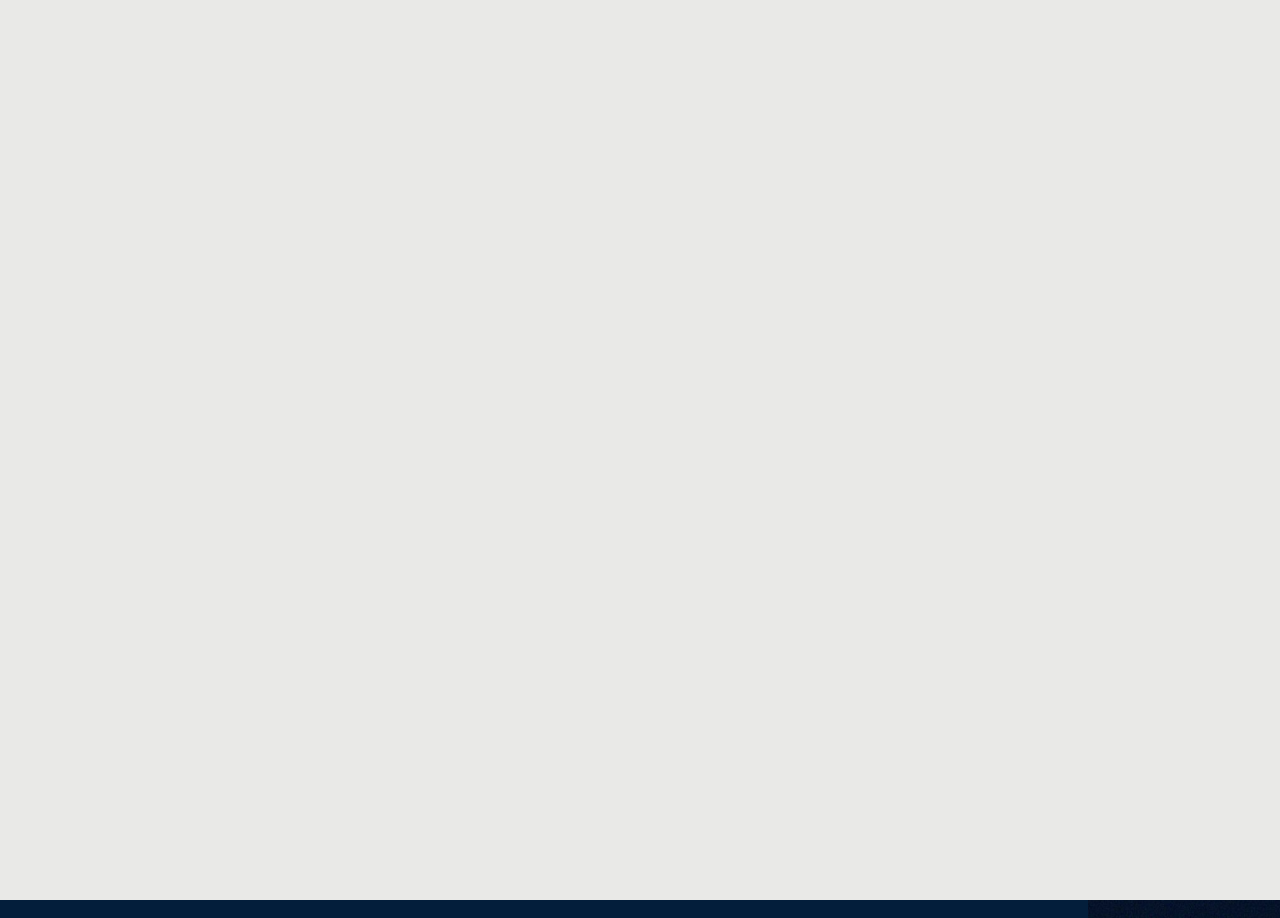
==== commit 16c11f2b: "update" ====
--- a/connect/index.html
+++ b/connect/index.html
@@ -7,7 +7,7 @@
 	<meta http-equiv="X-UA-Compatible" content="IE=edge" />
 	<meta name="viewport" content="width=device-width, initial-scale=1">
 
-	
+
 	<title>Connect - IONDRAX Services Consulting</title>
 <style id="vamtam-theme-options">:root {--vamtam-default-bg-color:#fff;
 --vamtam-default-line-color:rgba( var( --vamtam-accent-color-7-rgb ), 1 );
@@ -159,14 +159,14 @@
 		<meta property="og:title" content="Connect - IONDRAX Services Consulting" />
 		<meta property="og:description" content="CONTACT US IONDRAX Services Co. Buenos Aires, Olivos info@spaceplus.tech Work with us SpacePlus is always in search of professionals who are eager to grow. If you think you&#039;re fit, then we&#039;ve got a seat for you iondraxservices@techie.com In ⓒ2024 iondraxservices.tech" />
 		<meta property="og:url" content="../connect/index.html" />
-		<meta property="og:image" content="../wp-content/uploads/2023/09/SpacePlusLogo-menu01-240x100-1.png" />
-		<meta property="og:image:secure_url" content="../wp-content/uploads/2023/09/SpacePlusLogo-menu01-240x100-1.png" />
+		<meta property="og:image" content="../wp-content/uploads/2023/09/spacepluslogo-menu01-240x100-1.png" />
+		<meta property="og:image:secure_url" content="../wp-content/uploads/2023/09/spacepluslogo-menu01-240x100-1.png" />
 		<meta name="twitter:card" content="summary_large_image" />
 		<meta name="twitter:title" content="Connect - IONDRAX Services Consulting" />
 		<meta name="twitter:description" content="CONTACT US IONDRAX Services Co. Buenos Aires, Olivos info@spaceplus.tech Work with us SpacePlus is always in search of professionals who are eager to grow. If you think you&#039;re fit, then we&#039;ve got a seat for you info@iondraxservicestech In ⓒ2024 iondraxservices.tech" />
-		<meta name="twitter:image" content="../wp-content/uploads/2023/09/SpacePlusLogo-menu01-240x100-1.png" />
+		<meta name="twitter:image" content="../wp-content/uploads/2023/09/spacepluslogo-menu01-240x100-1.png" />
 		<script type="application/ld+json" class="aioseo-schema">
-			{"@context":"https:\/\/schema.org","@graph":[{"@type":"BreadcrumbList","@id":"https:\/\/spaceplus.tech\/connect\/#breadcrumblist","itemListElement":[{"@type":"ListItem","@id":"https:\/\/spaceplus.tech\/#listItem","position":1,"name":"Home","item":"https:\/\/spaceplus.tech\/","nextItem":"https:\/\/spaceplus.tech\/connect\/#listItem"},{"@type":"ListItem","@id":"https:\/\/spaceplus.tech\/connect\/#listItem","position":2,"name":"Connect","previousItem":"https:\/\/spaceplus.tech\/#listItem"}]},{"@type":"Organization","@id":"https:\/\/spaceplus.tech\/#organization","name":"Space Plus Consulting","url":"https:\/\/spaceplus.tech\/","logo":{"@type":"ImageObject","url":"https:\/\/spaceplus.tech\/wp-content\/uploads\/2023\/09\/SpacePlusLogo-menu01-240x100-1.png","@id":"https:\/\/spaceplus.tech\/connect\/#organizationLogo","width":239,"height":100},"image":{"@id":"https:\/\/spaceplus.tech\/connect\/#organizationLogo"}},{"@type":"WebPage","@id":"https:\/\/spaceplus.tech\/connect\/#webpage","url":"https:\/\/spaceplus.tech\/connect\/","name":"Connect - Space Plus Consulting","description":"CONTACT US SpacePlus Co. Buenos Aires, Olivos info@spaceplus.tech Work with us SpacePlus is always in search of professionals who are eager to grow. If you think you're fit, then we've got a seat for you careers@spaceplus.tech In \u24d22024 spaceplus.tech","inLanguage":"en-US","isPartOf":{"@id":"https:\/\/spaceplus.tech\/#website"},"breadcrumb":{"@id":"https:\/\/spaceplus.tech\/connect\/#breadcrumblist"},"datePublished":"2024-03-15T07:11:23-07:00","dateModified":"2024-03-27T12:31:07-07:00"},{"@type":"WebSite","@id":"https:\/\/spaceplus.tech\/#website","url":"https:\/\/spaceplus.tech\/","name":"Space Plus Consulting","description":"Creative Agency Consulting","inLanguage":"en-US","publisher":{"@id":"https:\/\/spaceplus.tech\/#organization"}}]}
+			{"@context":"https:\/\/schema.org","@graph":[{"@type":"BreadcrumbList","@id":"https:\/\/spaceplus.tech\/connect\/#breadcrumblist","itemListElement":[{"@type":"ListItem","@id":"https:\/\/spaceplus.tech\/#listItem","position":1,"name":"Home","item":"https:\/\/spaceplus.tech\/","nextItem":"https:\/\/spaceplus.tech\/connect\/#listItem"},{"@type":"ListItem","@id":"https:\/\/spaceplus.tech\/connect\/#listItem","position":2,"name":"Connect","previousItem":"https:\/\/spaceplus.tech\/#listItem"}]},{"@type":"Organization","@id":"https:\/\/spaceplus.tech\/#organization","name":"Space Plus Consulting","url":"https:\/\/spaceplus.tech\/","logo":{"@type":"ImageObject","url":"https:\/\/spaceplus.tech\/wp-content\/uploads\/2023\/09\/spacepluslogo-menu01-240x100-1.png","@id":"https:\/\/spaceplus.tech\/connect\/#organizationLogo","width":239,"height":100},"image":{"@id":"https:\/\/spaceplus.tech\/connect\/#organizationLogo"}},{"@type":"WebPage","@id":"https:\/\/spaceplus.tech\/connect\/#webpage","url":"https:\/\/spaceplus.tech\/connect\/","name":"Connect - Space Plus Consulting","description":"CONTACT US SpacePlus Co. Buenos Aires, Olivos info@spaceplus.tech Work with us SpacePlus is always in search of professionals who are eager to grow. If you think you're fit, then we've got a seat for you careers@spaceplus.tech In \u24d22024 spaceplus.tech","inLanguage":"en-US","isPartOf":{"@id":"https:\/\/spaceplus.tech\/#website"},"breadcrumb":{"@id":"https:\/\/spaceplus.tech\/connect\/#breadcrumblist"},"datePublished":"2024-03-15T07:11:23-07:00","dateModified":"2024-03-27T12:31:07-07:00"},{"@type":"WebSite","@id":"https:\/\/spaceplus.tech\/#website","url":"https:\/\/spaceplus.tech\/","name":"Space Plus Consulting","description":"Creative Agency Consulting","inLanguage":"en-US","publisher":{"@id":"https:\/\/spaceplus.tech\/#organization"}}]}
 		</script>
 		<!-- All in One SEO -->
 
@@ -226,7 +226,7 @@
 				font-style: normal;
 				font-display: swap;
 			}
-		
+
 				@font-face {
 					font-family: 'vamtam-theme';
 					src: url(../wp-content/themes/pixelpiernyc/vamtam/assets/fonts/theme-icons/theme-icons.woff2) format('woff2'),
@@ -235,7 +235,7 @@
 					font-style: normal;
 					font-display: swap;
 				}
-			
+
 @font-face {
 	font-family: 'Plus Jakarta Sans';
 	font-style: normal;
@@ -279,16 +279,16 @@
 <link rel="alternate" type="application/json+oembed" href="https://spaceplus.tech/wp-json/oembed/1.0/embed?url=https%3A%2F%2Fiondraxservices.tech%2Fconnect%2F" />
 <link rel="alternate" type="text/xml+oembed" href="https://spaceplus.tech/wp-json/oembed/1.0/embed?url=https%3A%2F%2Fiondraxservices.tech%2Fconnect%2F&#038;format=xml" />
 <meta name="generator" content="Elementor 3.20.4; features: e_optimized_assets_loading, e_optimized_css_loading, e_font_icon_svg, block_editor_assets_optimize, e_image_loading_optimization; settings: css_print_method-external, google_font-enabled, font_display-swap">
-<link rel="icon" href="../wp-content/uploads/2024/03/cropped-SPCweb-favicon512×512-32x32.png" sizes="32x32" />
-<link rel="icon" href="../wp-content/uploads/2024/03/cropped-SPCweb-favicon512×512-192x192.png" sizes="192x192" />
-<link rel="apple-touch-icon" href="../wp-content/uploads/2024/03/cropped-SPCweb-favicon512×512-180x180.png" />
-<meta name="msapplication-TileImage" content="../wp-content/uploads/2024/03/cropped-SPCweb-favicon512×512-270x270.png" />
+<link rel="icon" href="../wp-content/uploads/2024/03/cropped-spcweb-favicon512×512-32x32.png" sizes="32x32" />
+<link rel="icon" href="../wp-content/uploads/2024/03/cropped-spcweb-favicon512×512-192x192.png" sizes="192x192" />
+<link rel="apple-touch-icon" href="../wp-content/uploads/2024/03/cropped-spcweb-favicon512×512-180x180.png" />
+<meta name="msapplication-TileImage" content="../wp-content/uploads/2024/03/cropped-spcweb-favicon512×512-270x270.png" />
 </head>
 <body class="page-template-default page page-id-988145 wp-custom-logo wp-embed-responsive full header-layout-logo-menu has-page-header no-middle-header responsive-layout vamtam-is-elementor elementor-active elementor-pro-active vamtam-wc-cart-empty wc-product-gallery-slider-active vamtam-font-smoothing layout-full elementor-default elementor-kit-388 elementor-page elementor-page-988145">
 	<div id="top"></div>
 			<e-page-transition class="e-page-transition--entering" exclude="^https\:\/\/spaceplus\.tech\/wp\-admin\/">
 					</e-page-transition>
-		
+
 			<div data-elementor-type="header" data-elementor-id="5781" class="elementor elementor-5781 elementor-location-header" data-elementor-post-type="elementor_library">
 			<div class="elementor-element elementor-element-76ad2fdd e-con-full e-flex e-con e-parent" data-id="76ad2fdd" data-element_type="container" data-settings="{&quot;sticky&quot;:&quot;top&quot;,&quot;sticky_on&quot;:[&quot;desktop&quot;],&quot;sticky_effects_offset&quot;:100,&quot;sticky_offset&quot;:0}" data-core-v316-plus="true">
 				<div class="elementor-element elementor-element-379caa2 elementor-widget elementor-widget-image" data-id="379caa2" data-element_type="widget" data-widget_type="image.default">
@@ -316,24 +316,24 @@
 				</div>
 				</div>
 				</div>
-		
+
 	<div id="page" class="main-container">
 		<div id="main-content">
-			
+
 <div id="sub-header" class="layout-full elementor-page-title">
 	<div class="meta-header" >
-		
+
 		<!-- Elementor `page-title` location -->
 	</div>
 </div>
 
 						<div id="main" role="main" class="vamtam-main layout-full" >
-				
-				
+
+
 
 				<div class="page-wrapper">
-	
-		
+
+
 		<article id="post-988145" class="full post-988145 page type-page status-publish hentry">
 					<div class="page-content clearfix the-content-parent">
 						<div data-elementor-type="wp-page" data-elementor-id="988145" class="elementor elementor-988145" data-elementor-post-type="page">
@@ -356,7 +356,7 @@
 				<div class="elementor-widget-container">
 			<style>/*! elementor-pro - v3.20.0 - 26-03-2024 */
 .elementor-button.elementor-hidden,.elementor-hidden{display:none}.e-form__step{width:100%}.e-form__step:not(.elementor-hidden){display:flex;flex-wrap:wrap}.e-form__buttons{flex-wrap:wrap}.e-form__buttons,.e-form__buttons__wrapper{display:flex}.e-form__indicators{display:flex;justify-content:space-between;align-items:center;flex-wrap:nowrap;font-size:13px;margin-bottom:var(--e-form-steps-indicators-spacing)}.e-form__indicators__indicator{display:flex;flex-direction:column;align-items:center;justify-content:center;flex-basis:0;padding:0 var(--e-form-steps-divider-gap)}.e-form__indicators__indicator__progress{width:100%;position:relative;background-color:var(--e-form-steps-indicator-progress-background-color);border-radius:var(--e-form-steps-indicator-progress-border-radius);overflow:hidden}.e-form__indicators__indicator__progress__meter{width:var(--e-form-steps-indicator-progress-meter-width,0);height:var(--e-form-steps-indicator-progress-height);line-height:var(--e-form-steps-indicator-progress-height);padding-right:15px;border-radius:var(--e-form-steps-indicator-progress-border-radius);background-color:var(--e-form-steps-indicator-progress-color);color:var(--e-form-steps-indicator-progress-meter-color);text-align:right;transition:width .1s linear}.e-form__indicators__indicator:first-child{padding-left:0}.e-form__indicators__indicator:last-child{padding-right:0}.e-form__indicators__indicator--state-inactive{color:var(--e-form-steps-indicator-inactive-primary-color,#c2cbd2)}.e-form__indicators__indicator--state-inactive [class*=indicator--shape-]:not(.e-form__indicators__indicator--shape-none){background-color:var(--e-form-steps-indicator-inactive-secondary-color,#fff)}.e-form__indicators__indicator--state-inactive object,.e-form__indicators__indicator--state-inactive svg{fill:var(--e-form-steps-indicator-inactive-primary-color,#c2cbd2)}.e-form__indicators__indicator--state-active{color:var(--e-form-steps-indicator-active-primary-color,#39b54a);border-color:var(--e-form-steps-indicator-active-secondary-color,#fff)}.e-form__indicators__indicator--state-active [class*=indicator--shape-]:not(.e-form__indicators__indicator--shape-none){background-color:var(--e-form-steps-indicator-active-secondary-color,#fff)}.e-form__indicators__indicator--state-active object,.e-form__indicators__indicator--state-active svg{fill:var(--e-form-steps-indicator-active-primary-color,#39b54a)}.e-form__indicators__indicator--state-completed{color:var(--e-form-steps-indicator-completed-secondary-color,#fff)}.e-form__indicators__indicator--state-completed [class*=indicator--shape-]:not(.e-form__indicators__indicator--shape-none){background-color:var(--e-form-steps-indicator-completed-primary-color,#39b54a)}.e-form__indicators__indicator--state-completed .e-form__indicators__indicator__label{color:var(--e-form-steps-indicator-completed-primary-color,#39b54a)}.e-form__indicators__indicator--state-completed .e-form__indicators__indicator--shape-none{color:var(--e-form-steps-indicator-completed-primary-color,#39b54a);background-color:initial}.e-form__indicators__indicator--state-completed object,.e-form__indicators__indicator--state-completed svg{fill:var(--e-form-steps-indicator-completed-secondary-color,#fff)}.e-form__indicators__indicator__icon{width:var(--e-form-steps-indicator-padding,30px);height:var(--e-form-steps-indicator-padding,30px);font-size:var(--e-form-steps-indicator-icon-size);border-width:1px;border-style:solid;display:flex;justify-content:center;align-items:center;overflow:hidden;margin-bottom:10px}.e-form__indicators__indicator__icon img,.e-form__indicators__indicator__icon object,.e-form__indicators__indicator__icon svg{width:var(--e-form-steps-indicator-icon-size);height:auto}.e-form__indicators__indicator__icon .e-font-icon-svg{height:1em}.e-form__indicators__indicator__number{width:var(--e-form-steps-indicator-padding,30px);height:var(--e-form-steps-indicator-padding,30px);border-width:1px;border-style:solid;display:flex;justify-content:center;align-items:center;margin-bottom:10px}.e-form__indicators__indicator--shape-circle{border-radius:50%}.e-form__indicators__indicator--shape-square{border-radius:0}.e-form__indicators__indicator--shape-rounded{border-radius:5px}.e-form__indicators__indicator--shape-none{border:0}.e-form__indicators__indicator__label{text-align:center}.e-form__indicators__indicator__separator{width:100%;height:var(--e-form-steps-divider-width);background-color:#babfc5}.e-form__indicators--type-icon,.e-form__indicators--type-icon_text,.e-form__indicators--type-number,.e-form__indicators--type-number_text{align-items:flex-start}.e-form__indicators--type-icon .e-form__indicators__indicator__separator,.e-form__indicators--type-icon_text .e-form__indicators__indicator__separator,.e-form__indicators--type-number .e-form__indicators__indicator__separator,.e-form__indicators--type-number_text .e-form__indicators__indicator__separator{margin-top:calc(var(--e-form-steps-indicator-padding, 30px) / 2 - var(--e-form-steps-divider-width, 1px) / 2)}.elementor-field-type-hidden{display:none}.elementor-field-type-html{display:inline-block}.elementor-field-type-tel input{direction:inherit}.elementor-login .elementor-lost-password,.elementor-login .elementor-remember-me{font-size:.85em}.elementor-field-type-recaptcha_v3 .elementor-field-label{display:none}.elementor-field-type-recaptcha_v3 .grecaptcha-badge{z-index:1}.elementor-button .elementor-form-spinner{order:3}.elementor-form .elementor-button>span{display:flex;justify-content:center;align-items:center}.elementor-form .elementor-button .elementor-button-text{white-space:normal;flex-grow:0}.elementor-form .elementor-button svg{height:auto}.elementor-form .elementor-button .e-font-icon-svg{height:1em}.elementor-select-wrapper .select-caret-down-wrapper{position:absolute;top:50%;transform:translateY(-50%);inset-inline-end:10px;pointer-events:none;font-size:11px}.elementor-select-wrapper .select-caret-down-wrapper svg{display:unset;width:1em;aspect-ratio:unset;fill:currentColor}.elementor-select-wrapper .select-caret-down-wrapper i{font-size:19px;line-height:2}.elementor-select-wrapper.remove-before:before{content:""!important}</style>		<div class="elementor-form" method="post" name="">
-			
+
 			<div class="elementor-form-fields-wrapper elementor-labels-above">
 								<!--<div class="elementor-field-type-text elementor-field-group elementor-column elementor-field-group-name elementor-col-100">
 													<input size="1" type="text" name="form_fields[name]" id="form-field-name" class="elementor-field elementor-size-sm  elementor-field-textual" placeholder="Name" readonly>
@@ -463,9 +463,9 @@
 									</div>
 							</article>
 
-		
+
 				</div> <!-- End of .page-wrapper -->
-	
+
 
 
 
@@ -477,7 +477,7 @@
 				<footer id="main-footer" class="main-footer">
 									</footer>
 			</div>
-		
+
 </div><!-- / #page -->
 
 
